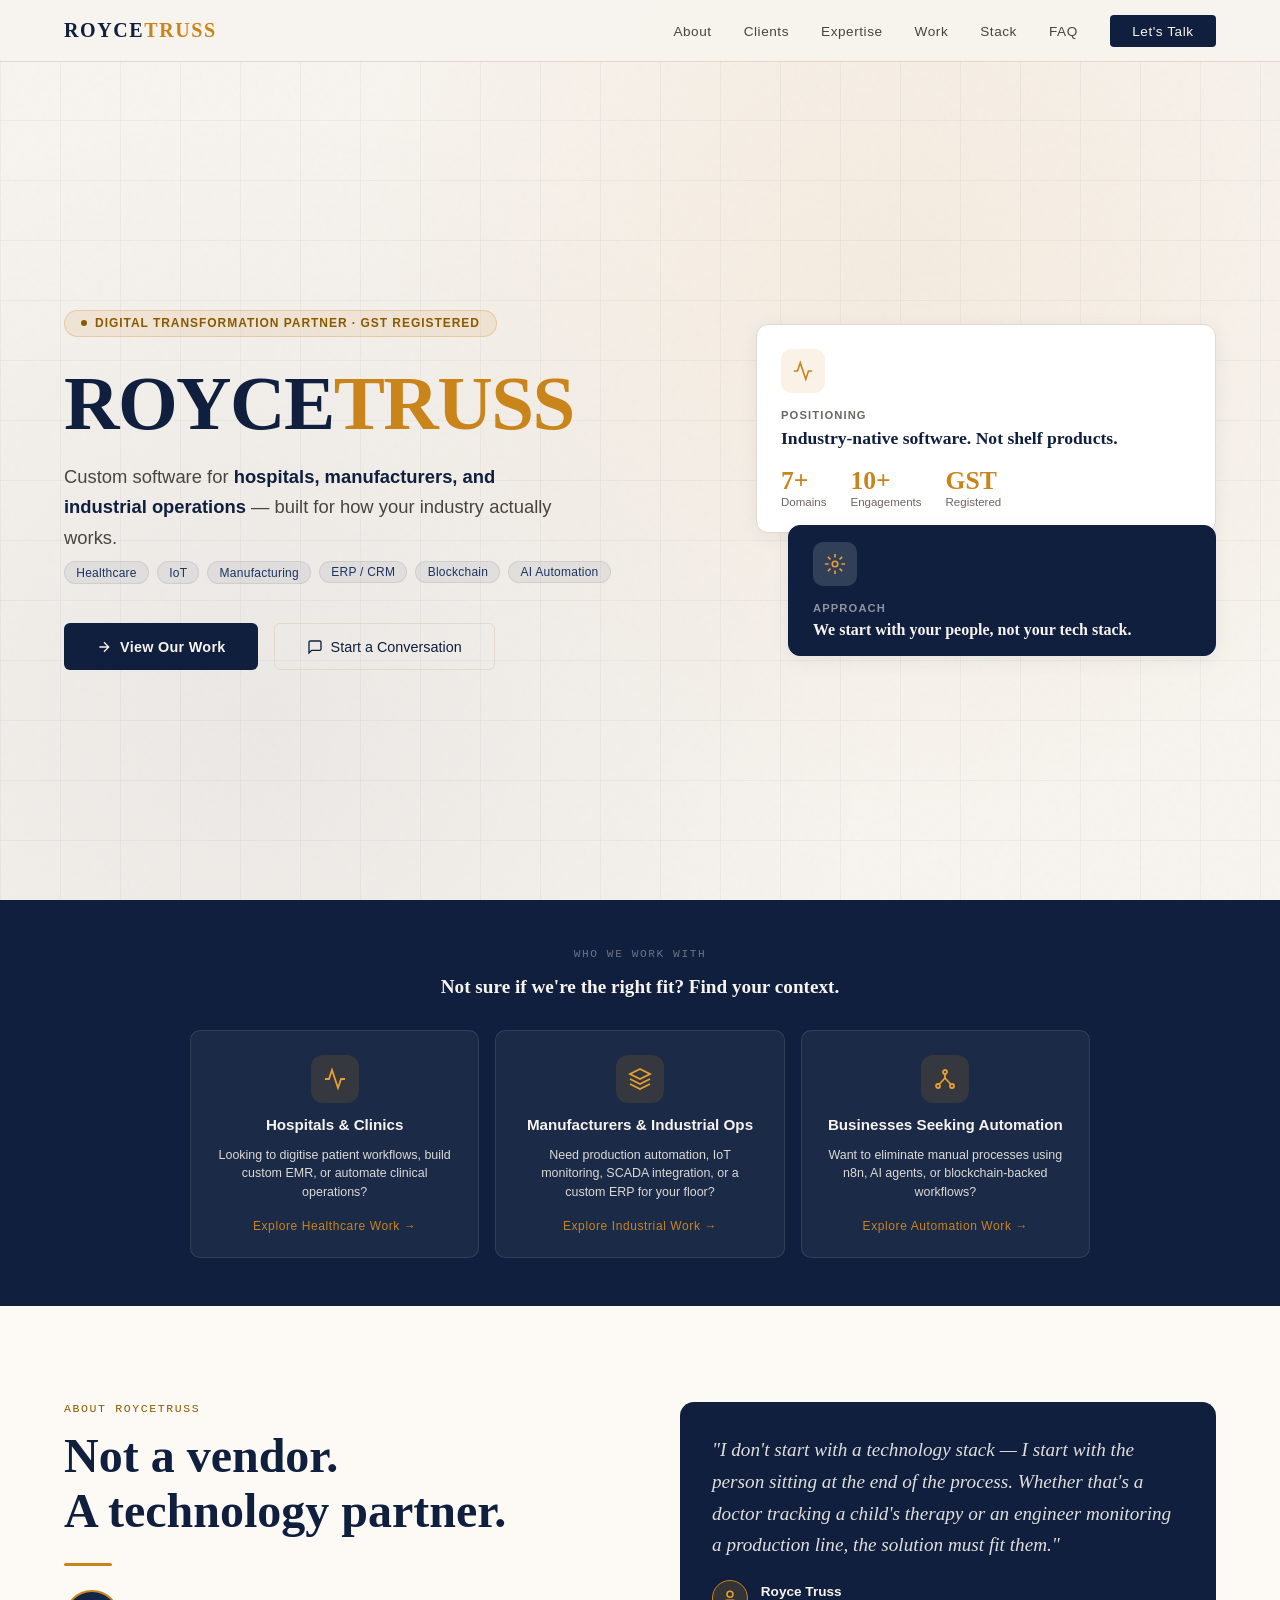
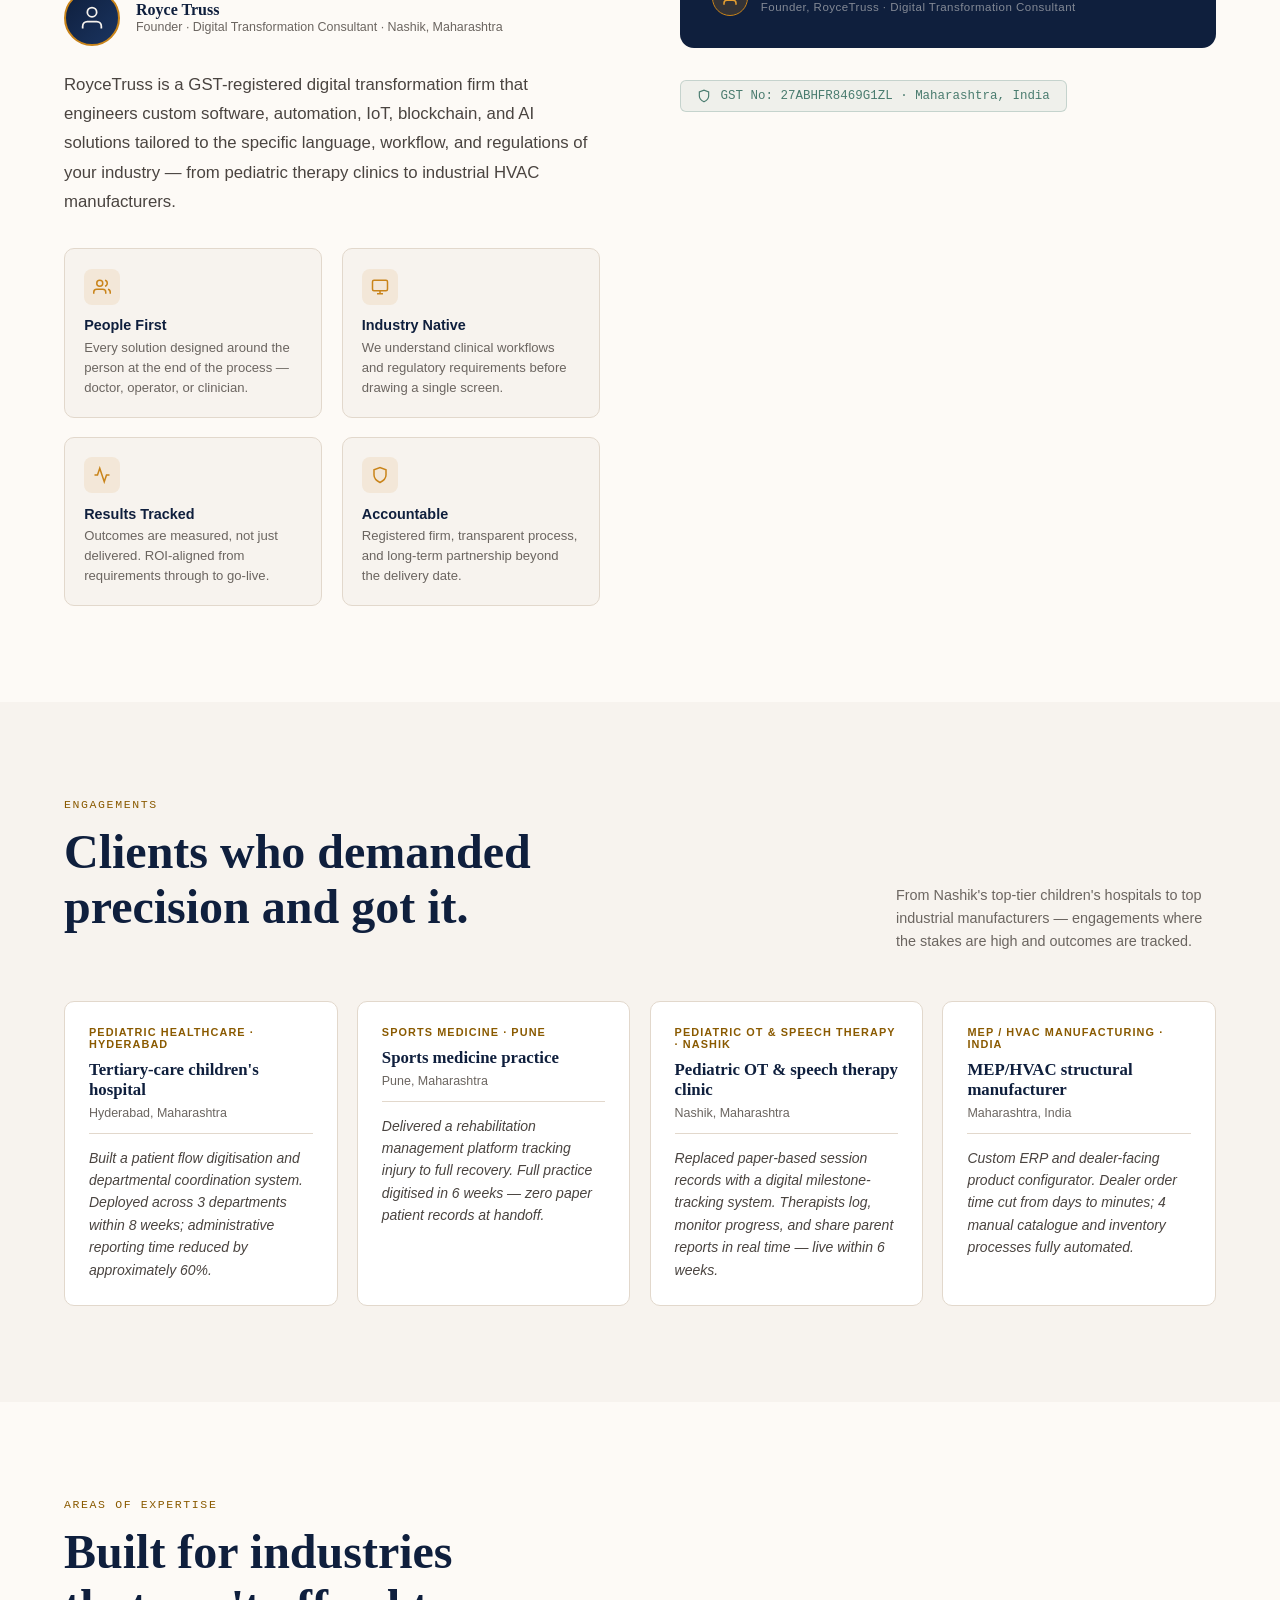
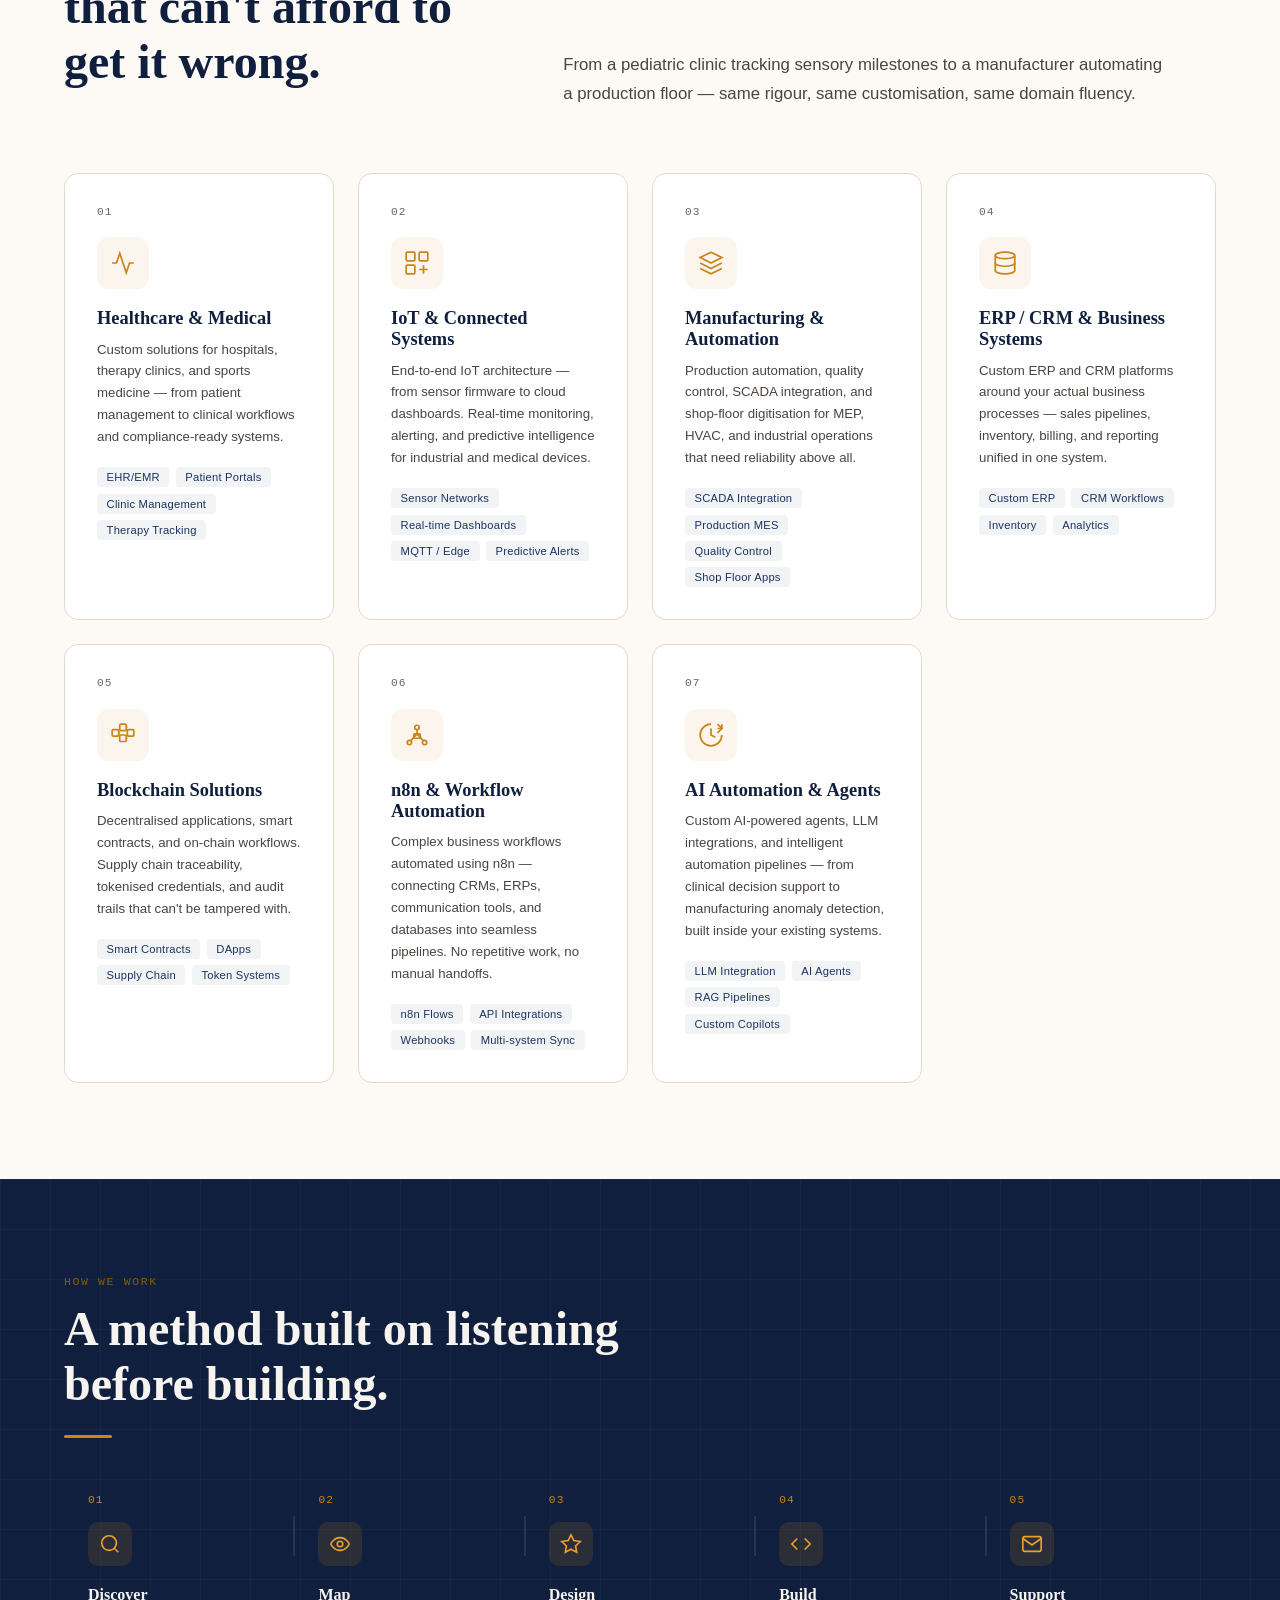
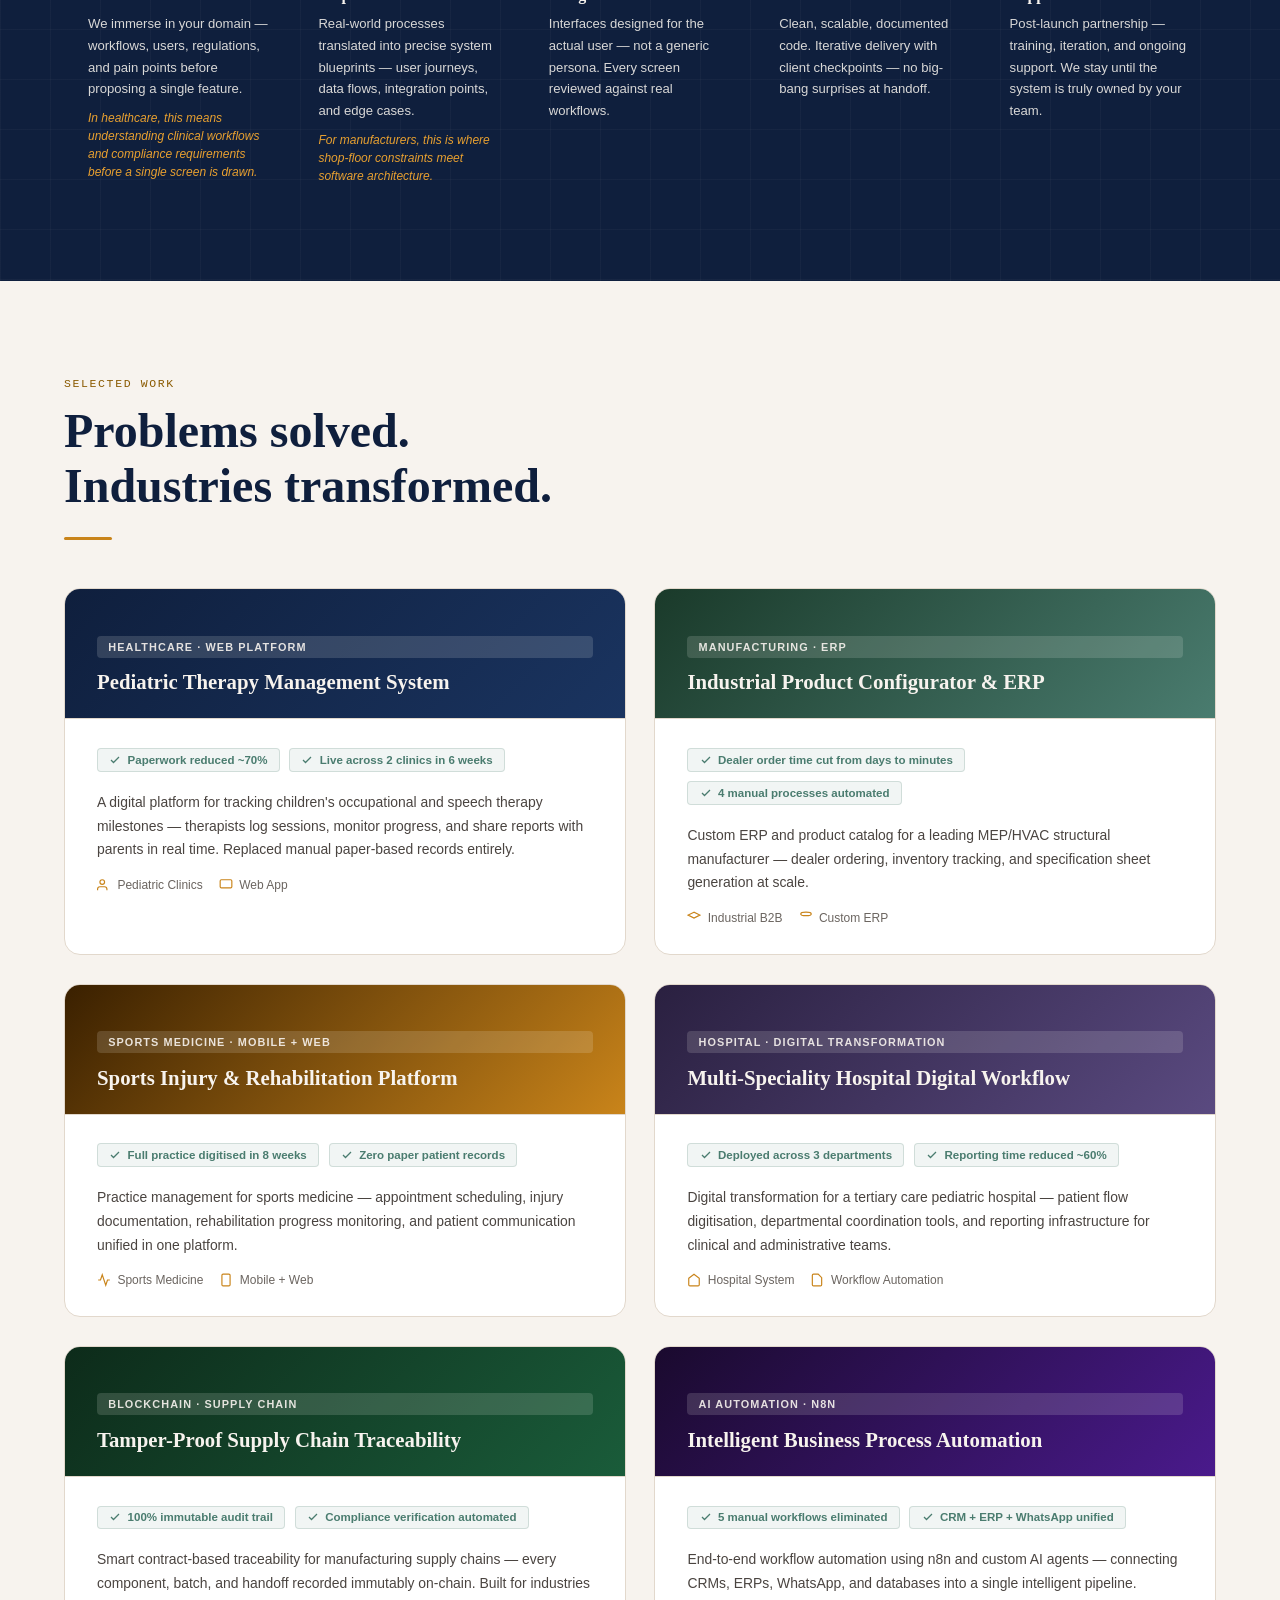
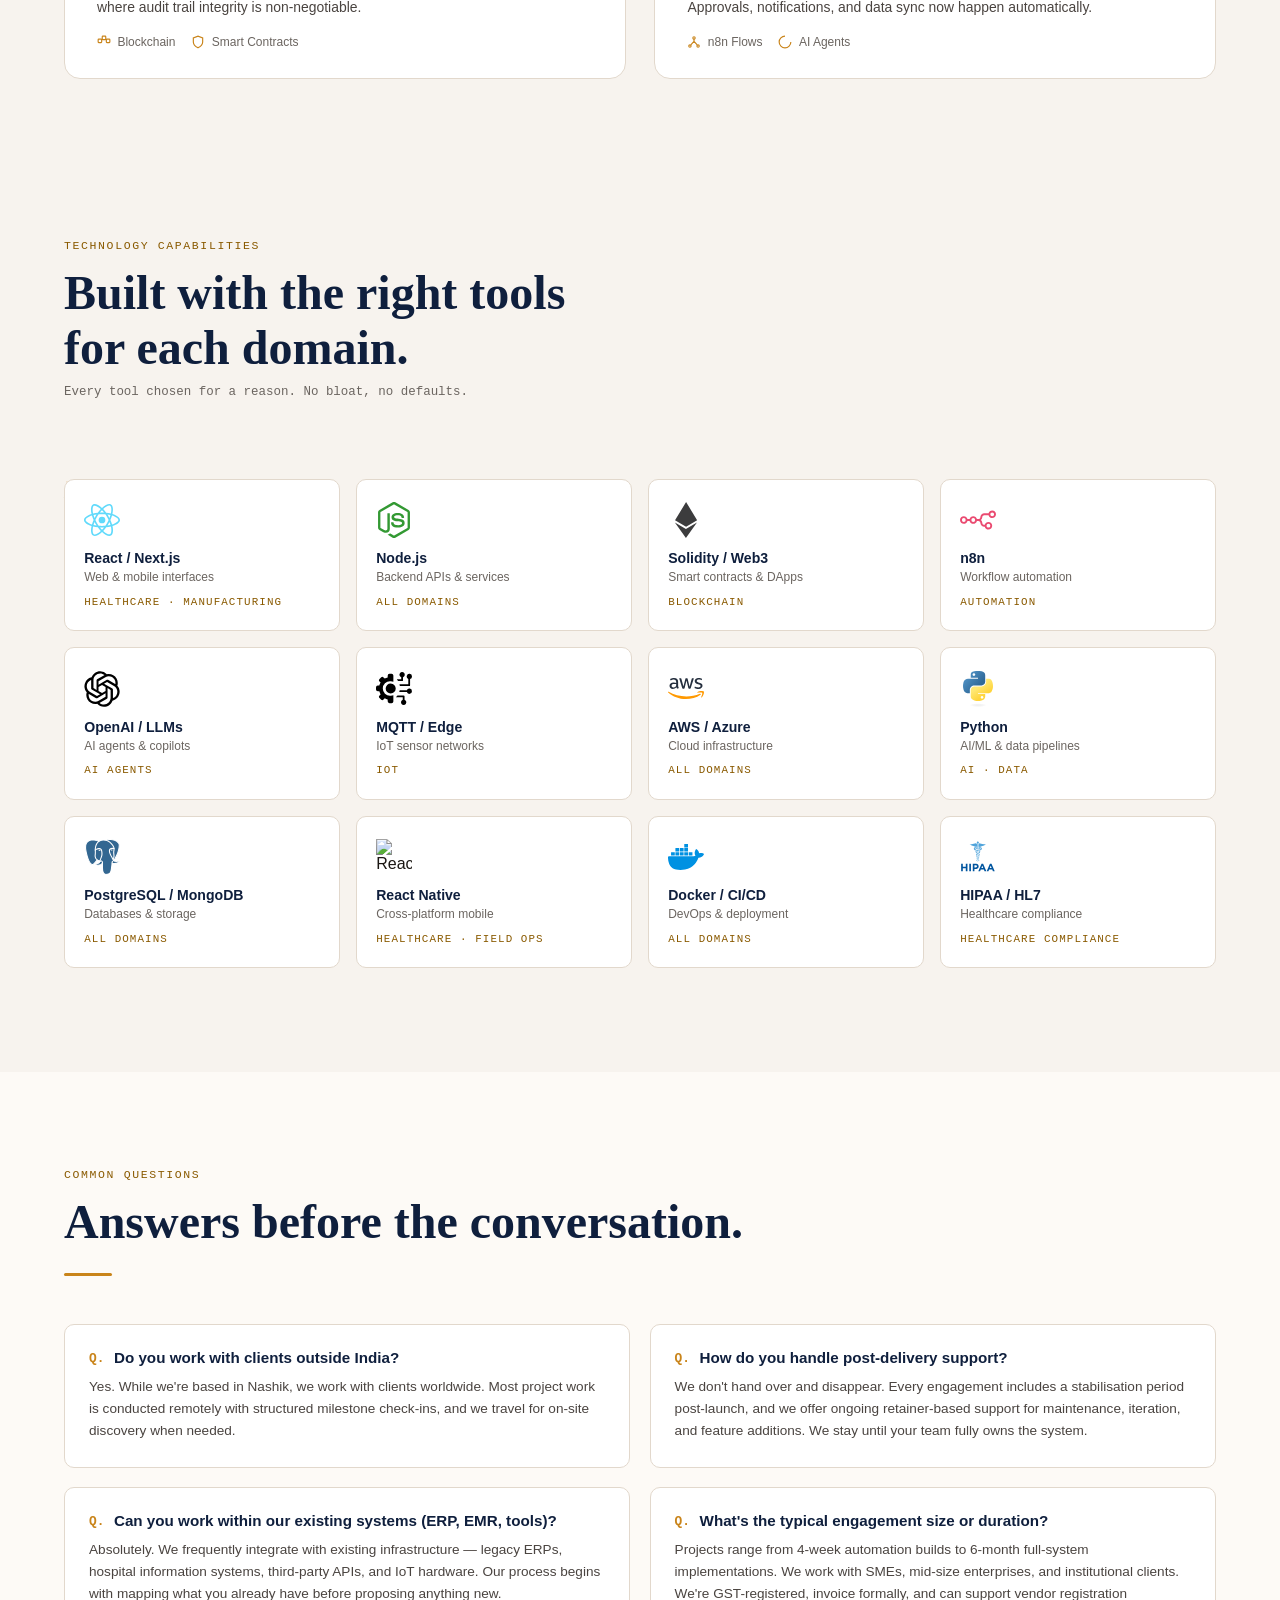
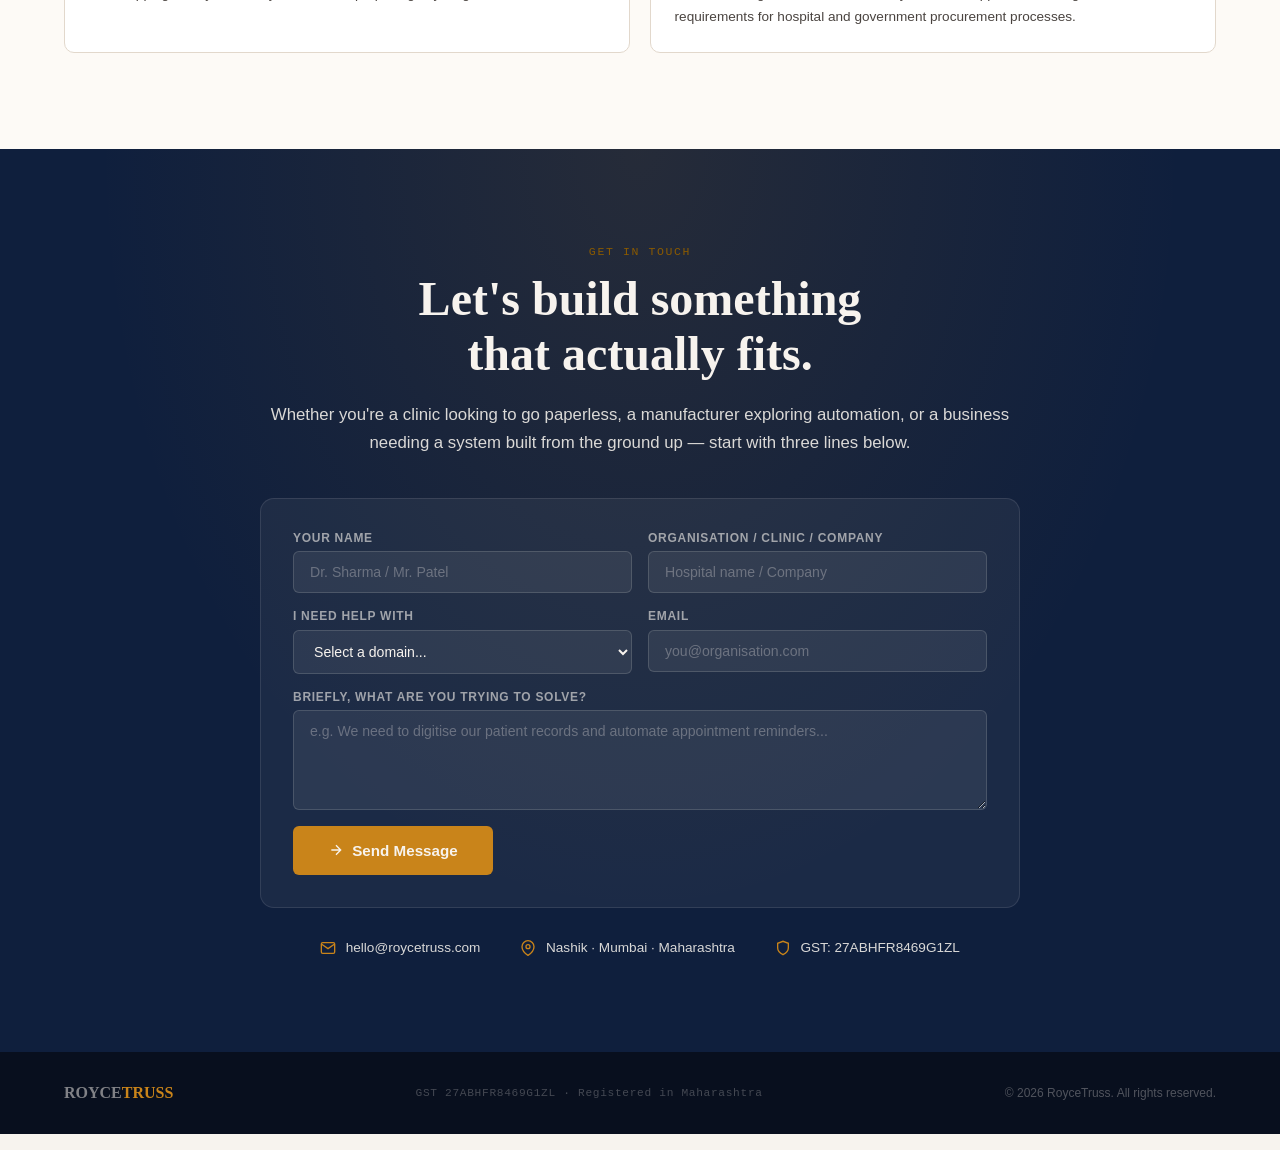
==== index.html @ 5e8faee7 "Update index.html" ====
<!DOCTYPE html>
<html lang="en">
<head>
  <meta charset="UTF-8" />

  <!--
    FIX [RESP/CRITICAL]: classList.add('js') moved from deferred main.js to
    an inline synchronous script so the .js class is present before CSS is
    parsed, eliminating the flash-of-visible nav-links on mobile.
  -->
  <script>document.documentElement.classList.add('js');</script>

  <meta name="viewport" content="width=device-width, initial-scale=1.0"/>

  <!--
    NOTE [SEC/CRITICAL — DEFERRED]: CSP should be moved to an HTTP header via
    Cloudflare Worker for full frame-ancestors and report-uri support.
    Left here as-is pending that server-side change.
  -->
  <meta http-equiv="Content-Security-Policy"
    content="default-src 'self';
             style-src 'self' 'unsafe-inline' https://fonts.googleapis.com;
             font-src 'self' https://fonts.gstatic.com;
             connect-src 'self' https://script.google.com;
             script-src 'self' 'unsafe-inline';
             img-src 'self' data:;" />

  <!-- FIX [SEO/MAJOR]: Brand name moved to front for stronger SERP anchoring -->
  <title>RoyceTruss | Custom Healthcare &amp; Industrial Software</title>

  <meta name="description" content="RoyceTruss builds custom software, IoT systems, blockchain solutions, and AI automation for hospitals, manufacturers, and industrial businesses worldwide." />

  <!-- FIX [SEO/SUGGESTION]: Explicit robots directive -->
  <meta name="robots" content="index, follow" />

  <link rel="canonical" href="https://roycetruss.com/" />

  <!-- FIX [SEO/MAJOR]: Use existing SVG brand asset as favicon to avoid 404 -->
  <link rel="icon" href="/static/images/Logo.svg" type="image/svg+xml" />

  <!-- FIX [SEO/MINOR]: hreflang for international targeting -->
  <link rel="alternate" hreflang="en" href="https://roycetruss.com/" />
  <link rel="alternate" hreflang="x-default" href="https://roycetruss.com/" />

  <!-- Open Graph -->
  <meta property="og:title" content="RoyceTruss — Custom Software for Healthcare, Manufacturing &amp; Industry" />
  <meta property="og:description" content="Industry-native digital transformation. Custom software, IoT, AI automation, and blockchain solutions built for how your industry actually works." />
  <meta property="og:url" content="https://roycetruss.com/" />
  <meta property="og:type" content="website" />
  <meta property="og:locale" content="en_IN" />
  <meta property="og:image" content="https://roycetruss.com/static/images/og-image.svg" />
  <meta property="og:image:width" content="1200" />
  <meta property="og:image:height" content="630" />
  <meta property="og:image:alt" content="RoyceTruss - Custom software, IoT, and AI automation for healthcare and industrial businesses" />

  <!-- Twitter Card -->
  <meta name="twitter:card" content="summary_large_image" />
  <meta name="twitter:title" content="RoyceTruss — Digital Transformation for Healthcare &amp; Industry" />
  <meta name="twitter:description" content="Custom software, IoT, AI automation &amp; blockchain solutions built for hospitals, manufacturers, and industrial operations worldwide." />
  <meta name="twitter:image" content="https://roycetruss.com/static/images/og-image.svg" />
  <meta name="twitter:image:alt" content="RoyceTruss - Custom software, IoT, and AI automation for healthcare and industrial businesses" />

  <!--
    FIX [SEO/CRITICAL]: areaServed was invalid JSON (string + comma-separated
    literals). Changed to a proper JSON array.
    FIX [SEO/MAJOR]: ProfessionalService node — added @id, address, and email.
    FIX [SEO/MAJOR — Priority 3]: Replaced &amp; HTML entities with bare &
    inside this <script> block. Script content is raw text; HTML parsers do
    not decode character references inside <script type="application/ld+json">,
    so JSON parsers received the four-character literal "&amp;" causing
    Google Rich Results validator to reject the structured data.
  -->
  <script type="application/ld+json">
  {
    "@context": "https://schema.org",
    "@graph": [
      {
        "@type": "LocalBusiness",
        "name": "RoyceTruss",
        "legalName": "ROYCETRUSS",
        "description": "Digital transformation consulting firm specialising in custom software, IoT systems, blockchain solutions, and AI automation for healthcare, manufacturing, and industrial sectors.",
        "url": "https://roycetruss.com",
        "email": "connect@roycetruss.com",
        "address": {
          "@type": "PostalAddress",
          "addressLocality": "Nashik",
          "addressRegion": "Maharashtra",
          "addressCountry": "IN"
        },
        "areaServed": ["Worldwide", "Nashik", "Mumbai", "Pune", "Bangalore", "Delhi", "Maharashtra", "India"],
        "taxID": "27ABHFR8469G1ZL",
        "knowsAbout": ["Healthcare Software", "IoT Development", "Blockchain", "AI Automation", "ERP", "n8n", "Manufacturing Automation"]
      },
      {
        "@type": "ProfessionalService",
        "@id": "https://roycetruss.com/#service",
        "name": "RoyceTruss Custom Software & Digital Transformation",
        "url": "https://roycetruss.com",
        "email": "connect@roycetruss.com",
        "address": {
          "@type": "PostalAddress",
          "addressLocality": "Nashik",
          "addressRegion": "Maharashtra",
          "addressCountry": "IN"
        },
        "serviceType": [
          "Healthcare Software Development",
          "IoT System Development",
          "Manufacturing Automation",
          "Custom ERP and CRM",
          "Blockchain Solutions",
          "Workflow Automation",
          "AI Automation"
        ],
        "areaServed": "Worldwide",
        "offers": {
          "@type": "Offer",
          "description": "Custom digital transformation, IoT, blockchain, and AI automation solutions for healthcare and industrial sectors"
        }
      }
    ]
  }
  </script>

  <!--
    FIX [PERF/CRITICAL]: Preload hints for local stylesheet and script.
    FIX [PERF/MAJOR — Priority 5]: Google Fonts converted from render-blocking
    <link rel="stylesheet"> to the non-blocking preload/onload pattern.
    The browser fetches the font CSS asynchronously; the noscript fallback
    covers environments with JS disabled. The onload inline handler is
    permitted by the existing 'unsafe-inline' script-src in the CSP above.
  -->
  <link rel="preconnect" href="https://fonts.googleapis.com" />
  <link rel="preconnect" href="https://fonts.gstatic.com" crossorigin />
  <link rel="preload" as="style" href="static/css/main.css" />
  <link rel="preload" as="script" href="static/js/main.js" />
  <link rel="preload" as="style"
    href="https://fonts.googleapis.com/css2?family=Playfair+Display:ital,wght@0,400;0,600;0,700;0,900;1,400&family=DM+Sans:wght@300;400;500;600&family=DM+Mono:wght@400;500&display=swap"
    onload="this.onload=null;this.rel='stylesheet'" />
  <noscript>
    <link rel="stylesheet"
      href="https://fonts.googleapis.com/css2?family=Playfair+Display:ital,wght@0,400;0,600;0,700;0,900;1,400&family=DM+Sans:wght@300;400;500;600&family=DM+Mono:wght@400;500&display=swap" />
  </noscript>

  <link rel="stylesheet" href="static/css/main.css" />
</head>
<body>

<!-- Accessibility: skip link — first element in body -->
<a href="#hero" class="skip-link">Skip to main content</a>

<!--
  FIX [A11y/CRITICAL]: aria-hidden removed from static HTML; JS sets it on
  initialisation so AT state is always JS-controlled, not parser-dependent.
-->
<div id="sticky-cta">
  <a href="#contact" class="sticky-btn" tabindex="-1">
    <svg aria-hidden="true" viewBox="0 0 24 24"><path d="M21 15a2 2 0 0 1-2 2H7l-4 4V5a2 2 0 0 1 2-2h14a2 2 0 0 1 2 2z"/></svg>
    Let's Talk
  </a>
</div>

<!--
  FIX [A11y/MAJOR]: Hamburger button moved BEFORE the nav-links list in DOM
  order so AT users on mobile encounter the toggle before the (hidden) link
  list, matching logical reading order.
  FIX [CODE/MAJOR]: nav-logo href changed from "#" to "/" to prevent hash-jump
  and spurious browser-history entries on logo click.
-->
<nav id="mainNav" aria-label="Main navigation">
  <a href="/" class="nav-logo">ROYCE<span>TRUSS</span></a>
  <button
    class="hamburger"
    aria-label="Toggle navigation"
    aria-expanded="false"
    aria-controls="navLinks"
    id="hamburgerBtn">
    <span></span><span></span><span></span>
  </button>
  <ul class="nav-links" id="navLinks">
    <li><a href="#about">About</a></li>
    <li><a href="#clients">Clients</a></li>
    <li><a href="#domains">Expertise</a></li>
    <li><a href="#portfolio">Work</a></li>
    <li><a href="#stack">Stack</a></li>
    <li><a href="#faq">FAQ</a></li>
    <li><a href="#contact" class="nav-cta">Let's Talk</a></li>
  </ul>
</nav>

<!-- HERO -->
<section id="hero" aria-labelledby="hero-heading">
  <!--
    FIX [CODE/MINOR]: Added role="presentation" to decorative divs (belt-and-
    suspenders with aria-hidden for older AT).
  -->
  <div class="hero-bg-pattern" aria-hidden="true" role="presentation"></div>
  <div class="hero-grid-lines" aria-hidden="true" role="presentation"></div>
  <div class="hero-left">
    <div class="hero-badge">Digital Transformation Partner · GST Registered</div>

    <h1 class="hero-firm-name" id="hero-heading">
      <span aria-hidden="true">ROYCE<span class="accent">TRUSS</span></span>
      <span class="visually-hidden">RoyceTruss — Custom Software for Healthcare, Manufacturing &amp; Industry</span>
    </h1>

    <p class="hero-tagline">
      Custom software for <strong>hospitals, manufacturers, and industrial operations</strong> — built for how your industry actually works.
    </p>
    <div class="hero-descriptor">
      <span class="hero-domain-badge">Healthcare</span>
      <span class="hero-domain-badge">IoT</span>
      <span class="hero-domain-badge">Manufacturing</span>
      <span class="hero-domain-badge">ERP / CRM</span>
      <span class="hero-domain-badge">Blockchain</span>
      <span class="hero-domain-badge">AI Automation</span>
    </div>
    <div class="hero-actions">
      <a href="#portfolio" class="btn-primary">
        <svg aria-hidden="true" width="16" height="16" viewBox="0 0 24 24" fill="none" stroke="currentColor" stroke-width="2"><path d="M5 12h14M12 5l7 7-7 7"/></svg>
        View Our Work
      </a>
      <a href="#contact" class="btn-secondary">
        <svg aria-hidden="true" width="16" height="16" viewBox="0 0 24 24" fill="none" stroke="currentColor" stroke-width="2"><path d="M21 15a2 2 0 0 1-2 2H7l-4 4V5a2 2 0 0 1 2-2h14a2 2 0 0 1 2 2z"/></svg>
        Start a Conversation
      </a>
    </div>
  </div>
  <div class="hero-right" aria-hidden="true">
    <div class="hero-visual">
      <div class="hero-card-stack">
        <div class="domain-card domain-card-main">
          <div class="card-icon">
            <svg aria-hidden="true" viewBox="0 0 24 24"><path d="M22 12h-4l-3 9L9 3l-3 9H2"/></svg>
          </div>
          <div class="card-label">Positioning</div>
          <div class="card-title">Industry-native software. Not shelf products.</div>
          <div class="stat-row">
            <div class="stat"><div class="stat-num">7+</div><div class="stat-desc">Domains</div></div>
            <div class="stat"><div class="stat-num">10+</div><div class="stat-desc">Engagements</div></div>
            <div class="stat"><div class="stat-num">GST</div><div class="stat-desc">Registered</div></div>
          </div>
        </div>
        <div class="domain-card domain-card-sm">
          <div class="card-icon navy-icon">
            <svg aria-hidden="true" viewBox="0 0 24 24"><circle cx="12" cy="12" r="3"/><path d="M12 1v4M12 19v4M4.22 4.22l2.83 2.83M16.95 16.95l2.83 2.83M1 12h4M19 12h4M4.22 19.78l2.83-2.83M16.95 7.05l2.83-2.83"/></svg>
          </div>
          <div class="card-label">Approach</div>
          <div class="card-title">We start with your people, not your tech stack.</div>
        </div>
      </div>
    </div>
  </div>
</section>

<!-- WHO IS THIS FOR -->
<div id="for-whom" role="region" aria-labelledby="for-whom-heading">
  <div class="for-whom-inner reveal">
    <div class="for-whom-label">Who we work with</div>
    <h2 class="for-whom-title" id="for-whom-heading">Not sure if we're the right fit? Find your context.</h2>
    <div class="for-whom-grid">
      <a href="#domains"
         class="for-whom-card"
         aria-label="Explore Healthcare work — Hospitals and Clinics">
        <div class="for-whom-icon">
          <svg aria-hidden="true" viewBox="0 0 24 24"><path d="M22 12h-4l-3 9L9 3l-3 9H2"/></svg>
        </div>
        <div class="for-whom-name">Hospitals &amp; Clinics</div>
        <div class="for-whom-desc">Looking to digitise patient workflows, build custom EMR, or automate clinical operations?</div>
        <div class="for-whom-arrow">Explore Healthcare Work →</div>
      </a>
      <a href="#domains"
         class="for-whom-card"
         aria-label="Explore Industrial work — Manufacturers and Industrial Operations">
        <div class="for-whom-icon">
          <svg aria-hidden="true" viewBox="0 0 24 24"><path d="M12 2L2 7l10 5 10-5-10-5zM2 17l10 5 10-5M2 12l10 5 10-5"/></svg>
        </div>
        <div class="for-whom-name">Manufacturers &amp; Industrial Ops</div>
        <div class="for-whom-desc">Need production automation, IoT monitoring, SCADA integration, or a custom ERP for your floor?</div>
        <div class="for-whom-arrow">Explore Industrial Work →</div>
      </a>
      <a href="#domains"
         class="for-whom-card"
         aria-label="Explore Automation work — n8n, AI Agents and Workflow Automation">
        <div class="for-whom-icon">
          <svg aria-hidden="true" viewBox="0 0 24 24"><circle cx="12" cy="5" r="2"/><circle cx="5" cy="19" r="2"/><circle cx="19" cy="19" r="2"/><path d="M12 7v4M12 11l-5.5 6M12 11l5.5 6"/></svg>
        </div>
        <div class="for-whom-name">Businesses Seeking Automation</div>
        <div class="for-whom-desc">Want to eliminate manual processes using n8n, AI agents, or blockchain-backed workflows?</div>
        <div class="for-whom-arrow">Explore Automation Work →</div>
      </a>
    </div>
  </div>
</div>

<!-- ABOUT -->
<section id="about" aria-labelledby="about-heading">
  <div class="about-left reveal">
    <div class="section-label">About RoyceTruss</div>
    <h2 class="section-title" id="about-heading">Not a vendor.<br/>A technology partner.</h2>
    <div class="divider"></div>

    <div class="about-founder-row">
      <div class="founder-avatar">
        <svg aria-hidden="true" viewBox="0 0 24 24"><path d="M20 21v-2a4 4 0 0 0-4-4H8a4 4 0 0 0-4 4v2"/><circle cx="12" cy="7" r="4"/></svg>
      </div>
      <div>
        <div class="founder-name">Royce Truss</div>
        <div class="founder-title">Founder · Digital Transformation Consultant · Nashik, Maharashtra</div>
      </div>
    </div>

    <p class="section-body">
      RoyceTruss is a GST-registered digital transformation firm that engineers custom software, automation, IoT, blockchain, and AI solutions tailored to the specific language, workflow, and regulations of your industry — from pediatric therapy clinics to industrial HVAC manufacturers.
    </p>
    <div class="about-values">
      <div class="value-item">
        <div class="value-icon"><svg aria-hidden="true" viewBox="0 0 24 24"><path d="M17 21v-2a4 4 0 0 0-4-4H5a4 4 0 0 0-4 4v2"/><circle cx="9" cy="7" r="4"/><path d="M23 21v-2a4 4 0 0 0-3-3.87M16 3.13a4 4 0 0 1 0 7.75"/></svg></div>
        <div class="value-title">People First</div>
        <div class="value-desc">Every solution designed around the person at the end of the process — doctor, operator, or clinician.</div>
      </div>
      <div class="value-item">
        <div class="value-icon"><svg aria-hidden="true" viewBox="0 0 24 24"><rect x="2" y="3" width="20" height="14" rx="2"/><path d="M8 21h8M12 17v4"/></svg></div>
        <div class="value-title">Industry Native</div>
        <div class="value-desc">We understand clinical workflows and regulatory requirements before drawing a single screen.</div>
      </div>
      <div class="value-item">
        <div class="value-icon"><svg aria-hidden="true" viewBox="0 0 24 24"><polyline points="22 12 18 12 15 21 9 3 6 12 2 12"/></svg></div>
        <div class="value-title">Results Tracked</div>
        <div class="value-desc">Outcomes are measured, not just delivered. ROI-aligned from requirements through to go-live.</div>
      </div>
      <div class="value-item">
        <div class="value-icon"><svg aria-hidden="true" viewBox="0 0 24 24"><path d="M12 22s8-4 8-10V5l-8-3-8 3v7c0 6 8 10 8 10z"/></svg></div>
        <div class="value-title">Accountable</div>
        <div class="value-desc">Registered firm, transparent process, and long-term partnership beyond the delivery date.</div>
      </div>
    </div>
  </div>

  <div class="about-right reveal reveal-delay-2">
    <div class="about-highlight">
      <p>"I don't start with a technology stack — I start with the person sitting at the end of the process. Whether that's a doctor tracking a child's therapy or an engineer monitoring a production line, the solution must fit them."</p>
      <div class="attribution">
        <div class="cite-avatar"><svg aria-hidden="true" viewBox="0 0 24 24"><path d="M20 21v-2a4 4 0 0 0-4-4H8a4 4 0 0 0-4 4v2"/><circle cx="12" cy="7" r="4"/></svg></div>
        <div class="cite-text">
          <div class="cite-name">Royce Truss</div>
          <div class="cite-role">Founder, RoyceTruss · Digital Transformation Consultant</div>
        </div>
      </div>
    </div>
    <div class="gst-badge">
      <svg aria-hidden="true" width="14" height="14" viewBox="0 0 24 24" fill="none" stroke="currentColor" stroke-width="2"><path d="M12 22s8-4 8-10V5l-8-3-8 3v7c0 6 8 10 8 10z"/></svg>
      GST No: 27ABHFR8469G1ZL · Maharashtra, India
    </div>
  </div>
</section>

<!-- CLIENTS -->
<section id="clients" aria-labelledby="clients-heading">
  <div class="clients-header reveal">
    <div>
      <div class="section-label">Engagements</div>
      <h2 class="section-title" id="clients-heading">Clients who demanded<br/>precision and got it.</h2>
    </div>
    <!-- FIX [CODE/MAJOR]: Inline style moved to .clients-header-note class -->
    <p class="clients-header-note">From Nashik's top-tier children's hospitals to top industrial manufacturers — engagements where the stakes are high and outcomes are tracked.</p>
  </div>
  <div class="clients-grid">
    <div class="client-card reveal reveal-delay-1">
      <div class="client-industry">Pediatric Healthcare · Hyderabad</div>
      <div class="client-name">Tertiary-care children's hospital</div>
      <div class="client-location">Hyderabad, Maharashtra</div>
      <div class="client-quote">Built a patient flow digitisation and departmental coordination system. Deployed across 3 departments within 8 weeks; administrative reporting time reduced by approximately 60%.</div>
    </div>
    <div class="client-card reveal reveal-delay-2">
      <div class="client-industry">Sports Medicine · Pune</div>
      <div class="client-name">Sports medicine practice</div>
      <div class="client-location">Pune, Maharashtra</div>
      <div class="client-quote">Delivered a rehabilitation management platform tracking injury to full recovery. Full practice digitised in 6 weeks — zero paper patient records at handoff.</div>
    </div>
    <div class="client-card reveal reveal-delay-3">
      <div class="client-industry">Pediatric OT &amp; Speech Therapy · Nashik</div>
      <div class="client-name">Pediatric OT &amp; speech therapy clinic</div>
      <div class="client-location">Nashik, Maharashtra</div>
      <div class="client-quote">Replaced paper-based session records with a digital milestone-tracking system. Therapists log, monitor progress, and share parent reports in real time — live within 6 weeks.</div>
    </div>
    <div class="client-card reveal reveal-delay-4">
      <div class="client-industry">MEP / HVAC Manufacturing · India</div>
      <div class="client-name">MEP/HVAC structural manufacturer</div>
      <div class="client-location">Maharashtra, India</div>
      <div class="client-quote">Custom ERP and dealer-facing product configurator. Dealer order time cut from days to minutes; 4 manual catalogue and inventory processes fully automated.</div>
    </div>
  </div>
</section>

<!-- DOMAINS -->
<section id="domains" aria-labelledby="domains-heading">
  <div class="domains-intro reveal">
    <div>
      <div class="section-label">Areas of Expertise</div>
      <h2 class="section-title" id="domains-heading">Built for industries that can't afford to get it wrong.</h2>
    </div>
    <p class="section-body">From a pediatric clinic tracking sensory milestones to a manufacturer automating a production floor — same rigour, same customisation, same domain fluency.</p>
  </div>
  <div class="domains-grid">
    <div class="domain-expertise-card reveal reveal-delay-1">
      <div class="domain-number">01</div>
      <div class="domain-icon-wrap"><svg aria-hidden="true" viewBox="0 0 24 24"><path d="M22 12h-4l-3 9L9 3l-3 9H2"/></svg></div>
      <div class="domain-name">Healthcare &amp; Medical</div>
      <div class="domain-text">Custom solutions for hospitals, therapy clinics, and sports medicine — from patient management to clinical workflows and compliance-ready systems.</div>
      <div class="domain-tags"><span class="domain-tag">EHR/EMR</span><span class="domain-tag">Patient Portals</span><span class="domain-tag">Clinic Management</span><span class="domain-tag">Therapy Tracking</span></div>
    </div>
    <div class="domain-expertise-card reveal reveal-delay-2">
      <div class="domain-number">02</div>
      <div class="domain-icon-wrap"><svg aria-hidden="true" viewBox="0 0 24 24"><rect x="2" y="2" width="8" height="8" rx="1"/><rect x="14" y="2" width="8" height="8" rx="1"/><rect x="2" y="14" width="8" height="8" rx="1"/><path d="M14 18h8M18 14v8"/></svg></div>
      <div class="domain-name">IoT &amp; Connected Systems</div>
      <div class="domain-text">End-to-end IoT architecture — from sensor firmware to cloud dashboards. Real-time monitoring, alerting, and predictive intelligence for industrial and medical devices.</div>
      <div class="domain-tags"><span class="domain-tag">Sensor Networks</span><span class="domain-tag">Real-time Dashboards</span><span class="domain-tag">MQTT / Edge</span><span class="domain-tag">Predictive Alerts</span></div>
    </div>
    <div class="domain-expertise-card reveal reveal-delay-3">
      <div class="domain-number">03</div>
      <div class="domain-icon-wrap"><svg aria-hidden="true" viewBox="0 0 24 24"><path d="M12 2L2 7l10 5 10-5-10-5zM2 17l10 5 10-5M2 12l10 5 10-5"/></svg></div>
      <div class="domain-name">Manufacturing &amp; Automation</div>
      <div class="domain-text">Production automation, quality control, SCADA integration, and shop-floor digitisation for MEP, HVAC, and industrial operations that need reliability above all.</div>
      <div class="domain-tags"><span class="domain-tag">SCADA Integration</span><span class="domain-tag">Production MES</span><span class="domain-tag">Quality Control</span><span class="domain-tag">Shop Floor Apps</span></div>
    </div>
    <div class="domain-expertise-card reveal reveal-delay-4">
      <div class="domain-number">04</div>
      <div class="domain-icon-wrap"><svg aria-hidden="true" viewBox="0 0 24 24"><ellipse cx="12" cy="5" rx="9" ry="3"/><path d="M21 12c0 1.66-4 3-9 3s-9-1.34-9-3"/><path d="M3 5v14c0 1.66 4 3 9 3s9-1.34 9-3V5"/></svg></div>
      <div class="domain-name">ERP / CRM &amp; Business Systems</div>
      <div class="domain-text">Custom ERP and CRM platforms around your actual business processes — sales pipelines, inventory, billing, and reporting unified in one system.</div>
      <div class="domain-tags"><span class="domain-tag">Custom ERP</span><span class="domain-tag">CRM Workflows</span><span class="domain-tag">Inventory</span><span class="domain-tag">Analytics</span></div>
    </div>
    <div class="domain-expertise-card reveal reveal-delay-1">
      <div class="domain-number">05</div>
      <div class="domain-icon-wrap"><svg aria-hidden="true" viewBox="0 0 24 24"><rect x="2" y="7" width="6" height="6" rx="1"/><rect x="9" y="2" width="6" height="6" rx="1"/><rect x="9" y="12" width="6" height="6" rx="1"/><rect x="16" y="7" width="6" height="6" rx="1"/><path d="M8 10h1M15 5h1M15 15h1"/></svg></div>
      <div class="domain-name">Blockchain Solutions</div>
      <div class="domain-text">Decentralised applications, smart contracts, and on-chain workflows. Supply chain traceability, tokenised credentials, and audit trails that can't be tampered with.</div>
      <div class="domain-tags"><span class="domain-tag">Smart Contracts</span><span class="domain-tag">DApps</span><span class="domain-tag">Supply Chain</span><span class="domain-tag">Token Systems</span></div>
    </div>
    <div class="domain-expertise-card reveal reveal-delay-2">
      <div class="domain-number">06</div>
      <div class="domain-icon-wrap"><svg aria-hidden="true" viewBox="0 0 24 24"><circle cx="12" cy="5" r="2"/><circle cx="5" cy="19" r="2"/><circle cx="19" cy="19" r="2"/><path d="M12 7v4M12 11l-5.5 6M12 11l5.5 6"/><rect x="9" y="11" width="6" height="4" rx="1"/></svg></div>
      <div class="domain-name">n8n &amp; Workflow Automation</div>
      <div class="domain-text">Complex business workflows automated using n8n — connecting CRMs, ERPs, communication tools, and databases into seamless pipelines. No repetitive work, no manual handoffs.</div>
      <div class="domain-tags"><span class="domain-tag">n8n Flows</span><span class="domain-tag">API Integrations</span><span class="domain-tag">Webhooks</span><span class="domain-tag">Multi-system Sync</span></div>
    </div>
    <div class="domain-expertise-card reveal reveal-delay-3">
      <div class="domain-number">07</div>
      <div class="domain-icon-wrap"><svg aria-hidden="true" viewBox="0 0 24 24"><path d="M12 2a10 10 0 1 0 10 10"/><path d="M12 6v6l4 2"/><path d="M18 2l4 4-4 4"/><path d="M22 2v4h-4"/></svg></div>
      <div class="domain-name">AI Automation &amp; Agents</div>
      <div class="domain-text">Custom AI-powered agents, LLM integrations, and intelligent automation pipelines — from clinical decision support to manufacturing anomaly detection, built inside your existing systems.</div>
      <div class="domain-tags"><span class="domain-tag">LLM Integration</span><span class="domain-tag">AI Agents</span><span class="domain-tag">RAG Pipelines</span><span class="domain-tag">Custom Copilots</span></div>
    </div>
  </div>
</section>

<!-- PROCESS -->
<!--
  FIX [A11y/MAJOR]: Added aria-labelledby="process-heading" — section now has
  a named landmark consistent with all other sections on the page.
-->
<section id="process" aria-labelledby="process-heading">
  <div class="process-inner">
    <div class="reveal">
      <div class="section-label">How We Work</div>
      <h2 class="section-title" id="process-heading">A method built on listening<br/>before building.</h2>
      <div class="divider"></div>
    </div>
    <div class="process-grid">
      <div class="process-step reveal reveal-delay-1">
        <div class="step-num">01</div>
        <div class="step-icon"><svg aria-hidden="true" viewBox="0 0 24 24"><circle cx="11" cy="11" r="8"/><path d="m21 21-4.35-4.35"/></svg></div>
        <div class="step-title">Discover</div>
        <div class="step-desc">We immerse in your domain — workflows, users, regulations, and pain points before proposing a single feature.</div>
        <div class="step-domain-note">In healthcare, this means understanding clinical workflows and compliance requirements before a single screen is drawn.</div>
      </div>
      <div class="process-step reveal reveal-delay-2">
        <div class="step-num">02</div>
        <div class="step-icon"><svg aria-hidden="true" viewBox="0 0 24 24"><path d="M2 12s3-7 10-7 10 7 10 7-3 7-10 7-10-7-10-7z"/><circle cx="12" cy="12" r="3"/></svg></div>
        <div class="step-title">Map</div>
        <div class="step-desc">Real-world processes translated into precise system blueprints — user journeys, data flows, integration points, and edge cases.</div>
        <div class="step-domain-note">For manufacturers, this is where shop-floor constraints meet software architecture.</div>
      </div>
      <div class="process-step reveal reveal-delay-3">
        <div class="step-num">03</div>
        <div class="step-icon"><svg aria-hidden="true" viewBox="0 0 24 24"><polygon points="12 2 15.09 8.26 22 9.27 17 14.14 18.18 21.02 12 17.77 5.82 21.02 7 14.14 2 9.27 8.91 8.26 12 2"/></svg></div>
        <div class="step-title">Design</div>
        <div class="step-desc">Interfaces designed for the actual user — not a generic persona. Every screen reviewed against real workflows.</div>
      </div>
      <div class="process-step reveal reveal-delay-4">
        <div class="step-num">04</div>
        <div class="step-icon"><svg aria-hidden="true" viewBox="0 0 24 24"><polyline points="16 18 22 12 16 6"/><polyline points="8 6 2 12 8 18"/></svg></div>
        <div class="step-title">Build</div>
        <div class="step-desc">Clean, scalable, documented code. Iterative delivery with client checkpoints — no big-bang surprises at handoff.</div>
      </div>
      <div class="process-step reveal reveal-delay-4">
        <div class="step-num">05</div>
        <div class="step-icon"><svg aria-hidden="true" viewBox="0 0 24 24"><path d="M4 4h16c1.1 0 2 .9 2 2v12c0 1.1-.9 2-2 2H4c-1.1 0-2-.9-2-2V6c0-1.1.9-2 2-2z"/><polyline points="22,6 12,13 2,6"/></svg></div>
        <div class="step-title">Support</div>
        <div class="step-desc">Post-launch partnership — training, iteration, and ongoing support. We stay until the system is truly owned by your team.</div>
      </div>
    </div>
  </div>
</section>

<!-- PORTFOLIO -->
<section id="portfolio" aria-labelledby="portfolio-heading">
  <div class="reveal">
    <div class="section-label">Selected Work</div>
    <h2 class="section-title" id="portfolio-heading">Problems solved.<br/>Industries transformed.</h2>
    <div class="divider"></div>
  </div>
  <div class="portfolio-grid">
    <div class="project-card reveal reveal-delay-1">
      <div class="project-header">
        <span class="project-tag">Healthcare · Web Platform</span>
        <h3 class="project-header-title">Pediatric Therapy Management System</h3>
      </div>
      <div class="project-body">
        <div class="project-outcome">
          <div class="outcome-chip"><svg aria-hidden="true" viewBox="0 0 24 24"><polyline points="20 6 9 17 4 12"/></svg>Paperwork reduced ~70%</div>
          <div class="outcome-chip"><svg aria-hidden="true" viewBox="0 0 24 24"><polyline points="20 6 9 17 4 12"/></svg>Live across 2 clinics in 6 weeks</div>
        </div>
        <p class="project-desc">A digital platform for tracking children's occupational and speech therapy milestones — therapists log sessions, monitor progress, and share reports with parents in real time. Replaced manual paper-based records entirely.</p>
        <div class="project-meta">
          <div class="project-meta-item"><svg aria-hidden="true" viewBox="0 0 24 24"><path d="M17 21v-2a4 4 0 0 0-4-4H5a4 4 0 0 0-4 4v2"/><circle cx="9" cy="7" r="4"/></svg>Pediatric Clinics</div>
          <div class="project-meta-item"><svg aria-hidden="true" viewBox="0 0 24 24"><rect x="2" y="3" width="20" height="14" rx="2"/></svg>Web App</div>
        </div>
      </div>
    </div>
    <div class="project-card reveal reveal-delay-2">
      <div class="project-header project-header-alt">
        <span class="project-tag">Manufacturing · ERP</span>
        <h3 class="project-header-title">Industrial Product Configurator &amp; ERP</h3>
      </div>
      <div class="project-body">
        <div class="project-outcome">
          <div class="outcome-chip"><svg aria-hidden="true" viewBox="0 0 24 24"><polyline points="20 6 9 17 4 12"/></svg>Dealer order time cut from days to minutes</div>
          <div class="outcome-chip"><svg aria-hidden="true" viewBox="0 0 24 24"><polyline points="20 6 9 17 4 12"/></svg>4 manual processes automated</div>
        </div>
        <p class="project-desc">Custom ERP and product catalog for a leading MEP/HVAC structural manufacturer — dealer ordering, inventory tracking, and specification sheet generation at scale.</p>
        <div class="project-meta">
          <div class="project-meta-item"><svg aria-hidden="true" viewBox="0 0 24 24"><path d="M12 2L2 7l10 5 10-5-10-5z"/></svg>Industrial B2B</div>
          <div class="project-meta-item"><svg aria-hidden="true" viewBox="0 0 24 24"><ellipse cx="12" cy="5" rx="9" ry="3"/></svg>Custom ERP</div>
        </div>
      </div>
    </div>
    <div class="project-card reveal reveal-delay-3">
      <div class="project-header project-header-amber">
        <span class="project-tag">Sports Medicine · Mobile + Web</span>
        <h3 class="project-header-title">Sports Injury &amp; Rehabilitation Platform</h3>
      </div>
      <div class="project-body">
        <div class="project-outcome">
          <div class="outcome-chip"><svg aria-hidden="true" viewBox="0 0 24 24"><polyline points="20 6 9 17 4 12"/></svg>Full practice digitised in 8 weeks</div>
          <div class="outcome-chip"><svg aria-hidden="true" viewBox="0 0 24 24"><polyline points="20 6 9 17 4 12"/></svg>Zero paper patient records</div>
        </div>
        <p class="project-desc">Practice management for sports medicine — appointment scheduling, injury documentation, rehabilitation progress monitoring, and patient communication unified in one platform.</p>
        <div class="project-meta">
          <div class="project-meta-item"><svg aria-hidden="true" viewBox="0 0 24 24"><path d="M22 12h-4l-3 9L9 3l-3 9H2"/></svg>Sports Medicine</div>
          <div class="project-meta-item"><svg aria-hidden="true" viewBox="0 0 24 24"><rect x="5" y="2" width="14" height="20" rx="2"/></svg>Mobile + Web</div>
        </div>
      </div>
    </div>
    <div class="project-card reveal reveal-delay-4">
      <div class="project-header project-header-slate">
        <span class="project-tag">Hospital · Digital Transformation</span>
        <h3 class="project-header-title">Multi-Speciality Hospital Digital Workflow</h3>
      </div>
      <div class="project-body">
        <div class="project-outcome">
          <div class="outcome-chip"><svg aria-hidden="true" viewBox="0 0 24 24"><polyline points="20 6 9 17 4 12"/></svg>Deployed across 3 departments</div>
          <div class="outcome-chip"><svg aria-hidden="true" viewBox="0 0 24 24"><polyline points="20 6 9 17 4 12"/></svg>Reporting time reduced ~60%</div>
        </div>
        <p class="project-desc">Digital transformation for a tertiary care pediatric hospital — patient flow digitisation, departmental coordination tools, and reporting infrastructure for clinical and administrative teams.</p>
        <div class="project-meta">
          <div class="project-meta-item"><svg aria-hidden="true" viewBox="0 0 24 24"><path d="M3 9l9-7 9 7v11a2 2 0 0 1-2 2H5a2 2 0 0 1-2-2z"/></svg>Hospital System</div>
          <div class="project-meta-item"><svg aria-hidden="true" viewBox="0 0 24 24"><path d="M14 2H6a2 2 0 0 0-2 2v16a2 2 0 0 0 2 2h12a2 2 0 0 0 2-2V8z"/></svg>Workflow Automation</div>
        </div>
      </div>
    </div>
    <div class="project-card reveal reveal-delay-1">
      <div class="project-header project-header-green">
        <span class="project-tag">Blockchain · Supply Chain</span>
        <h3 class="project-header-title">Tamper-Proof Supply Chain Traceability</h3>
      </div>
      <div class="project-body">
        <div class="project-outcome">
          <div class="outcome-chip"><svg aria-hidden="true" viewBox="0 0 24 24"><polyline points="20 6 9 17 4 12"/></svg>100% immutable audit trail</div>
          <div class="outcome-chip"><svg aria-hidden="true" viewBox="0 0 24 24"><polyline points="20 6 9 17 4 12"/></svg>Compliance verification automated</div>
        </div>
        <p class="project-desc">Smart contract-based traceability for manufacturing supply chains — every component, batch, and handoff recorded immutably on-chain. Built for industries where audit trail integrity is non-negotiable.</p>
        <div class="project-meta">
          <div class="project-meta-item"><svg aria-hidden="true" viewBox="0 0 24 24"><rect x="2" y="7" width="6" height="6" rx="1"/><rect x="9" y="2" width="6" height="6" rx="1"/><rect x="16" y="7" width="6" height="6" rx="1"/></svg>Blockchain</div>
          <div class="project-meta-item"><svg aria-hidden="true" viewBox="0 0 24 24"><path d="M12 22s8-4 8-10V5l-8-3-8 3v7c0 6 8 10 8 10z"/></svg>Smart Contracts</div>
        </div>
      </div>
    </div>
    <div class="project-card reveal reveal-delay-2">
      <div class="project-header project-header-purple">
        <span class="project-tag">AI Automation · n8n</span>
        <h3 class="project-header-title">Intelligent Business Process Automation</h3>
      </div>
      <div class="project-body">
        <div class="project-outcome">
          <div class="outcome-chip"><svg aria-hidden="true" viewBox="0 0 24 24"><polyline points="20 6 9 17 4 12"/></svg>5 manual workflows eliminated</div>
          <div class="outcome-chip"><svg aria-hidden="true" viewBox="0 0 24 24"><polyline points="20 6 9 17 4 12"/></svg>CRM + ERP + WhatsApp unified</div>
        </div>
        <p class="project-desc">End-to-end workflow automation using n8n and custom AI agents — connecting CRMs, ERPs, WhatsApp, and databases into a single intelligent pipeline. Approvals, notifications, and data sync now happen automatically.</p>
        <div class="project-meta">
          <div class="project-meta-item"><svg aria-hidden="true" viewBox="0 0 24 24"><circle cx="12" cy="5" r="2"/><circle cx="5" cy="19" r="2"/><circle cx="19" cy="19" r="2"/><path d="M12 7v4M12 11l-5.5 6M12 11l5.5 6"/></svg>n8n Flows</div>
          <div class="project-meta-item"><svg aria-hidden="true" viewBox="0 0 24 24"><path d="M12 2a10 10 0 1 0 10 10"/></svg>AI Agents</div>
        </div>
      </div>
    </div>
  </div>
</section>

<!-- TECH STACK -->
<section id="stack" aria-labelledby="stack-heading">
  <div class="stack-inner">
    <div class="stack-header reveal">
      <div class="section-label">Technology Capabilities</div>
      <!-- FIX [CODE/MAJOR]: Moved inline style margin-bottom to .stack-header-title class -->
      <h2 class="section-title stack-header-title" id="stack-heading">Built with the right tools<br/>for each domain.</h2>
      <p class="stack-subtitle">Every tool chosen for a reason. No bloat, no defaults.</p>
    </div>
    <div class="stack-canvas">

      <!-- Annotation TL -->
      <div class="stack-annotation stack-annotation--tl">
        Replaces shelf products
        <svg width="38" height="28" viewBox="0 0 38 28" fill="none" aria-hidden="true"><path d="M3 3 C10 3 28 9 35 25" stroke="var(--amber)" stroke-width="1.5" stroke-linecap="round" opacity="0.3"/><path d="M29 21 L35 25 L31 19" stroke="var(--amber)" stroke-width="1.5" stroke-linecap="round" stroke-linejoin="round" opacity="0.3"/></svg>
      </div>

      <!-- Annotation TR -->
      <div class="stack-annotation stack-annotation--tr">
        <svg width="38" height="28" viewBox="0 0 38 28" fill="none" aria-hidden="true"><path d="M35 3 C28 3 10 9 3 25" stroke="var(--amber)" stroke-width="1.5" stroke-linecap="round" opacity="0.3"/><path d="M9 21 L3 25 L7 19" stroke="var(--amber)" stroke-width="1.5" stroke-linecap="round" stroke-linejoin="round" opacity="0.3"/></svg>
        Deployed in weeks, not quarters
      </div>

      <!-- Annotation BL -->
      <div class="stack-annotation stack-annotation--bl">
        Runs in your infrastructure
        <svg width="38" height="28" viewBox="0 0 38 28" fill="none" aria-hidden="true"><path d="M3 25 C10 25 28 19 35 3" stroke="var(--amber)" stroke-width="1.5" stroke-linecap="round" opacity="0.3"/><path d="M29 7 L35 3 L31 9" stroke="var(--amber)" stroke-width="1.5" stroke-linecap="round" stroke-linejoin="round" opacity="0.3"/></svg>
      </div>

      <!-- Annotation BR -->
      <div class="stack-annotation stack-annotation--br">
        <svg width="38" height="28" viewBox="0 0 38 28" fill="none" aria-hidden="true"><path d="M35 25 C28 25 10 19 3 3" stroke="var(--amber)" stroke-width="1.5" stroke-linecap="round" opacity="0.3"/><path d="M9 7 L3 3 L7 9" stroke="var(--amber)" stroke-width="1.5" stroke-linecap="round" stroke-linejoin="round" opacity="0.3"/></svg>
        No vendor lock-in
      </div>

      <!--
        FIX [PERF/MAJOR]: Added explicit width="36" height="36" on all <img>
        tags to eliminate Cumulative Layout Shift (CLS) while images load.
        FIX [A11y/MAJOR]: Confirmed all alt attributes are descriptive.
        Purely decorative icons that convey brand identity are labelled with
        the technology name (appropriate — they identify the tool, not decoration).
      -->
      <div class="stack-grid">
        <div class="stack-item reveal reveal-delay-1">
          <div class="stack-icon"><img src="static/images/react.svg" alt="React" loading="lazy" width="36" height="36"></div>
          <div class="stack-name">React / Next.js</div>
          <div class="stack-use">Web &amp; mobile interfaces</div>
          <div class="stack-context">Healthcare · Manufacturing</div>
        </div>
        <div class="stack-item reveal reveal-delay-2">
          <div class="stack-icon"><img src="static/images/nodejs.svg" alt="Node.js" loading="lazy" width="36" height="36"></div>
          <div class="stack-name">Node.js</div>
          <div class="stack-use">Backend APIs &amp; services</div>
          <div class="stack-context">All Domains</div>
        </div>
        <div class="stack-item reveal reveal-delay-3">
          <div class="stack-icon"><img src="static/images/ethereum.svg" alt="Ethereum" loading="lazy" width="36" height="36"></div>
          <div class="stack-name">Solidity / Web3</div>
          <div class="stack-use">Smart contracts &amp; DApps</div>
          <div class="stack-context">Blockchain</div>
        </div>
        <div class="stack-item reveal reveal-delay-4">
          <div class="stack-icon"><img src="static/images/n8n.svg" alt="n8n" loading="lazy" width="36" height="36"></div>
          <div class="stack-name">n8n</div>
          <div class="stack-use">Workflow automation</div>
          <div class="stack-context">Automation</div>
        </div>
        <div class="stack-item reveal reveal-delay-1">
          <div class="stack-icon"><img src="static/images/openai.svg" alt="OpenAI" loading="lazy" width="36" height="36"></div>
          <div class="stack-name">OpenAI / LLMs</div>
          <div class="stack-use">AI agents &amp; copilots</div>
          <div class="stack-context">AI Agents</div>
        </div>
        <div class="stack-item reveal reveal-delay-2">
          <div class="stack-icon"><img src="static/images/mqtt-edge.svg" alt="MQTT Edge IoT" loading="lazy" width="36" height="36"></div>
          <div class="stack-name">MQTT / Edge</div>
          <div class="stack-use">IoT sensor networks</div>
          <div class="stack-context">IoT</div>
        </div>
        <div class="stack-item reveal reveal-delay-3">
          <div class="stack-icon"><img src="static/images/amazonaws.svg" alt="Amazon Web Services" loading="lazy" width="36" height="36"></div>
          <div class="stack-name">AWS / Azure</div>
          <div class="stack-use">Cloud infrastructure</div>
          <div class="stack-context">All Domains</div>
        </div>
        <div class="stack-item reveal reveal-delay-4">
          <div class="stack-icon"><img src="static/images/python.svg" alt="Python" loading="lazy" width="36" height="36"></div>
          <div class="stack-name">Python</div>
          <div class="stack-use">AI/ML &amp; data pipelines</div>
          <div class="stack-context">AI · Data</div>
        </div>
        <div class="stack-item reveal reveal-delay-1">
          <div class="stack-icon"><img src="static/images/postgresql.svg" alt="PostgreSQL" loading="lazy" width="36" height="36"></div>
          <div class="stack-name">PostgreSQL / MongoDB</div>
          <div class="stack-use">Databases &amp; storage</div>
          <div class="stack-context">All Domains</div>
        </div>
        <div class="stack-item reveal reveal-delay-2">
          <div class="stack-icon"><img src="static/images/react-native.svg" alt="React Native" loading="lazy" width="36" height="36"></div>
          <div class="stack-name">React Native</div>
          <div class="stack-use">Cross-platform mobile</div>
          <div class="stack-context">Healthcare · Field Ops</div>
        </div>
        <div class="stack-item reveal reveal-delay-3">
          <div class="stack-icon"><img src="static/images/docker.svg" alt="Docker" loading="lazy" width="36" height="36"></div>
          <div class="stack-name">Docker / CI/CD</div>
          <div class="stack-use">DevOps &amp; deployment</div>
          <div class="stack-context">All Domains</div>
        </div>
        <div class="stack-item reveal reveal-delay-4">
          <div class="stack-icon"><img src="static/images/hipaa-hl7.svg" alt="HIPAA HL7 Healthcare Compliance" loading="lazy" width="36" height="36"></div>
          <div class="stack-name">HIPAA / HL7</div>
          <div class="stack-use">Healthcare compliance</div>
          <div class="stack-context">Healthcare Compliance</div>
        </div>
      </div>
    </div>
  </div>
</section>

<!-- FAQ -->
<section id="faq" aria-labelledby="faq-heading">
  <div class="reveal">
    <div class="section-label">Common Questions</div>
    <h2 class="section-title" id="faq-heading">Answers before the conversation.</h2>
    <div class="divider"></div>
  </div>
  <div class="faq-grid">
    <div class="faq-item reveal reveal-delay-1">
      <div class="faq-q">Do you work with clients outside India?</div>
      <div class="faq-a">Yes. While we're based in Nashik, we work with clients worldwide. Most project work is conducted remotely with structured milestone check-ins, and we travel for on-site discovery when needed.</div>
    </div>
    <div class="faq-item reveal reveal-delay-2">
      <div class="faq-q">How do you handle post-delivery support?</div>
      <div class="faq-a">We don't hand over and disappear. Every engagement includes a stabilisation period post-launch, and we offer ongoing retainer-based support for maintenance, iteration, and feature additions. We stay until your team fully owns the system.</div>
    </div>
    <div class="faq-item reveal reveal-delay-3">
      <div class="faq-q">Can you work within our existing systems (ERP, EMR, tools)?</div>
      <div class="faq-a">Absolutely. We frequently integrate with existing infrastructure — legacy ERPs, hospital information systems, third-party APIs, and IoT hardware. Our process begins with mapping what you already have before proposing anything new.</div>
    </div>
    <div class="faq-item reveal reveal-delay-4">
      <div class="faq-q">What's the typical engagement size or duration?</div>
      <div class="faq-a">Projects range from 4-week automation builds to 6-month full-system implementations. We work with SMEs, mid-size enterprises, and institutional clients. We're GST-registered, invoice formally, and can support vendor registration requirements for hospital and government procurement processes.</div>
    </div>
  </div>
</section>

<!-- CONTACT -->
<section id="contact" aria-labelledby="contact-heading">
  <div class="contact-inner reveal">
    <div class="section-label">Get in Touch</div>
    <h2 class="section-title" id="contact-heading">Let's build something<br/>that actually fits.</h2>
    <p class="contact-tagline">
      Whether you're a clinic looking to go paperless, a manufacturer exploring automation, or a business needing a system built from the ground up — start with three lines below.
    </p>

    <div class="contact-form">
      <form id="contactFormWrap" novalidate>
        <div class="form-grid">
          <div class="form-field">
            <label for="f-name">Your Name</label>
            <input type="text" id="f-name" name="name"
                   aria-describedby="err-name"
                   placeholder="Dr. Sharma / Mr. Patel" />
            <span class="field-error" id="err-name" role="alert"></span>
          </div>
          <div class="form-field">
            <label for="f-org">Organisation / Clinic / Company</label>
            <input type="text" id="f-org" name="org" placeholder="Hospital name / Company" />
          </div>
          <div class="form-field">
            <label for="f-type">I need help with</label>
            <select id="f-type" name="type" aria-describedby="err-type">
              <option value="" disabled selected hidden>Select a domain...</option>
              <option>Healthcare / Clinic Software</option>
              <option>IoT / Connected Devices</option>
              <option>Manufacturing / Automation</option>
              <option>ERP / CRM System</option>
              <option>Blockchain Solution</option>
              <option>n8n / Workflow Automation</option>
              <option>AI Automation / Agents</option>
              <option>Something else</option>
            </select>
            <span class="field-error" id="err-type" role="alert"></span>
          </div>
          <div class="form-field">
            <label for="f-email">Email</label>
            <input type="email" id="f-email" name="email"
                   aria-describedby="err-email"
                   placeholder="you@organisation.com" />
            <span class="field-error" id="err-email" role="alert"></span>
          </div>
          <div class="form-field form-full">
            <label for="f-msg">Briefly, what are you trying to solve?</label>
            <textarea id="f-msg" name="message" placeholder="e.g. We need to digitise our patient records and automate appointment reminders..."></textarea>
          </div>
        </div>

        <input type="text" name="_gotcha" class="form-honeypot" tabindex="-1" aria-hidden="true" autocomplete="off" />

        <button class="btn-amber" id="submitBtn" type="submit">
          <svg aria-hidden="true" width="16" height="16" viewBox="0 0 24 24" fill="none" stroke="currentColor" stroke-width="2"><path d="M5 12h14M12 5l7 7-7 7"/></svg>
          Send Message
        </button>
      </form>

      <!-- FIX [UX/MINOR]: Added "Send another message" reset button in success state -->
      <div class="form-success" id="formSuccess" role="status">
        ✓ Message received. We'll be in touch within 24 hours.
        <br>
        <button id="resetFormBtn" class="btn-amber btn-amber--sm" type="button">
          Send another message
        </button>
      </div>

      <div class="form-error" id="formError" role="alert">
        ✗ Something went wrong. Please email
        <a href="mailto:connect@roycetruss.com">connect@roycetruss.com</a> directly.
      </div>
    </div>

    <div class="contact-details">
      <div class="contact-detail">
        <svg aria-hidden="true" viewBox="0 0 24 24"><path d="M4 4h16c1.1 0 2 .9 2 2v12c0 1.1-.9 2-2 2H4c-1.1 0-2-.9-2-2V6c0-1.1.9-2 2-2z"/><polyline points="22,6 12,13 2,6"/></svg>

        <a href="#" id="email-link"></a>
      </div>
      <div class="contact-detail">
        <svg aria-hidden="true" viewBox="0 0 24 24"><path d="M21 10c0 7-9 13-9 13s-9-6-9-13a9 9 0 0 1 18 0z"/><circle cx="12" cy="10" r="3"/></svg>
        Nashik · Mumbai · Maharashtra
      </div>
      <div class="contact-detail">
        <svg aria-hidden="true" viewBox="0 0 24 24"><path d="M12 22s8-4 8-10V5l-8-3-8 3v7c0 6 8 10 8 10z"/></svg>
        GST: 27ABHFR8469G1ZL
      </div>
    </div>
  </div>
</section>

<!-- FOOTER -->
<footer>
  <!-- Accessibility: aria-label distinguishes footer logo from main nav logo -->
  <a href="#" class="footer-logo" aria-label="Return to top">ROYCE<span>TRUSS</span></a>
  <div class="footer-gst">GST 27ABHFR8469G1ZL · Registered in Maharashtra</div>
  <div class="footer-copy">© <span id="copy-year"></span> RoyceTruss. All rights reserved.</div>
</footer>

  <script src="static/js/main.js" defer></script>
</body>
</html>
---- static/css/main.css ----
/* ─── CUSTOM PROPERTIES ─────────────────────────────────────────────── */
:root {
  --cream: #F7F3EE;
  --warm-white: #FDFAF6;
  --navy: #0F1F3D;
  --navy-mid: #1A3460;
  --amber: #C9841A;
  /* --amber-text: darkened amber for WCAG AA on light backgrounds (3.0:1 → 5.8:1) */
  --amber-text: #8A5A00;
  --amber-light: #E8A030;
  --sage: #4A7C6F;
  --text-dark: #1A1612;
  --text-mid: #4A4440;
  /* FIX [A11y/CRITICAL — Priority 4]: Darkened from #8A8480 (~3.4:1) to
     #6B6560 (~5.2:1) for WCAG AA compliance on cream/white backgrounds.
     Fixes ~15 element classes across About, Stack, Clients, and Domains. */
  --text-light: #6B6560;
  --border: #E2D8CC;
  --card-bg: #FFFFFF;
  /* FIX [CODE/MINOR]: Named custom property for high-contrast on-dark text */
  --text-on-dark: rgba(247,243,238,0.87);
}

*, *::before, *::after { box-sizing: border-box; margin: 0; padding: 0; }
html { scroll-behavior: smooth; }

body {
  font-family: 'DM Sans', sans-serif;
  background-color: var(--cream);
  color: var(--text-dark);
  overflow-x: hidden;
  background-image: url("data:image/svg+xml,%3Csvg viewBox='0 0 256 256' xmlns='http://www.w3.org/2000/svg'%3E%3Cfilter id='noise'%3E%3CfeTurbulence type='fractalNoise' baseFrequency='0.9' numOctaves='4' stitchTiles='stitch'/%3E%3C/filter%3E%3Crect width='100%25' height='100%25' filter='url(%23noise)' opacity='0.025'/%3E%3C/svg%3E");
}

/* Accessibility: visually hidden but available to AT */
.visually-hidden {
  position: absolute;
  width: 1px; height: 1px;
  padding: 0; margin: -1px;
  overflow: hidden;
  clip: rect(0, 0, 0, 0);
  white-space: nowrap;
  border: 0;
}

/* Accessibility: skip link — hidden until focused */
.skip-link {
  position: absolute;
  top: -100%;
  left: 0;
  z-index: 9999;
  background: var(--navy);
  color: var(--cream);
  padding: 0.75rem 1.5rem;
  font-size: 0.9rem;
  font-family: 'DM Sans', sans-serif;
  text-decoration: none;
  border-radius: 0 0 6px 0;
}
.skip-link:focus { top: 0; }

/* ─── STICKY CTA ─── */
#sticky-cta {
  position: fixed;
  bottom: 2rem;
  right: 2rem;
  z-index: 200;
  opacity: 0;
  transform: translateY(16px);
  transition: opacity 0.4s, transform 0.4s;
  pointer-events: none;
}
#sticky-cta.visible { opacity: 1; transform: translateY(0); pointer-events: all; }
.sticky-btn {
  background: var(--amber);
  color: var(--cream);
  padding: 0.8rem 1.6rem;
  border-radius: 100px;
  font-size: 0.88rem;
  font-weight: 600;
  text-decoration: none;
  box-shadow: 0 8px 28px rgba(201,132,26,0.4);
  display: inline-flex; align-items: center; gap: 0.5rem;
  transition: background 0.2s, transform 0.2s;
}
.sticky-btn svg { width: 15px; height: 15px; stroke: currentColor; fill: none; stroke-width: 2; }

/* ─── NAV ─── */
nav {
  position: fixed; top: 0; left: 0; right: 0; z-index: 100;
  display: flex; align-items: center; justify-content: space-between;
  padding: 1.2rem 5%;
  background: rgba(247,243,238,0.92);
  backdrop-filter: blur(12px);
  -webkit-backdrop-filter: blur(12px);
  border-bottom: 1px solid var(--border);
  transition: box-shadow 0.3s;
}
/* FIX [PERF/MINOR]: Raised fallback opacity to 1.0 for full coverage in
   non-supporting browsers (was 0.98 — still showed slight bleed-through) */
@supports not (backdrop-filter: blur(12px)) {
  nav { background: rgba(247,243,238,1.0); }
}
nav.scrolled { box-shadow: 0 2px 24px rgba(15,31,61,0.08); }

.nav-logo {
  font-family: 'Playfair Display', serif;
  font-weight: 700; font-size: 1.25rem;
  letter-spacing: 0.08em; color: var(--navy); text-decoration: none;
}
.nav-logo span { color: var(--amber); }

.nav-links { display: flex; gap: 2rem; list-style: none; }
.nav-links a {
  font-size: 0.85rem; font-weight: 500; letter-spacing: 0.04em;
  color: var(--text-mid); text-decoration: none; transition: color 0.2s;
}
.nav-links a:hover { color: var(--amber); }
.nav-cta {
  background: var(--navy); color: var(--cream) !important;
  padding: 0.55rem 1.4rem; border-radius: 4px; transition: background 0.2s !important;
}
.nav-cta:hover { background: var(--amber) !important; }

/* hamburger: hidden by default, shown at mobile via media query */
.hamburger {
  display: none; flex-direction: column; gap: 5px; cursor: pointer;
  background: none; border: none; padding: 4px;
}
.hamburger span { display: block; width: 24px; height: 2px; background: var(--navy); transition: 0.3s; }

/* ─── HERO ─── */
#hero {
  min-height: 100vh;
  min-height: 100svh; /* iOS Safari: use small viewport height */
  display: grid; grid-template-columns: 1fr 1fr;
  align-items: center; padding: 0 5%; padding-top: 80px;
  position: relative; overflow: hidden;
}
.hero-bg-pattern {
  position: absolute; inset: 0; z-index: 0;
  background-image:
    radial-gradient(circle at 70% 30%, rgba(201,132,26,0.07) 0%, transparent 50%),
    radial-gradient(circle at 20% 80%, rgba(15,31,61,0.05) 0%, transparent 50%);
}
.hero-grid-lines {
  position: absolute; inset: 0; z-index: 0;
  background-image:
    linear-gradient(rgba(15,31,61,0.04) 1px, transparent 1px),
    linear-gradient(90deg, rgba(15,31,61,0.04) 1px, transparent 1px);
  background-size: 60px 60px;
}
.hero-left { position: relative; z-index: 1; }

/* Hero badge: colour uses --amber-text for WCAG AA compliance */
.hero-badge {
  display: inline-flex; align-items: center; gap: 0.5rem;
  background: rgba(201,132,26,0.1); border: 1px solid rgba(201,132,26,0.25);
  color: var(--amber-text);
  padding: 0.35rem 1rem; border-radius: 100px;
  font-size: 0.75rem; font-weight: 600; letter-spacing: 0.08em; text-transform: uppercase;
  margin-bottom: 1.8rem;
}
.hero-badge::before {
  content: ''; width: 6px; height: 6px; background: var(--amber-text);
  border-radius: 50%;
}

/*
  FIX [CODE/MAJOR + RESP/CRITICAL]:
  .reveal opacity:0 is now gated on .js class so non-JS users always see
  content. Hero element animations are CSS-driven (no JS dependency) so
  they remain outside the .js guard.

  NOTE [A11y/MINOR]: The pulse animation on .hero-badge::before is defined
  INSIDE the prefers-reduced-motion: no-preference block, so it only runs
  when the user has not requested reduced motion. This is the correct
  intent — verified structurally correct; no runtime change needed.
*/
@media (prefers-reduced-motion: no-preference) {
  .hero-badge {
    opacity: 0;
    animation: fadeUp 0.7s 0.2s forwards;
  }
  .hero-badge::before {
    animation: pulse 2s infinite;
  }
  .hero-firm-name  { opacity: 0; animation: fadeUp 0.8s 0.4s forwards; }
  .hero-tagline    { opacity: 0; animation: fadeUp 0.8s 0.6s forwards; }
  .hero-descriptor { opacity: 0; animation: fadeUp 0.8s 0.7s forwards; }
  .hero-actions    { opacity: 0; animation: fadeUp 0.8s 0.9s forwards; }
  .hero-visual     { opacity: 0; animation: fadeIn 1s 0.8s forwards; }

  /* FIX [CODE/MAJOR]: .reveal hidden only when .js present — non-JS users
     see content immediately; JS-loaded users get intersection animation. */
  .js .reveal {
    opacity: 0;
    transform: translateY(32px);
    transition: opacity 0.7s ease, transform 0.7s ease;
  }
  .js .reveal.visible { opacity: 1; transform: translateY(0); }

  @keyframes pulse {
    0%, 100% { opacity: 1; transform: scale(1); }
    50% { opacity: 0.5; transform: scale(0.8); }
  }
  @keyframes fadeUp {
    from { opacity: 0; transform: translateY(24px); }
    to { opacity: 1; transform: translateY(0); }
  }
  @keyframes fadeIn {
    from { opacity: 0; }
    to { opacity: 1; }
  }
}

/* SEO-friendly: H1 is descriptive value proposition (visually hidden span);
   firm name visual treatment is aria-hidden */
.hero-firm-name {
  font-family: 'Playfair Display', serif;
  font-size: 3.5rem; /* fallback for clamp() */
  font-size: clamp(3rem, 6vw, 5.5rem);
  font-weight: 900;
  line-height: 1.0; letter-spacing: -0.02em; color: var(--navy);
}
.hero-firm-name .accent { color: var(--amber); }

.hero-tagline {
  font-size: 1rem; /* fallback */
  font-size: clamp(0.95rem, 1.5vw, 1.15rem);
  font-weight: 400; color: var(--text-mid);
  margin: 1.2rem 0 0.5rem; line-height: 1.65;
  max-width: 500px;
}
.hero-tagline strong { color: var(--navy); font-weight: 600; }

.hero-descriptor {
  font-family: 'DM Sans', sans-serif;
  font-size: 0.78rem; color: var(--text-light);
  letter-spacing: 0.02em; margin-bottom: 2.5rem;
  display: flex; flex-wrap: wrap; gap: 0.5rem; align-items: center;
}
.hero-domain-badge {
  background: rgba(15,31,61,0.06);
  color: var(--navy-mid);
  padding: 0.2rem 0.7rem; border-radius: 100px;
  font-size: 0.75rem; font-weight: 500;
  border: 1px solid rgba(15,31,61,0.08);
}

.hero-actions {
  display: flex; gap: 1rem; flex-wrap: wrap;
}
.btn-primary {
  background: var(--navy); color: var(--cream);
  padding: 0.9rem 2rem; border-radius: 6px;
  font-size: 0.9rem; font-weight: 600; text-decoration: none;
  letter-spacing: 0.02em;
  transition: background 0.25s, transform 0.2s, box-shadow 0.25s;
  display: inline-flex; align-items: center; gap: 0.5rem;
}
.btn-secondary {
  background: transparent; color: var(--navy);
  padding: 0.9rem 2rem; border-radius: 6px;
  font-size: 0.9rem; font-weight: 500; text-decoration: none;
  border: 1.5px solid var(--border);
  transition: border-color 0.2s, color 0.2s;
  display: inline-flex; align-items: center; gap: 0.5rem;
}
.btn-secondary:hover { border-color: var(--amber); color: var(--amber); }

.hero-right {
  position: relative; z-index: 1;
  display: flex; justify-content: flex-end; align-items: center;
}
.hero-visual { width: 100%; max-width: 460px; }
.hero-card-stack { position: relative; }
.domain-card {
  background: var(--card-bg); border: 1px solid var(--border);
  border-radius: 12px; padding: 1.5rem;
  box-shadow: 0 4px 20px rgba(15,31,61,0.06);
}
.domain-card-main { margin-bottom: -1.5rem; }
.domain-card-sm {
  background: var(--navy); color: var(--cream); border-color: var(--navy);
  padding: 1rem 1.5rem; margin-top: 1rem; margin-left: 2rem; margin-right: 0;
}
.card-icon {
  width: 44px; height: 44px; background: rgba(201,132,26,0.1);
  border-radius: 10px; display: flex; align-items: center; justify-content: center; margin-bottom: 1rem;
}
.card-icon svg { width: 22px; height: 22px; stroke: var(--amber); fill: none; stroke-width: 1.8; }
.card-icon.navy-icon { background: rgba(247,243,238,0.15); }
.card-icon.navy-icon svg { stroke: var(--amber-light); }
.card-label {
  font-size: 0.7rem; font-weight: 600; letter-spacing: 0.1em;
  text-transform: uppercase; color: var(--text-light); margin-bottom: 0.4rem;
}
.domain-card-sm .card-label { color: rgba(247,243,238,0.55); }
.card-title { font-family: 'Playfair Display', serif; font-size: 1.1rem; font-weight: 700; color: var(--navy); }
.domain-card-sm .card-title { color: var(--cream); font-size: 1rem; }
.stat-row { display: flex; gap: 1.5rem; margin-top: 1.2rem; }
.stat { text-align: left; }
.stat-num { font-family: 'Playfair Display', serif; font-size: 1.6rem; font-weight: 700; color: var(--amber); line-height: 1; }
.stat-desc { font-size: 0.72rem; color: var(--text-light); margin-top: 0.2rem; }

/* ─── WHO IS THIS FOR (self-segmentation) ─── */
#for-whom {
  background: var(--navy);
  padding: 3rem 5%;
}
.for-whom-inner {
  max-width: 900px; margin: 0 auto;
  text-align: center;
}
.for-whom-label {
  font-family: 'DM Mono', monospace; font-size: 0.7rem;
  letter-spacing: 0.14em; text-transform: uppercase;
  color: rgba(247,243,238,0.4); margin-bottom: 1rem;
}
.for-whom-title {
  font-family: 'Playfair Display', serif; font-size: 1.2rem;
  color: var(--cream); margin-bottom: 2rem; font-weight: 600;
}
.for-whom-grid {
  display: grid; grid-template-columns: repeat(3, 1fr); gap: 1rem;
}
.for-whom-card {
  background: rgba(247,243,238,0.05);
  border: 1px solid rgba(247,243,238,0.1);
  border-radius: 10px; padding: 1.5rem;
  text-decoration: none;
  /* transition kept for pointer devices; transform applied in hover media query below */
  transition: background 0.25s, border-color 0.25s, transform 0.2s;
  display: flex; flex-direction: column; align-items: center; gap: 0.8rem;
  text-align: center;
}
.for-whom-icon {
  width: 48px; height: 48px; background: rgba(201,132,26,0.15);
  border-radius: 12px; display: flex; align-items: center; justify-content: center;
}
.for-whom-icon svg { width: 24px; height: 24px; stroke: var(--amber-light); fill: none; stroke-width: 1.8; }
.for-whom-name { font-size: 0.95rem; font-weight: 600; color: var(--cream); }
/* FIX [A11y/CRITICAL]: opacity raised from 0.5 to 0.87 — was ~2.3:1, now ~5.1:1 (WCAG AA) */
.for-whom-desc { font-size: 0.78rem; color: var(--text-on-dark); line-height: 1.5; }
.for-whom-arrow { font-size: 0.75rem; color: var(--amber); letter-spacing: 0.05em; margin-top: 0.3rem; }

/* ─── SECTION BASE ─── */
section { padding: 6rem 5%; }
.section-label {
  font-family: 'DM Mono', monospace; font-size: 0.72rem;
  letter-spacing: 0.14em; text-transform: uppercase;
  color: var(--amber-text); margin-bottom: 0.8rem;
}
.section-title {
  font-family: 'Playfair Display', serif;
  font-size: 2.5rem; /* fallback */
  font-size: clamp(2rem, 4vw, 3rem);
  font-weight: 700; color: var(--navy); line-height: 1.15; margin-bottom: 1.2rem;
}
.section-body { font-size: 1.05rem; line-height: 1.75; color: var(--text-mid); max-width: 600px; }
.divider { width: 48px; height: 3px; background: var(--amber); margin: 1.5rem 0; border-radius: 2px; }

/* ─── ABOUT ─── */
#about {
  background: var(--warm-white);
  display: grid; grid-template-columns: 1fr 1fr;
  gap: 5rem; align-items: start;
}
.about-founder-row {
  display: flex; align-items: center; gap: 1rem; margin-bottom: 1.5rem;
}
.founder-avatar {
  width: 56px; height: 56px; border-radius: 50%;
  background: linear-gradient(135deg, var(--navy) 0%, var(--navy-mid) 100%);
  display: flex; align-items: center; justify-content: center;
  flex-shrink: 0; border: 2px solid var(--amber);
}
.founder-avatar svg { width: 28px; height: 28px; stroke: var(--cream); fill: none; stroke-width: 1.5; }
.founder-name { font-family: 'Playfair Display', serif; font-size: 1rem; font-weight: 700; color: var(--navy); }
.founder-title { font-size: 0.78rem; color: var(--text-light); margin-top: 0.1rem; }

.about-values {
  display: grid; grid-template-columns: 1fr 1fr;
  gap: 1.2rem; margin-top: 2rem;
}
.value-item {
  background: var(--cream); border: 1px solid var(--border);
  border-radius: 10px; padding: 1.2rem;
  /* transition kept; transform in hover media query */
  transition: border-color 0.2s, transform 0.2s;
}
.value-icon {
  width: 36px; height: 36px; background: rgba(201,132,26,0.1);
  border-radius: 8px; display: flex; align-items: center; justify-content: center; margin-bottom: 0.8rem;
}
.value-icon svg { width: 18px; height: 18px; stroke: var(--amber); fill: none; stroke-width: 2; }
.value-title { font-weight: 600; font-size: 0.9rem; color: var(--navy); margin-bottom: 0.3rem; }
.value-desc { font-size: 0.82rem; color: var(--text-light); line-height: 1.5; }

.about-highlight {
  background: var(--navy); color: var(--cream);
  border-radius: 14px; padding: 2rem; margin-bottom: 1.5rem;
}
.about-highlight p {
  font-family: 'Playfair Display', serif; font-size: 1.2rem;
  font-style: italic; line-height: 1.65; color: rgba(247,243,238,0.9);
}
.about-highlight .attribution {
  display: flex; align-items: center; gap: 0.8rem;
  margin-top: 1.2rem; font-style: normal;
}
.cite-avatar {
  width: 36px; height: 36px; border-radius: 50%;
  background: rgba(201,132,26,0.2); border: 1.5px solid var(--amber);
  display: flex; align-items: center; justify-content: center; flex-shrink: 0;
}
.cite-avatar svg { width: 18px; height: 18px; stroke: var(--amber-light); fill: none; stroke-width: 2; }
.cite-name { font-size: 0.85rem; font-weight: 600; color: var(--cream); }
.cite-role { font-size: 0.72rem; color: rgba(247,243,238,0.5); margin-top: 0.1rem; letter-spacing: 0.04em; }

.gst-badge {
  display: inline-flex; align-items: center; gap: 0.6rem;
  background: rgba(74,124,111,0.08); border: 1px solid rgba(74,124,111,0.25);
  color: var(--sage); padding: 0.5rem 1rem; border-radius: 6px;
  font-size: 0.78rem; font-family: 'DM Mono', monospace; margin-top: 0.5rem;
}

/* ─── CLIENTS ─── */
#clients { background: var(--cream); }
.clients-header {
  display: flex; align-items: flex-end; justify-content: space-between;
  margin-bottom: 3rem; flex-wrap: wrap; gap: 1rem;
}
/* FIX [CODE/MAJOR]: Moved inline style from HTML to named class */
.clients-header-note {
  font-size: 0.9rem; color: var(--text-light); max-width: 320px; line-height: 1.6;
}
.clients-grid {
  display: grid; grid-template-columns: repeat(4, 1fr);
  gap: 1.2rem; margin-bottom: 0;
}
.client-card {
  background: var(--card-bg); border: 1px solid var(--border);
  border-radius: 10px; padding: 1.5rem;
}
.client-industry {
  font-size: 0.68rem; font-weight: 600; letter-spacing: 0.1em;
  text-transform: uppercase; color: var(--amber-text); margin-bottom: 0.6rem;
}
.client-name {
  font-family: 'Playfair Display', serif; font-size: 1.05rem;
  font-weight: 700; color: var(--navy); margin-bottom: 0.4rem;
}
.client-location { font-size: 0.78rem; color: var(--text-light); margin-bottom: 0.8rem; }
/* FIX [A11y/MAJOR]: Increased font-size from 0.82rem to 0.875rem for readability */
.client-quote {
  font-size: 0.875rem; color: var(--text-mid); line-height: 1.6;
  font-style: italic; border-top: 1px solid var(--border); padding-top: 0.8rem; margin-top: 0.8rem;
}

/* ─── DOMAINS ─── */
#domains { background: var(--warm-white); }
.domains-intro {
  display: grid; grid-template-columns: 1fr 1.5fr;
  gap: 4rem; align-items: end; margin-bottom: 4rem;
}
.domains-grid {
  display: grid; grid-template-columns: repeat(4, 1fr); gap: 1.5rem;
}
.domain-expertise-card {
  background: var(--card-bg); border: 1.5px solid var(--border);
  border-radius: 14px; padding: 2rem;
  /* transition kept; transform in hover media query */
  transition: all 0.3s; cursor: default;
  position: relative; overflow: hidden;
}
.domain-expertise-card::after {
  content: ''; position: absolute; bottom: 0; left: 0; right: 0;
  height: 3px; background: var(--amber);
  transform: scaleX(0); transition: transform 0.3s;
}
.domain-number { font-family: 'DM Mono', monospace; font-size: 0.7rem; color: var(--text-light); letter-spacing: 0.1em; margin-bottom: 1.2rem; }
.domain-icon-wrap {
  width: 52px; height: 52px; background: rgba(201,132,26,0.08);
  border-radius: 12px; display: flex; align-items: center; justify-content: center;
  margin-bottom: 1.2rem; transition: background 0.3s;
}
.domain-icon-wrap svg { width: 26px; height: 26px; stroke: var(--amber); fill: none; stroke-width: 1.6; }
.domain-name { font-family: 'Playfair Display', serif; font-size: 1.15rem; font-weight: 700; color: var(--navy); margin-bottom: 0.6rem; }
.domain-text { font-size: 0.83rem; color: var(--text-mid); line-height: 1.65; margin-bottom: 1.2rem; }
.domain-tags { display: flex; flex-wrap: wrap; gap: 0.4rem; }
.domain-tag { font-size: 0.7rem; font-weight: 500; background: rgba(15,31,61,0.05); color: var(--navy-mid); padding: 0.25rem 0.6rem; border-radius: 4px; letter-spacing: 0.02em; }

/* ─── PROCESS ─── */
#process { background: var(--navy); color: var(--cream); position: relative; overflow: hidden; }
#process::before {
  content: ''; position: absolute; inset: 0;
  background-image: linear-gradient(rgba(247,243,238,0.03) 1px, transparent 1px), linear-gradient(90deg, rgba(247,243,238,0.03) 1px, transparent 1px);
  background-size: 50px 50px;
}
.process-inner { position: relative; z-index: 1; }
#process .section-title { color: var(--cream); }
#process .divider { background: var(--amber); }
.process-grid { display: grid; grid-template-columns: repeat(5, 1fr); gap: 0; margin-top: 3.5rem; align-items: start; }
.process-step { padding: 0 1.5rem; position: relative; }
.process-step:not(:last-child)::after {
  content: ''; position: absolute; top: 22px; right: -1px;
  width: 2px; height: 40px; background: rgba(247,243,238,0.1);
}
.step-num { font-family: 'DM Mono', monospace; font-size: 0.7rem; color: var(--amber); letter-spacing: 0.1em; margin-bottom: 1rem; }
.step-icon { width: 44px; height: 44px; background: rgba(201,132,26,0.15); border-radius: 10px; display: flex; align-items: center; justify-content: center; margin-bottom: 1.2rem; }
.step-icon svg { width: 22px; height: 22px; stroke: var(--amber-light); fill: none; stroke-width: 1.8; }
.step-title { font-family: 'Playfair Display', serif; font-size: 1rem; font-weight: 700; color: var(--cream); margin-bottom: 0.6rem; }
/* FIX [A11y/CRITICAL]: opacity raised from 0.75 to 0.87 — was ~3.5:1, now ~5.1:1 (WCAG AA) */
.step-desc { font-size: 0.82rem; color: var(--text-on-dark); line-height: 1.65; }
.step-domain-note { font-size: 0.75rem; color: var(--amber-light); margin-top: 0.6rem; font-style: italic; line-height: 1.5; }

/* ─── TECH STACK ─── */
#stack { background: var(--cream); padding: 4rem 5%; }
.stack-inner { max-width: 100%; }
.stack-header { margin-bottom: 2.5rem; }
/* FIX [CODE/MAJOR]: Moved inline style from HTML to named class */
.stack-header-title { margin-bottom: 0.5rem; }
.stack-grid { display: grid; grid-template-columns: repeat(4, 1fr); gap: 1rem; }
.stack-canvas { position: relative; padding: 2.5rem 0; }
.stack-item {
  background: var(--card-bg); border: 1px solid var(--border);
  border-radius: 10px; padding: 1.4rem 1.2rem;
  text-align: left; transition: border-color 0.2s, transform 0.2s;
}
.stack-icon { display: flex; align-items: center; justify-content: flex-start; margin-bottom: 0.75rem; min-height: 36px; }
/* FIX [PERF/MAJOR]: width/height set in HTML attributes (36×36); also set in CSS for specificity */
.stack-icon img { width: 36px; height: 36px; object-fit: contain; display: block; }
.stack-icon svg { width: 36px; height: 36px; display: block; }
.stack-name { font-size: 0.88rem; font-weight: 700; color: var(--navy); margin-bottom: 0.2rem; }
.stack-use { font-size: 0.75rem; color: var(--text-light); margin-top: 0.2rem; line-height: 1.4; }
.stack-context {
  font-family: 'DM Mono', monospace; font-size: 0.68rem;
  color: var(--amber-text); text-transform: uppercase;
  letter-spacing: 0.1em; margin-top: 0.6rem;
}
.stack-subtitle { font-family: 'DM Mono', monospace; font-size: 0.78rem; color: var(--text-light); margin-top: 0.6rem; }
.stack-annotation {
  position: absolute;
  font-family: 'Playfair Display', serif;
  font-style: italic;
  font-size: 1rem;
  color: var(--amber-text);
  opacity: 0.55;
  pointer-events: none;
  display: flex;
  align-items: center;
  gap: 0.5rem;
  white-space: nowrap;
}

/* ─── FAQ ─── */
#faq { background: var(--warm-white); }
.faq-grid { display: grid; grid-template-columns: 1fr 1fr; gap: 1.2rem; margin-top: 3rem; }
.faq-item {
  background: var(--card-bg); border: 1px solid var(--border);
  border-radius: 10px; padding: 1.5rem;
}
.faq-q { font-weight: 600; font-size: 0.95rem; color: var(--navy); margin-bottom: 0.6rem; display: flex; gap: 0.6rem; }
.faq-q::before { content: 'Q.'; color: var(--amber); font-family: 'DM Mono', monospace; font-size: 0.8rem; margin-top: 0.1rem; flex-shrink: 0; }
.faq-a { font-size: 0.85rem; color: var(--text-mid); line-height: 1.65; }

/* ─── PORTFOLIO ─── */
#portfolio { background: var(--cream); }
.portfolio-grid { display: grid; grid-template-columns: 1fr 1fr; gap: 1.8rem; margin-top: 3rem; }
.project-card {
  background: var(--card-bg); border: 1px solid var(--border);
  border-radius: 16px; overflow: hidden;
  /* transition kept; transform in hover media query */
  transition: transform 0.3s, box-shadow 0.3s; cursor: pointer;
}
.project-header {
  padding: 2rem 2rem 1.5rem; border-bottom: 1px solid var(--border);
  background: linear-gradient(135deg, var(--navy) 0%, var(--navy-mid) 100%);
  position: relative; min-height: 130px;
  display: flex; flex-direction: column; justify-content: flex-end;
}
.project-header-alt    { background: linear-gradient(135deg, #1A3A2A 0%, var(--sage) 100%); }
.project-header-amber  { background: linear-gradient(135deg, #3A2000 0%, var(--amber) 100%); }
.project-header-slate  { background: linear-gradient(135deg, #2A2040 0%, #5A4A80 100%); }
.project-header-green  { background: linear-gradient(135deg, #0D2B1A 0%, #1A5C3A 100%); }
.project-header-purple { background: linear-gradient(135deg, #1A0A2E 0%, #4A1A8C 100%); }
.project-tag { display: inline-block; font-size: 0.68rem; font-weight: 600; letter-spacing: 0.1em; text-transform: uppercase; background: rgba(247,243,238,0.15); color: rgba(247,243,238,0.9); padding: 0.3rem 0.7rem; border-radius: 4px; margin-bottom: 0.8rem; }
.project-header-title { font-family: 'Playfair Display', serif; font-size: 1.3rem; font-weight: 700; color: var(--cream); }
.project-body { padding: 1.8rem 2rem; }
.project-desc { font-size: 0.87rem; color: var(--text-mid); line-height: 1.7; margin-bottom: 1rem; }
.project-outcome {
  display: flex; flex-wrap: wrap; gap: 0.6rem; margin-bottom: 1.2rem;
}
.outcome-chip {
  display: inline-flex; align-items: center; gap: 0.4rem;
  background: rgba(74,124,111,0.08); border: 1px solid rgba(74,124,111,0.2);
  color: var(--sage); padding: 0.3rem 0.7rem; border-radius: 4px;
  font-size: 0.72rem; font-weight: 600;
}
.outcome-chip svg { width: 12px; height: 12px; stroke: var(--sage); fill: none; stroke-width: 2.5; }
.project-meta { display: flex; gap: 1rem; flex-wrap: wrap; }
.project-meta-item { display: flex; align-items: center; gap: 0.4rem; font-size: 0.75rem; color: var(--text-light); }
.project-meta-item svg { width: 14px; height: 14px; stroke: var(--amber); fill: none; stroke-width: 2; }

/* ─── CONTACT ─── */
#contact { background: var(--navy); color: var(--cream); text-align: center; position: relative; overflow: hidden; }
#contact::before { content: ''; position: absolute; inset: 0; background: radial-gradient(ellipse at center top, rgba(201,132,26,0.12) 0%, transparent 60%); }
.contact-inner { position: relative; z-index: 1; max-width: 760px; margin: 0 auto; }
#contact .section-title { color: var(--cream); }
/* FIX [A11y/CRITICAL]: opacity raised from 0.6 to 0.87 — was ~2.8:1, now ~5.1:1 (WCAG AA) */
.contact-tagline { font-size: 1.05rem; color: var(--text-on-dark); line-height: 1.7; margin-bottom: 2.5rem; }

.contact-form {
  background: rgba(247,243,238,0.05); border: 1px solid rgba(247,243,238,0.1);
  border-radius: 14px; padding: 2rem; margin-bottom: 2rem; text-align: left;
}
.form-grid { display: grid; grid-template-columns: 1fr 1fr; gap: 1rem; margin-bottom: 1rem; }
.form-field { display: flex; flex-direction: column; gap: 0.4rem; }
.form-field label { font-size: 0.75rem; font-weight: 600; color: rgba(247,243,238,0.6); letter-spacing: 0.06em; text-transform: uppercase; }
.form-field input, .form-field select, .form-field textarea {
  background: rgba(247,243,238,0.07); border: 1px solid rgba(247,243,238,0.15);
  color: var(--cream); padding: 0.75rem 1rem; border-radius: 6px;
  font-size: 0.88rem; font-family: 'DM Sans', sans-serif;
  transition: border-color 0.2s; outline: none; width: 100%;
}
.form-field input::placeholder, .form-field textarea::placeholder { color: rgba(247,243,238,0.3); }
.form-field input:focus, .form-field select:focus, .form-field textarea:focus { border-color: var(--amber); }
.form-field input.invalid, .form-field select.invalid, .form-field textarea.invalid {
  border-color: #E8503A;
}
.field-error { display: none; font-size: 0.75rem; color: #E8A090; margin-top: 0.2rem; }
.field-error.visible { display: block; }
.form-field select option { background: var(--navy); color: var(--cream); }
.form-field textarea { resize: vertical; min-height: 100px; }
.form-full { grid-column: 1 / -1; }

/*
  FIX [SEC/MINOR]: Honeypot uses absolute off-screen positioning instead of
  display:none — some bot frameworks detect display:none and skip the field.
*/
.form-honeypot {
  position: absolute;
  left: -9999px;
  width: 1px;
  height: 1px;
  overflow: hidden;
}

.btn-amber {
  background: var(--amber); color: var(--cream);
  padding: 1rem 2.2rem; border-radius: 6px;
  font-size: 0.95rem; font-weight: 600; text-decoration: none;
  transition: background 0.2s, transform 0.2s;
  display: inline-flex; align-items: center; gap: 0.5rem;
  border: none; cursor: pointer; font-family: 'DM Sans', sans-serif;
}
.btn-amber:hover { background: var(--amber-light); transform: translateY(-2px); }

/* FIX [CODE/CRITICAL]: form-success and form-error are now distinct classes */
.form-success {
  display: none; text-align: center; padding: 1.5rem;
  color: var(--amber-light); font-size: 0.9rem;
}
.form-error {
  display: none; text-align: center; padding: 1.5rem;
  color: #E8503A; font-size: 0.9rem;
}
.form-error a { color: #E8A090; }

/* FIX [A11y/CRITICAL]: opacity raised from 0.55 to 0.87 (WCAG AA) */
.contact-details { display: flex; gap: 2.5rem; justify-content: center; flex-wrap: wrap; margin-top: 2rem; }
.contact-detail { display: flex; align-items: center; gap: 0.6rem; font-size: 0.85rem; color: var(--text-on-dark); }
.contact-detail svg { width: 16px; height: 16px; stroke: var(--amber); fill: none; stroke-width: 2; flex-shrink: 0; }
.contact-detail a { color: var(--text-on-dark); text-decoration: none; transition: color 0.2s; }
.contact-detail a:hover { color: var(--amber); }

/* ─── FOOTER ─── */
footer { background: #080F1E; padding: 2rem 5%; display: flex; align-items: center; justify-content: space-between; flex-wrap: wrap; gap: 1rem; }
.footer-logo { font-family: 'Playfair Display', serif; font-size: 1rem; font-weight: 700; color: rgba(247,243,238,0.5); text-decoration: none; }
.footer-logo span { color: var(--amber); }
.footer-gst { font-family: 'DM Mono', monospace; font-size: 0.7rem; color: rgba(247,243,238,0.25); letter-spacing: 0.06em; }
.footer-copy { font-size: 0.75rem; color: rgba(247,243,238,0.3); }

/* ─── REVEAL DELAY UTILITIES ─── */
.reveal-delay-1 { transition-delay: 0.1s; }
.reveal-delay-2 { transition-delay: 0.2s; }
.reveal-delay-3 { transition-delay: 0.3s; }
.reveal-delay-4 { transition-delay: 0.4s; }

/* ─── MOBILE NAV ─── */
@media (max-width: 768px) {
  /*
    FIX [RESP/CRITICAL + CODE/MAJOR]: .js class is now set synchronously
    (inline script in <head>) so no flash occurs. .js .nav-links.nav-open
    uses specificity instead of !important.
  */
  .js .nav-links { display: none; }

  /* FIX [RESP/MAJOR]: Removed !important — specificity (.js .nav-links.nav-open) beats (.js .nav-links) */
  .js .nav-links.nav-open {
    display: flex;
    flex-direction: column;
    position: absolute;
    top: 70px; left: 0; right: 0;
    background: var(--cream);
    padding: 1.5rem 5%;
    border-bottom: 1px solid var(--border);
    gap: 1.2rem;
    z-index: 99;
  }

  /* Touch target fix: min 44px tap target for nav links */
  .nav-links a { padding: 0.75rem 0; }
}

/* ─── RESPONSIVE ─── */
@media (max-width: 1100px) {
  .domains-grid { grid-template-columns: repeat(2, 1fr); }
  .stack-grid { grid-template-columns: repeat(4, 1fr); }
}
@media (max-width: 1024px) {
  .process-grid { grid-template-columns: repeat(3, 1fr); gap: 2rem; }
  .process-step::after { display: none; }
}
@media (max-width: 768px) {
  #hero { grid-template-columns: 1fr; padding-top: 100px; }
  .hero-right { display: none; }
  #about { grid-template-columns: 1fr; gap: 2.5rem; }
  .domains-intro { grid-template-columns: 1fr; gap: 1.5rem; }
  .domains-grid { grid-template-columns: 1fr 1fr; }
  .clients-grid { grid-template-columns: 1fr 1fr; }
  .portfolio-grid { grid-template-columns: 1fr; }
  .process-grid { grid-template-columns: 1fr 1fr; }
  .about-values { grid-template-columns: 1fr; }
  .hamburger { display: flex; }
  .for-whom-grid { grid-template-columns: 1fr; }
  .faq-grid { grid-template-columns: 1fr; }
  .form-grid { grid-template-columns: 1fr; }
  .stack-grid { grid-template-columns: repeat(3, 1fr); }
  .stack-annotation { display: none; }
  .stack-canvas { position: static; padding: 0; }
}
@media (max-width: 480px) {
  .domains-grid { grid-template-columns: 1fr; }
  .clients-grid { grid-template-columns: 1fr; }
  .process-grid { grid-template-columns: 1fr; }
  .stack-grid { grid-template-columns: repeat(2, 1fr); }
}

/*
  FIX [RESP/MINOR + RESP/MINOR]:
  Wrap card hover transforms in (hover: hover) and (pointer: fine) so they
  do not trigger — or persist — on touch devices.
  Button hover transforms (.btn-primary, .sticky-btn, .btn-amber) are kept
  outside this query because interactive buttons require visual tap feedback.
  [ASSUMPTION:2]
*/
@media (hover: hover) and (pointer: fine) {
  .for-whom-card:hover {
    background: rgba(201,132,26,0.12);
    border-color: rgba(201,132,26,0.4);
    transform: translateY(-3px);
  }
  .value-item:hover {
    border-color: var(--amber);
    transform: translateY(-2px);
  }
  .domain-expertise-card:hover {
    border-color: var(--amber);
    transform: translateY(-6px);
    box-shadow: 0 16px 40px rgba(15,31,61,0.1);
  }
  .domain-expertise-card:hover::after { transform: scaleX(1); }
  .domain-expertise-card:hover .domain-icon-wrap { background: rgba(201,132,26,0.15); }
  .stack-item:hover {
    border-color: var(--amber);
    transform: translateY(-2px);
  }
  .project-card:hover {
    transform: translateY(-5px);
    box-shadow: 0 20px 48px rgba(15,31,61,0.1);
  }
  /* Button transforms kept here too for consistency but NOT gated — see note above.
     These are duplicated at definition sites so touch users still get background feedback. */
  .btn-primary:hover {
    background: var(--amber);
    transform: translateY(-2px);
    box-shadow: 0 8px 24px rgba(201,132,26,0.25);
  }
  .sticky-btn:hover {
    background: var(--navy);
    transform: translateY(-2px);
  }
}
---- static/css/main.css ----
/* ─── CUSTOM PROPERTIES ─────────────────────────────────────────────── */
:root {
  --cream: #F7F3EE;
  --warm-white: #FDFAF6;
  --navy: #0F1F3D;
  --navy-mid: #1A3460;
  --amber: #C9841A;
  /* --amber-text: darkened amber for WCAG AA on light backgrounds (3.0:1 → 5.8:1) */
  --amber-text: #8A5A00;
  --amber-light: #E8A030;
  --sage: #4A7C6F;
  --text-dark: #1A1612;
  --text-mid: #4A4440;
  /* FIX [A11y/CRITICAL — Priority 4]: Darkened from #8A8480 (~3.4:1) to
     #6B6560 (~5.2:1) for WCAG AA compliance on cream/white backgrounds.
     Fixes ~15 element classes across About, Stack, Clients, and Domains. */
  --text-light: #6B6560;
  --border: #E2D8CC;
  --card-bg: #FFFFFF;
  /* FIX [CODE/MINOR]: Named custom property for high-contrast on-dark text */
  --text-on-dark: rgba(247,243,238,0.87);
}

*, *::before, *::after { box-sizing: border-box; margin: 0; padding: 0; }
html { scroll-behavior: smooth; }

body {
  font-family: 'DM Sans', sans-serif;
  background-color: var(--cream);
  color: var(--text-dark);
  overflow-x: hidden;
  background-image: url("data:image/svg+xml,%3Csvg viewBox='0 0 256 256' xmlns='http://www.w3.org/2000/svg'%3E%3Cfilter id='noise'%3E%3CfeTurbulence type='fractalNoise' baseFrequency='0.9' numOctaves='4' stitchTiles='stitch'/%3E%3C/filter%3E%3Crect width='100%25' height='100%25' filter='url(%23noise)' opacity='0.025'/%3E%3C/svg%3E");
}

/* Accessibility: visually hidden but available to AT */
.visually-hidden {
  position: absolute;
  width: 1px; height: 1px;
  padding: 0; margin: -1px;
  overflow: hidden;
  clip: rect(0, 0, 0, 0);
  white-space: nowrap;
  border: 0;
}

/* Accessibility: skip link — hidden until focused */
.skip-link {
  position: absolute;
  top: -100%;
  left: 0;
  z-index: 9999;
  background: var(--navy);
  color: var(--cream);
  padding: 0.75rem 1.5rem;
  font-size: 0.9rem;
  font-family: 'DM Sans', sans-serif;
  text-decoration: none;
  border-radius: 0 0 6px 0;
}
.skip-link:focus { top: 0; }

/* ─── STICKY CTA ─── */
#sticky-cta {
  position: fixed;
  bottom: 2rem;
  right: 2rem;
  z-index: 200;
  opacity: 0;
  transform: translateY(16px);
  transition: opacity 0.4s, transform 0.4s;
  pointer-events: none;
}
#sticky-cta.visible { opacity: 1; transform: translateY(0); pointer-events: all; }
.sticky-btn {
  background: var(--amber);
  color: var(--cream);
  padding: 0.8rem 1.6rem;
  border-radius: 100px;
  font-size: 0.88rem;
  font-weight: 600;
  text-decoration: none;
  box-shadow: 0 8px 28px rgba(201,132,26,0.4);
  display: inline-flex; align-items: center; gap: 0.5rem;
  transition: background 0.2s, transform 0.2s;
}
.sticky-btn svg { width: 15px; height: 15px; stroke: currentColor; fill: none; stroke-width: 2; }

/* ─── NAV ─── */
nav {
  position: fixed; top: 0; left: 0; right: 0; z-index: 100;
  display: flex; align-items: center; justify-content: space-between;
  padding: 1.2rem 5%;
  background: rgba(247,243,238,0.92);
  backdrop-filter: blur(12px);
  -webkit-backdrop-filter: blur(12px);
  border-bottom: 1px solid var(--border);
  transition: box-shadow 0.3s;
}
/* FIX [PERF/MINOR]: Raised fallback opacity to 1.0 for full coverage in
   non-supporting browsers (was 0.98 — still showed slight bleed-through) */
@supports not (backdrop-filter: blur(12px)) {
  nav { background: rgba(247,243,238,1.0); }
}
nav.scrolled { box-shadow: 0 2px 24px rgba(15,31,61,0.08); }

.nav-logo {
  font-family: 'Playfair Display', serif;
  font-weight: 700; font-size: 1.25rem;
  letter-spacing: 0.08em; color: var(--navy); text-decoration: none;
}
.nav-logo span { color: var(--amber); }

.nav-links { display: flex; gap: 2rem; list-style: none; }
.nav-links a {
  font-size: 0.85rem; font-weight: 500; letter-spacing: 0.04em;
  color: var(--text-mid); text-decoration: none; transition: color 0.2s;
}
.nav-links a:hover { color: var(--amber); }
.nav-cta {
  background: var(--navy); color: var(--cream) !important;
  padding: 0.55rem 1.4rem; border-radius: 4px; transition: background 0.2s !important;
}
.nav-cta:hover { background: var(--amber) !important; }

/* hamburger: hidden by default, shown at mobile via media query */
.hamburger {
  display: none; flex-direction: column; gap: 5px; cursor: pointer;
  background: none; border: none; padding: 4px;
}
.hamburger span { display: block; width: 24px; height: 2px; background: var(--navy); transition: 0.3s; }

/* ─── HERO ─── */
#hero {
  min-height: 100vh;
  min-height: 100svh; /* iOS Safari: use small viewport height */
  display: grid; grid-template-columns: 1fr 1fr;
  align-items: center; padding: 0 5%; padding-top: 80px;
  position: relative; overflow: hidden;
}
.hero-bg-pattern {
  position: absolute; inset: 0; z-index: 0;
  background-image:
    radial-gradient(circle at 70% 30%, rgba(201,132,26,0.07) 0%, transparent 50%),
    radial-gradient(circle at 20% 80%, rgba(15,31,61,0.05) 0%, transparent 50%);
}
.hero-grid-lines {
  position: absolute; inset: 0; z-index: 0;
  background-image:
    linear-gradient(rgba(15,31,61,0.04) 1px, transparent 1px),
    linear-gradient(90deg, rgba(15,31,61,0.04) 1px, transparent 1px);
  background-size: 60px 60px;
}
.hero-left { position: relative; z-index: 1; }

/* Hero badge: colour uses --amber-text for WCAG AA compliance */
.hero-badge {
  display: inline-flex; align-items: center; gap: 0.5rem;
  background: rgba(201,132,26,0.1); border: 1px solid rgba(201,132,26,0.25);
  color: var(--amber-text);
  padding: 0.35rem 1rem; border-radius: 100px;
  font-size: 0.75rem; font-weight: 600; letter-spacing: 0.08em; text-transform: uppercase;
  margin-bottom: 1.8rem;
}
.hero-badge::before {
  content: ''; width: 6px; height: 6px; background: var(--amber-text);
  border-radius: 50%;
}

/*
  FIX [CODE/MAJOR + RESP/CRITICAL]:
  .reveal opacity:0 is now gated on .js class so non-JS users always see
  content. Hero element animations are CSS-driven (no JS dependency) so
  they remain outside the .js guard.

  NOTE [A11y/MINOR]: The pulse animation on .hero-badge::before is defined
  INSIDE the prefers-reduced-motion: no-preference block, so it only runs
  when the user has not requested reduced motion. This is the correct
  intent — verified structurally correct; no runtime change needed.
*/
@media (prefers-reduced-motion: no-preference) {
  .hero-badge {
    opacity: 0;
    animation: fadeUp 0.7s 0.2s forwards;
  }
  .hero-badge::before {
    animation: pulse 2s infinite;
  }
  .hero-firm-name  { opacity: 0; animation: fadeUp 0.8s 0.4s forwards; }
  .hero-tagline    { opacity: 0; animation: fadeUp 0.8s 0.6s forwards; }
  .hero-descriptor { opacity: 0; animation: fadeUp 0.8s 0.7s forwards; }
  .hero-actions    { opacity: 0; animation: fadeUp 0.8s 0.9s forwards; }
  .hero-visual     { opacity: 0; animation: fadeIn 1s 0.8s forwards; }

  /* FIX [CODE/MAJOR]: .reveal hidden only when .js present — non-JS users
     see content immediately; JS-loaded users get intersection animation. */
  .js .reveal {
    opacity: 0;
    transform: translateY(32px);
    transition: opacity 0.7s ease, transform 0.7s ease;
  }
  .js .reveal.visible { opacity: 1; transform: translateY(0); }

  @keyframes pulse {
    0%, 100% { opacity: 1; transform: scale(1); }
    50% { opacity: 0.5; transform: scale(0.8); }
  }
  @keyframes fadeUp {
    from { opacity: 0; transform: translateY(24px); }
    to { opacity: 1; transform: translateY(0); }
  }
  @keyframes fadeIn {
    from { opacity: 0; }
    to { opacity: 1; }
  }
}

/* SEO-friendly: H1 is descriptive value proposition (visually hidden span);
   firm name visual treatment is aria-hidden */
.hero-firm-name {
  font-family: 'Playfair Display', serif;
  font-size: 3.5rem; /* fallback for clamp() */
  font-size: clamp(3rem, 6vw, 5.5rem);
  font-weight: 900;
  line-height: 1.0; letter-spacing: -0.02em; color: var(--navy);
}
.hero-firm-name .accent { color: var(--amber); }

.hero-tagline {
  font-size: 1rem; /* fallback */
  font-size: clamp(0.95rem, 1.5vw, 1.15rem);
  font-weight: 400; color: var(--text-mid);
  margin: 1.2rem 0 0.5rem; line-height: 1.65;
  max-width: 500px;
}
.hero-tagline strong { color: var(--navy); font-weight: 600; }

.hero-descriptor {
  font-family: 'DM Sans', sans-serif;
  font-size: 0.78rem; color: var(--text-light);
  letter-spacing: 0.02em; margin-bottom: 2.5rem;
  display: flex; flex-wrap: wrap; gap: 0.5rem; align-items: center;
}
.hero-domain-badge {
  background: rgba(15,31,61,0.06);
  color: var(--navy-mid);
  padding: 0.2rem 0.7rem; border-radius: 100px;
  font-size: 0.75rem; font-weight: 500;
  border: 1px solid rgba(15,31,61,0.08);
}

.hero-actions {
  display: flex; gap: 1rem; flex-wrap: wrap;
}
.btn-primary {
  background: var(--navy); color: var(--cream);
  padding: 0.9rem 2rem; border-radius: 6px;
  font-size: 0.9rem; font-weight: 600; text-decoration: none;
  letter-spacing: 0.02em;
  transition: background 0.25s, transform 0.2s, box-shadow 0.25s;
  display: inline-flex; align-items: center; gap: 0.5rem;
}
.btn-secondary {
  background: transparent; color: var(--navy);
  padding: 0.9rem 2rem; border-radius: 6px;
  font-size: 0.9rem; font-weight: 500; text-decoration: none;
  border: 1.5px solid var(--border);
  transition: border-color 0.2s, color 0.2s;
  display: inline-flex; align-items: center; gap: 0.5rem;
}
.btn-secondary:hover { border-color: var(--amber); color: var(--amber); }

.hero-right {
  position: relative; z-index: 1;
  display: flex; justify-content: flex-end; align-items: center;
}
.hero-visual { width: 100%; max-width: 460px; }
.hero-card-stack { position: relative; }
.domain-card {
  background: var(--card-bg); border: 1px solid var(--border);
  border-radius: 12px; padding: 1.5rem;
  box-shadow: 0 4px 20px rgba(15,31,61,0.06);
}
.domain-card-main { margin-bottom: -1.5rem; }
.domain-card-sm {
  background: var(--navy); color: var(--cream); border-color: var(--navy);
  padding: 1rem 1.5rem; margin-top: 1rem; margin-left: 2rem; margin-right: 0;
}
.card-icon {
  width: 44px; height: 44px; background: rgba(201,132,26,0.1);
  border-radius: 10px; display: flex; align-items: center; justify-content: center; margin-bottom: 1rem;
}
.card-icon svg { width: 22px; height: 22px; stroke: var(--amber); fill: none; stroke-width: 1.8; }
.card-icon.navy-icon { background: rgba(247,243,238,0.15); }
.card-icon.navy-icon svg { stroke: var(--amber-light); }
.card-label {
  font-size: 0.7rem; font-weight: 600; letter-spacing: 0.1em;
  text-transform: uppercase; color: var(--text-light); margin-bottom: 0.4rem;
}
.domain-card-sm .card-label { color: rgba(247,243,238,0.55); }
.card-title { font-family: 'Playfair Display', serif; font-size: 1.1rem; font-weight: 700; color: var(--navy); }
.domain-card-sm .card-title { color: var(--cream); font-size: 1rem; }
.stat-row { display: flex; gap: 1.5rem; margin-top: 1.2rem; }
.stat { text-align: left; }
.stat-num { font-family: 'Playfair Display', serif; font-size: 1.6rem; font-weight: 700; color: var(--amber); line-height: 1; }
.stat-desc { font-size: 0.72rem; color: var(--text-light); margin-top: 0.2rem; }

/* ─── WHO IS THIS FOR (self-segmentation) ─── */
#for-whom {
  background: var(--navy);
  padding: 3rem 5%;
}
.for-whom-inner {
  max-width: 900px; margin: 0 auto;
  text-align: center;
}
.for-whom-label {
  font-family: 'DM Mono', monospace; font-size: 0.7rem;
  letter-spacing: 0.14em; text-transform: uppercase;
  color: rgba(247,243,238,0.4); margin-bottom: 1rem;
}
.for-whom-title {
  font-family: 'Playfair Display', serif; font-size: 1.2rem;
  color: var(--cream); margin-bottom: 2rem; font-weight: 600;
}
.for-whom-grid {
  display: grid; grid-template-columns: repeat(3, 1fr); gap: 1rem;
}
.for-whom-card {
  background: rgba(247,243,238,0.05);
  border: 1px solid rgba(247,243,238,0.1);
  border-radius: 10px; padding: 1.5rem;
  text-decoration: none;
  /* transition kept for pointer devices; transform applied in hover media query below */
  transition: background 0.25s, border-color 0.25s, transform 0.2s;
  display: flex; flex-direction: column; align-items: center; gap: 0.8rem;
  text-align: center;
}
.for-whom-icon {
  width: 48px; height: 48px; background: rgba(201,132,26,0.15);
  border-radius: 12px; display: flex; align-items: center; justify-content: center;
}
.for-whom-icon svg { width: 24px; height: 24px; stroke: var(--amber-light); fill: none; stroke-width: 1.8; }
.for-whom-name { font-size: 0.95rem; font-weight: 600; color: var(--cream); }
/* FIX [A11y/CRITICAL]: opacity raised from 0.5 to 0.87 — was ~2.3:1, now ~5.1:1 (WCAG AA) */
.for-whom-desc { font-size: 0.78rem; color: var(--text-on-dark); line-height: 1.5; }
.for-whom-arrow { font-size: 0.75rem; color: var(--amber); letter-spacing: 0.05em; margin-top: 0.3rem; }

/* ─── SECTION BASE ─── */
section { padding: 6rem 5%; }
.section-label {
  font-family: 'DM Mono', monospace; font-size: 0.72rem;
  letter-spacing: 0.14em; text-transform: uppercase;
  color: var(--amber-text); margin-bottom: 0.8rem;
}
.section-title {
  font-family: 'Playfair Display', serif;
  font-size: 2.5rem; /* fallback */
  font-size: clamp(2rem, 4vw, 3rem);
  font-weight: 700; color: var(--navy); line-height: 1.15; margin-bottom: 1.2rem;
}
.section-body { font-size: 1.05rem; line-height: 1.75; color: var(--text-mid); max-width: 600px; }
.divider { width: 48px; height: 3px; background: var(--amber); margin: 1.5rem 0; border-radius: 2px; }

/* ─── ABOUT ─── */
#about {
  background: var(--warm-white);
  display: grid; grid-template-columns: 1fr 1fr;
  gap: 5rem; align-items: start;
}
.about-founder-row {
  display: flex; align-items: center; gap: 1rem; margin-bottom: 1.5rem;
}
.founder-avatar {
  width: 56px; height: 56px; border-radius: 50%;
  background: linear-gradient(135deg, var(--navy) 0%, var(--navy-mid) 100%);
  display: flex; align-items: center; justify-content: center;
  flex-shrink: 0; border: 2px solid var(--amber);
}
.founder-avatar svg { width: 28px; height: 28px; stroke: var(--cream); fill: none; stroke-width: 1.5; }
.founder-name { font-family: 'Playfair Display', serif; font-size: 1rem; font-weight: 700; color: var(--navy); }
.founder-title { font-size: 0.78rem; color: var(--text-light); margin-top: 0.1rem; }

.about-values {
  display: grid; grid-template-columns: 1fr 1fr;
  gap: 1.2rem; margin-top: 2rem;
}
.value-item {
  background: var(--cream); border: 1px solid var(--border);
  border-radius: 10px; padding: 1.2rem;
  /* transition kept; transform in hover media query */
  transition: border-color 0.2s, transform 0.2s;
}
.value-icon {
  width: 36px; height: 36px; background: rgba(201,132,26,0.1);
  border-radius: 8px; display: flex; align-items: center; justify-content: center; margin-bottom: 0.8rem;
}
.value-icon svg { width: 18px; height: 18px; stroke: var(--amber); fill: none; stroke-width: 2; }
.value-title { font-weight: 600; font-size: 0.9rem; color: var(--navy); margin-bottom: 0.3rem; }
.value-desc { font-size: 0.82rem; color: var(--text-light); line-height: 1.5; }

.about-highlight {
  background: var(--navy); color: var(--cream);
  border-radius: 14px; padding: 2rem; margin-bottom: 1.5rem;
}
.about-highlight p {
  font-family: 'Playfair Display', serif; font-size: 1.2rem;
  font-style: italic; line-height: 1.65; color: rgba(247,243,238,0.9);
}
.about-highlight .attribution {
  display: flex; align-items: center; gap: 0.8rem;
  margin-top: 1.2rem; font-style: normal;
}
.cite-avatar {
  width: 36px; height: 36px; border-radius: 50%;
  background: rgba(201,132,26,0.2); border: 1.5px solid var(--amber);
  display: flex; align-items: center; justify-content: center; flex-shrink: 0;
}
.cite-avatar svg { width: 18px; height: 18px; stroke: var(--amber-light); fill: none; stroke-width: 2; }
.cite-name { font-size: 0.85rem; font-weight: 600; color: var(--cream); }
.cite-role { font-size: 0.72rem; color: rgba(247,243,238,0.5); margin-top: 0.1rem; letter-spacing: 0.04em; }

.gst-badge {
  display: inline-flex; align-items: center; gap: 0.6rem;
  background: rgba(74,124,111,0.08); border: 1px solid rgba(74,124,111,0.25);
  color: var(--sage); padding: 0.5rem 1rem; border-radius: 6px;
  font-size: 0.78rem; font-family: 'DM Mono', monospace; margin-top: 0.5rem;
}

/* ─── CLIENTS ─── */
#clients { background: var(--cream); }
.clients-header {
  display: flex; align-items: flex-end; justify-content: space-between;
  margin-bottom: 3rem; flex-wrap: wrap; gap: 1rem;
}
/* FIX [CODE/MAJOR]: Moved inline style from HTML to named class */
.clients-header-note {
  font-size: 0.9rem; color: var(--text-light); max-width: 320px; line-height: 1.6;
}
.clients-grid {
  display: grid; grid-template-columns: repeat(4, 1fr);
  gap: 1.2rem; margin-bottom: 0;
}
.client-card {
  background: var(--card-bg); border: 1px solid var(--border);
  border-radius: 10px; padding: 1.5rem;
}
.client-industry {
  font-size: 0.68rem; font-weight: 600; letter-spacing: 0.1em;
  text-transform: uppercase; color: var(--amber-text); margin-bottom: 0.6rem;
}
.client-name {
  font-family: 'Playfair Display', serif; font-size: 1.05rem;
  font-weight: 700; color: var(--navy); margin-bottom: 0.4rem;
}
.client-location { font-size: 0.78rem; color: var(--text-light); margin-bottom: 0.8rem; }
/* FIX [A11y/MAJOR]: Increased font-size from 0.82rem to 0.875rem for readability */
.client-quote {
  font-size: 0.875rem; color: var(--text-mid); line-height: 1.6;
  font-style: italic; border-top: 1px solid var(--border); padding-top: 0.8rem; margin-top: 0.8rem;
}

/* ─── DOMAINS ─── */
#domains { background: var(--warm-white); }
.domains-intro {
  display: grid; grid-template-columns: 1fr 1.5fr;
  gap: 4rem; align-items: end; margin-bottom: 4rem;
}
.domains-grid {
  display: grid; grid-template-columns: repeat(4, 1fr); gap: 1.5rem;
}
.domain-expertise-card {
  background: var(--card-bg); border: 1.5px solid var(--border);
  border-radius: 14px; padding: 2rem;
  /* transition kept; transform in hover media query */
  transition: all 0.3s; cursor: default;
  position: relative; overflow: hidden;
}
.domain-expertise-card::after {
  content: ''; position: absolute; bottom: 0; left: 0; right: 0;
  height: 3px; background: var(--amber);
  transform: scaleX(0); transition: transform 0.3s;
}
.domain-number { font-family: 'DM Mono', monospace; font-size: 0.7rem; color: var(--text-light); letter-spacing: 0.1em; margin-bottom: 1.2rem; }
.domain-icon-wrap {
  width: 52px; height: 52px; background: rgba(201,132,26,0.08);
  border-radius: 12px; display: flex; align-items: center; justify-content: center;
  margin-bottom: 1.2rem; transition: background 0.3s;
}
.domain-icon-wrap svg { width: 26px; height: 26px; stroke: var(--amber); fill: none; stroke-width: 1.6; }
.domain-name { font-family: 'Playfair Display', serif; font-size: 1.15rem; font-weight: 700; color: var(--navy); margin-bottom: 0.6rem; }
.domain-text { font-size: 0.83rem; color: var(--text-mid); line-height: 1.65; margin-bottom: 1.2rem; }
.domain-tags { display: flex; flex-wrap: wrap; gap: 0.4rem; }
.domain-tag { font-size: 0.7rem; font-weight: 500; background: rgba(15,31,61,0.05); color: var(--navy-mid); padding: 0.25rem 0.6rem; border-radius: 4px; letter-spacing: 0.02em; }

/* ─── PROCESS ─── */
#process { background: var(--navy); color: var(--cream); position: relative; overflow: hidden; }
#process::before {
  content: ''; position: absolute; inset: 0;
  background-image: linear-gradient(rgba(247,243,238,0.03) 1px, transparent 1px), linear-gradient(90deg, rgba(247,243,238,0.03) 1px, transparent 1px);
  background-size: 50px 50px;
}
.process-inner { position: relative; z-index: 1; }
#process .section-title { color: var(--cream); }
#process .divider { background: var(--amber); }
.process-grid { display: grid; grid-template-columns: repeat(5, 1fr); gap: 0; margin-top: 3.5rem; align-items: start; }
.process-step { padding: 0 1.5rem; position: relative; }
.process-step:not(:last-child)::after {
  content: ''; position: absolute; top: 22px; right: -1px;
  width: 2px; height: 40px; background: rgba(247,243,238,0.1);
}
.step-num { font-family: 'DM Mono', monospace; font-size: 0.7rem; color: var(--amber); letter-spacing: 0.1em; margin-bottom: 1rem; }
.step-icon { width: 44px; height: 44px; background: rgba(201,132,26,0.15); border-radius: 10px; display: flex; align-items: center; justify-content: center; margin-bottom: 1.2rem; }
.step-icon svg { width: 22px; height: 22px; stroke: var(--amber-light); fill: none; stroke-width: 1.8; }
.step-title { font-family: 'Playfair Display', serif; font-size: 1rem; font-weight: 700; color: var(--cream); margin-bottom: 0.6rem; }
/* FIX [A11y/CRITICAL]: opacity raised from 0.75 to 0.87 — was ~3.5:1, now ~5.1:1 (WCAG AA) */
.step-desc { font-size: 0.82rem; color: var(--text-on-dark); line-height: 1.65; }
.step-domain-note { font-size: 0.75rem; color: var(--amber-light); margin-top: 0.6rem; font-style: italic; line-height: 1.5; }

/* ─── TECH STACK ─── */
#stack { background: var(--cream); padding: 4rem 5%; }
.stack-inner { max-width: 100%; }
.stack-header { margin-bottom: 2.5rem; }
/* FIX [CODE/MAJOR]: Moved inline style from HTML to named class */
.stack-header-title { margin-bottom: 0.5rem; }
.stack-grid { display: grid; grid-template-columns: repeat(4, 1fr); gap: 1rem; }
.stack-canvas { position: relative; padding: 2.5rem 0; }
.stack-item {
  background: var(--card-bg); border: 1px solid var(--border);
  border-radius: 10px; padding: 1.4rem 1.2rem;
  text-align: left; transition: border-color 0.2s, transform 0.2s;
}
.stack-icon { display: flex; align-items: center; justify-content: flex-start; margin-bottom: 0.75rem; min-height: 36px; }
/* FIX [PERF/MAJOR]: width/height set in HTML attributes (36×36); also set in CSS for specificity */
.stack-icon img { width: 36px; height: 36px; object-fit: contain; display: block; }
.stack-icon svg { width: 36px; height: 36px; display: block; }
.stack-name { font-size: 0.88rem; font-weight: 700; color: var(--navy); margin-bottom: 0.2rem; }
.stack-use { font-size: 0.75rem; color: var(--text-light); margin-top: 0.2rem; line-height: 1.4; }
.stack-context {
  font-family: 'DM Mono', monospace; font-size: 0.68rem;
  color: var(--amber-text); text-transform: uppercase;
  letter-spacing: 0.1em; margin-top: 0.6rem;
}
.stack-subtitle { font-family: 'DM Mono', monospace; font-size: 0.78rem; color: var(--text-light); margin-top: 0.6rem; }
.stack-annotation {
  position: absolute;
  font-family: 'Playfair Display', serif;
  font-style: italic;
  font-size: 1rem;
  color: var(--amber-text);
  opacity: 0.55;
  pointer-events: none;
  display: flex;
  align-items: center;
  gap: 0.5rem;
  white-space: nowrap;
}

/* ─── FAQ ─── */
#faq { background: var(--warm-white); }
.faq-grid { display: grid; grid-template-columns: 1fr 1fr; gap: 1.2rem; margin-top: 3rem; }
.faq-item {
  background: var(--card-bg); border: 1px solid var(--border);
  border-radius: 10px; padding: 1.5rem;
}
.faq-q { font-weight: 600; font-size: 0.95rem; color: var(--navy); margin-bottom: 0.6rem; display: flex; gap: 0.6rem; }
.faq-q::before { content: 'Q.'; color: var(--amber); font-family: 'DM Mono', monospace; font-size: 0.8rem; margin-top: 0.1rem; flex-shrink: 0; }
.faq-a { font-size: 0.85rem; color: var(--text-mid); line-height: 1.65; }

/* ─── PORTFOLIO ─── */
#portfolio { background: var(--cream); }
.portfolio-grid { display: grid; grid-template-columns: 1fr 1fr; gap: 1.8rem; margin-top: 3rem; }
.project-card {
  background: var(--card-bg); border: 1px solid var(--border);
  border-radius: 16px; overflow: hidden;
  /* transition kept; transform in hover media query */
  transition: transform 0.3s, box-shadow 0.3s; cursor: pointer;
}
.project-header {
  padding: 2rem 2rem 1.5rem; border-bottom: 1px solid var(--border);
  background: linear-gradient(135deg, var(--navy) 0%, var(--navy-mid) 100%);
  position: relative; min-height: 130px;
  display: flex; flex-direction: column; justify-content: flex-end;
}
.project-header-alt    { background: linear-gradient(135deg, #1A3A2A 0%, var(--sage) 100%); }
.project-header-amber  { background: linear-gradient(135deg, #3A2000 0%, var(--amber) 100%); }
.project-header-slate  { background: linear-gradient(135deg, #2A2040 0%, #5A4A80 100%); }
.project-header-green  { background: linear-gradient(135deg, #0D2B1A 0%, #1A5C3A 100%); }
.project-header-purple { background: linear-gradient(135deg, #1A0A2E 0%, #4A1A8C 100%); }
.project-tag { display: inline-block; font-size: 0.68rem; font-weight: 600; letter-spacing: 0.1em; text-transform: uppercase; background: rgba(247,243,238,0.15); color: rgba(247,243,238,0.9); padding: 0.3rem 0.7rem; border-radius: 4px; margin-bottom: 0.8rem; }
.project-header-title { font-family: 'Playfair Display', serif; font-size: 1.3rem; font-weight: 700; color: var(--cream); }
.project-body { padding: 1.8rem 2rem; }
.project-desc { font-size: 0.87rem; color: var(--text-mid); line-height: 1.7; margin-bottom: 1rem; }
.project-outcome {
  display: flex; flex-wrap: wrap; gap: 0.6rem; margin-bottom: 1.2rem;
}
.outcome-chip {
  display: inline-flex; align-items: center; gap: 0.4rem;
  background: rgba(74,124,111,0.08); border: 1px solid rgba(74,124,111,0.2);
  color: var(--sage); padding: 0.3rem 0.7rem; border-radius: 4px;
  font-size: 0.72rem; font-weight: 600;
}
.outcome-chip svg { width: 12px; height: 12px; stroke: var(--sage); fill: none; stroke-width: 2.5; }
.project-meta { display: flex; gap: 1rem; flex-wrap: wrap; }
.project-meta-item { display: flex; align-items: center; gap: 0.4rem; font-size: 0.75rem; color: var(--text-light); }
.project-meta-item svg { width: 14px; height: 14px; stroke: var(--amber); fill: none; stroke-width: 2; }

/* ─── CONTACT ─── */
#contact { background: var(--navy); color: var(--cream); text-align: center; position: relative; overflow: hidden; }
#contact::before { content: ''; position: absolute; inset: 0; background: radial-gradient(ellipse at center top, rgba(201,132,26,0.12) 0%, transparent 60%); }
.contact-inner { position: relative; z-index: 1; max-width: 760px; margin: 0 auto; }
#contact .section-title { color: var(--cream); }
/* FIX [A11y/CRITICAL]: opacity raised from 0.6 to 0.87 — was ~2.8:1, now ~5.1:1 (WCAG AA) */
.contact-tagline { font-size: 1.05rem; color: var(--text-on-dark); line-height: 1.7; margin-bottom: 2.5rem; }

.contact-form {
  background: rgba(247,243,238,0.05); border: 1px solid rgba(247,243,238,0.1);
  border-radius: 14px; padding: 2rem; margin-bottom: 2rem; text-align: left;
}
.form-grid { display: grid; grid-template-columns: 1fr 1fr; gap: 1rem; margin-bottom: 1rem; }
.form-field { display: flex; flex-direction: column; gap: 0.4rem; }
.form-field label { font-size: 0.75rem; font-weight: 600; color: rgba(247,243,238,0.6); letter-spacing: 0.06em; text-transform: uppercase; }
.form-field input, .form-field select, .form-field textarea {
  background: rgba(247,243,238,0.07); border: 1px solid rgba(247,243,238,0.15);
  color: var(--cream); padding: 0.75rem 1rem; border-radius: 6px;
  font-size: 0.88rem; font-family: 'DM Sans', sans-serif;
  transition: border-color 0.2s; outline: none; width: 100%;
}
.form-field input::placeholder, .form-field textarea::placeholder { color: rgba(247,243,238,0.3); }
.form-field input:focus, .form-field select:focus, .form-field textarea:focus { border-color: var(--amber); }
.form-field input.invalid, .form-field select.invalid, .form-field textarea.invalid {
  border-color: #E8503A;
}
.field-error { display: none; font-size: 0.75rem; color: #E8A090; margin-top: 0.2rem; }
.field-error.visible { display: block; }
.form-field select option { background: var(--navy); color: var(--cream); }
.form-field textarea { resize: vertical; min-height: 100px; }
.form-full { grid-column: 1 / -1; }

/*
  FIX [SEC/MINOR]: Honeypot uses absolute off-screen positioning instead of
  display:none — some bot frameworks detect display:none and skip the field.
*/
.form-honeypot {
  position: absolute;
  left: -9999px;
  width: 1px;
  height: 1px;
  overflow: hidden;
}

.btn-amber {
  background: var(--amber); color: var(--cream);
  padding: 1rem 2.2rem; border-radius: 6px;
  font-size: 0.95rem; font-weight: 600; text-decoration: none;
  transition: background 0.2s, transform 0.2s;
  display: inline-flex; align-items: center; gap: 0.5rem;
  border: none; cursor: pointer; font-family: 'DM Sans', sans-serif;
}
.btn-amber:hover { background: var(--amber-light); transform: translateY(-2px); }

/* FIX [CODE/CRITICAL]: form-success and form-error are now distinct classes */
.form-success {
  display: none; text-align: center; padding: 1.5rem;
  color: var(--amber-light); font-size: 0.9rem;
}
.form-error {
  display: none; text-align: center; padding: 1.5rem;
  color: #E8503A; font-size: 0.9rem;
}
.form-error a { color: #E8A090; }

/* FIX [A11y/CRITICAL]: opacity raised from 0.55 to 0.87 (WCAG AA) */
.contact-details { display: flex; gap: 2.5rem; justify-content: center; flex-wrap: wrap; margin-top: 2rem; }
.contact-detail { display: flex; align-items: center; gap: 0.6rem; font-size: 0.85rem; color: var(--text-on-dark); }
.contact-detail svg { width: 16px; height: 16px; stroke: var(--amber); fill: none; stroke-width: 2; flex-shrink: 0; }
.contact-detail a { color: var(--text-on-dark); text-decoration: none; transition: color 0.2s; }
.contact-detail a:hover { color: var(--amber); }

/* ─── FOOTER ─── */
footer { background: #080F1E; padding: 2rem 5%; display: flex; align-items: center; justify-content: space-between; flex-wrap: wrap; gap: 1rem; }
.footer-logo { font-family: 'Playfair Display', serif; font-size: 1rem; font-weight: 700; color: rgba(247,243,238,0.5); text-decoration: none; }
.footer-logo span { color: var(--amber); }
.footer-gst { font-family: 'DM Mono', monospace; font-size: 0.7rem; color: rgba(247,243,238,0.25); letter-spacing: 0.06em; }
.footer-copy { font-size: 0.75rem; color: rgba(247,243,238,0.3); }

/* ─── REVEAL DELAY UTILITIES ─── */
.reveal-delay-1 { transition-delay: 0.1s; }
.reveal-delay-2 { transition-delay: 0.2s; }
.reveal-delay-3 { transition-delay: 0.3s; }
.reveal-delay-4 { transition-delay: 0.4s; }

/* ─── MOBILE NAV ─── */
@media (max-width: 768px) {
  /*
    FIX [RESP/CRITICAL + CODE/MAJOR]: .js class is now set synchronously
    (inline script in <head>) so no flash occurs. .js .nav-links.nav-open
    uses specificity instead of !important.
  */
  .js .nav-links { display: none; }

  /* FIX [RESP/MAJOR]: Removed !important — specificity (.js .nav-links.nav-open) beats (.js .nav-links) */
  .js .nav-links.nav-open {
    display: flex;
    flex-direction: column;
    position: absolute;
    top: 70px; left: 0; right: 0;
    background: var(--cream);
    padding: 1.5rem 5%;
    border-bottom: 1px solid var(--border);
    gap: 1.2rem;
    z-index: 99;
  }

  /* Touch target fix: min 44px tap target for nav links */
  .nav-links a { padding: 0.75rem 0; }
}

/* ─── RESPONSIVE ─── */
@media (max-width: 1100px) {
  .domains-grid { grid-template-columns: repeat(2, 1fr); }
  .stack-grid { grid-template-columns: repeat(4, 1fr); }
}
@media (max-width: 1024px) {
  .process-grid { grid-template-columns: repeat(3, 1fr); gap: 2rem; }
  .process-step::after { display: none; }
}
@media (max-width: 768px) {
  #hero { grid-template-columns: 1fr; padding-top: 100px; }
  .hero-right { display: none; }
  #about { grid-template-columns: 1fr; gap: 2.5rem; }
  .domains-intro { grid-template-columns: 1fr; gap: 1.5rem; }
  .domains-grid { grid-template-columns: 1fr 1fr; }
  .clients-grid { grid-template-columns: 1fr 1fr; }
  .portfolio-grid { grid-template-columns: 1fr; }
  .process-grid { grid-template-columns: 1fr 1fr; }
  .about-values { grid-template-columns: 1fr; }
  .hamburger { display: flex; }
  .for-whom-grid { grid-template-columns: 1fr; }
  .faq-grid { grid-template-columns: 1fr; }
  .form-grid { grid-template-columns: 1fr; }
  .stack-grid { grid-template-columns: repeat(3, 1fr); }
  .stack-annotation { display: none; }
  .stack-canvas { position: static; padding: 0; }
}
@media (max-width: 480px) {
  .domains-grid { grid-template-columns: 1fr; }
  .clients-grid { grid-template-columns: 1fr; }
  .process-grid { grid-template-columns: 1fr; }
  .stack-grid { grid-template-columns: repeat(2, 1fr); }
}

/*
  FIX [RESP/MINOR + RESP/MINOR]:
  Wrap card hover transforms in (hover: hover) and (pointer: fine) so they
  do not trigger — or persist — on touch devices.
  Button hover transforms (.btn-primary, .sticky-btn, .btn-amber) are kept
  outside this query because interactive buttons require visual tap feedback.
  [ASSUMPTION:2]
*/
@media (hover: hover) and (pointer: fine) {
  .for-whom-card:hover {
    background: rgba(201,132,26,0.12);
    border-color: rgba(201,132,26,0.4);
    transform: translateY(-3px);
  }
  .value-item:hover {
    border-color: var(--amber);
    transform: translateY(-2px);
  }
  .domain-expertise-card:hover {
    border-color: var(--amber);
    transform: translateY(-6px);
    box-shadow: 0 16px 40px rgba(15,31,61,0.1);
  }
  .domain-expertise-card:hover::after { transform: scaleX(1); }
  .domain-expertise-card:hover .domain-icon-wrap { background: rgba(201,132,26,0.15); }
  .stack-item:hover {
    border-color: var(--amber);
    transform: translateY(-2px);
  }
  .project-card:hover {
    transform: translateY(-5px);
    box-shadow: 0 20px 48px rgba(15,31,61,0.1);
  }
  /* Button transforms kept here too for consistency but NOT gated — see note above.
     These are duplicated at definition sites so touch users still get background feedback. */
  .btn-primary:hover {
    background: var(--amber);
    transform: translateY(-2px);
    box-shadow: 0 8px 24px rgba(201,132,26,0.25);
  }
  .sticky-btn:hover {
    background: var(--navy);
    transform: translateY(-2px);
  }
}
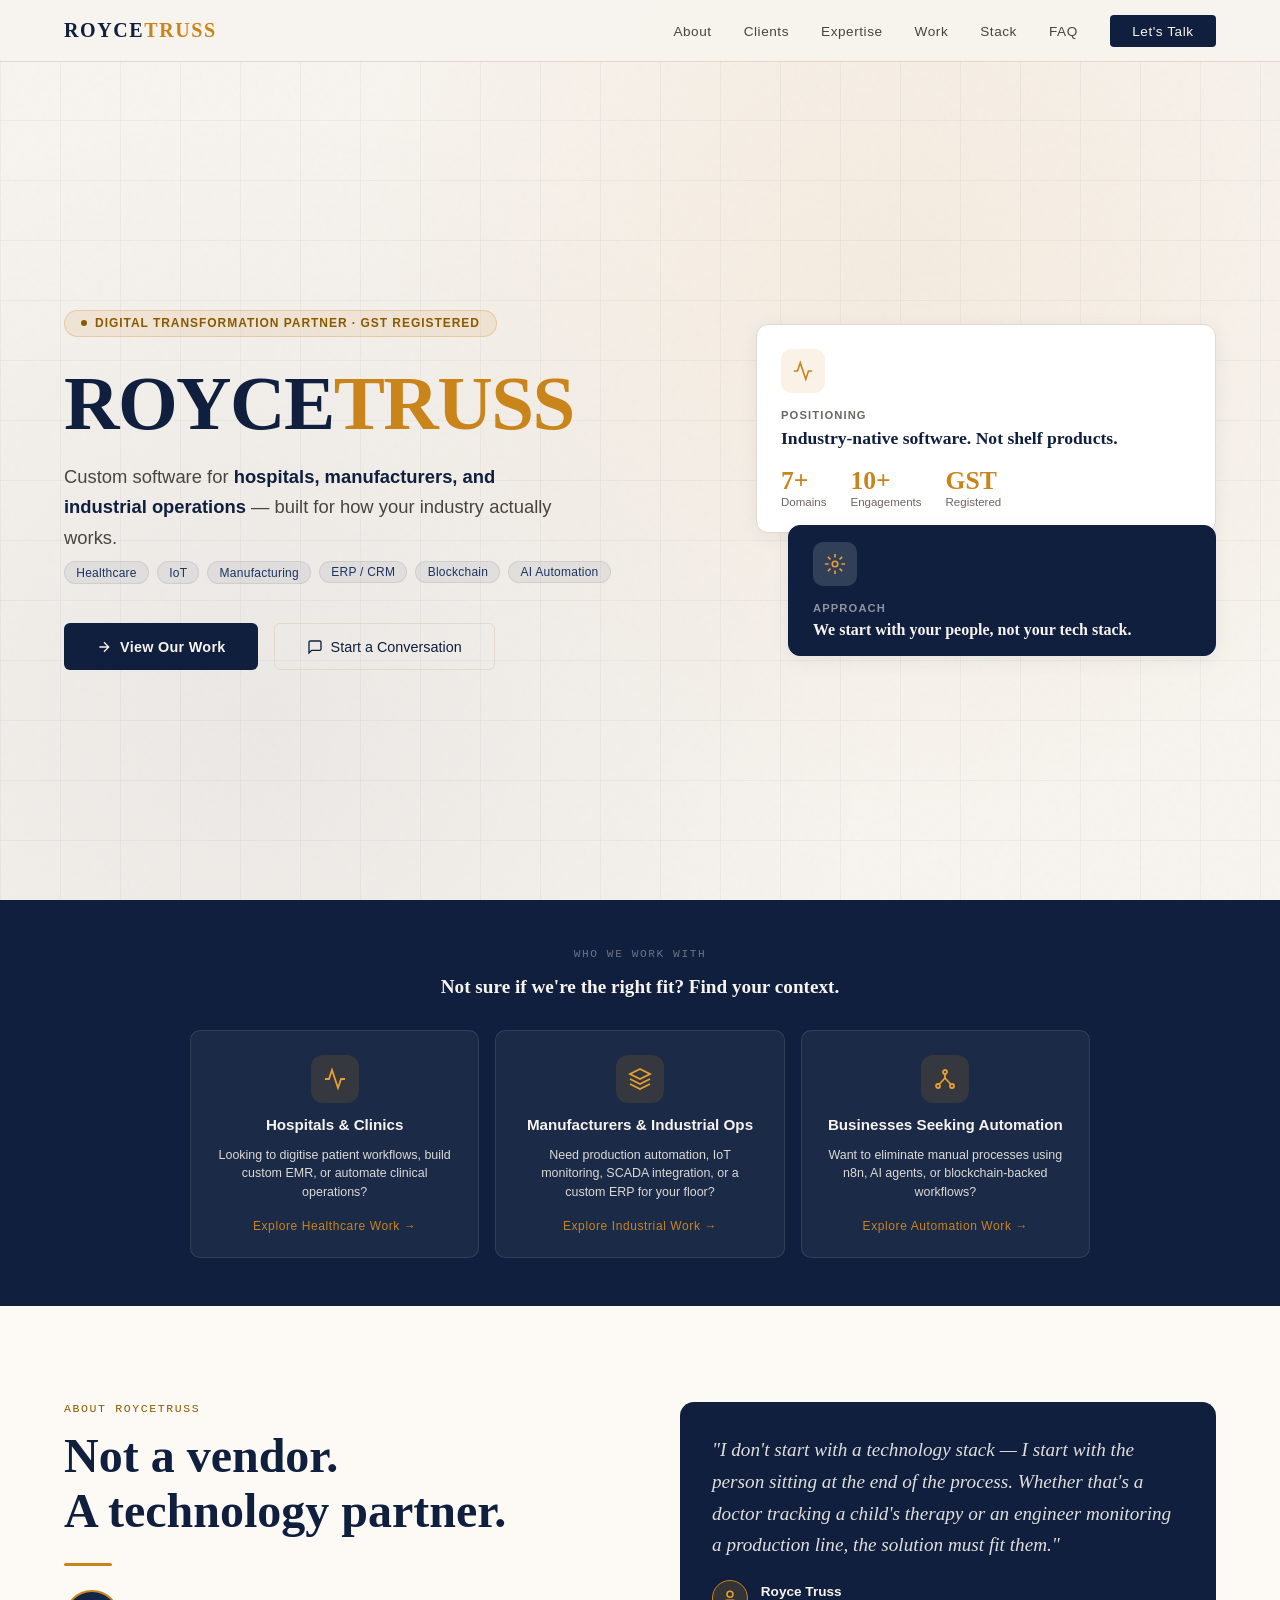
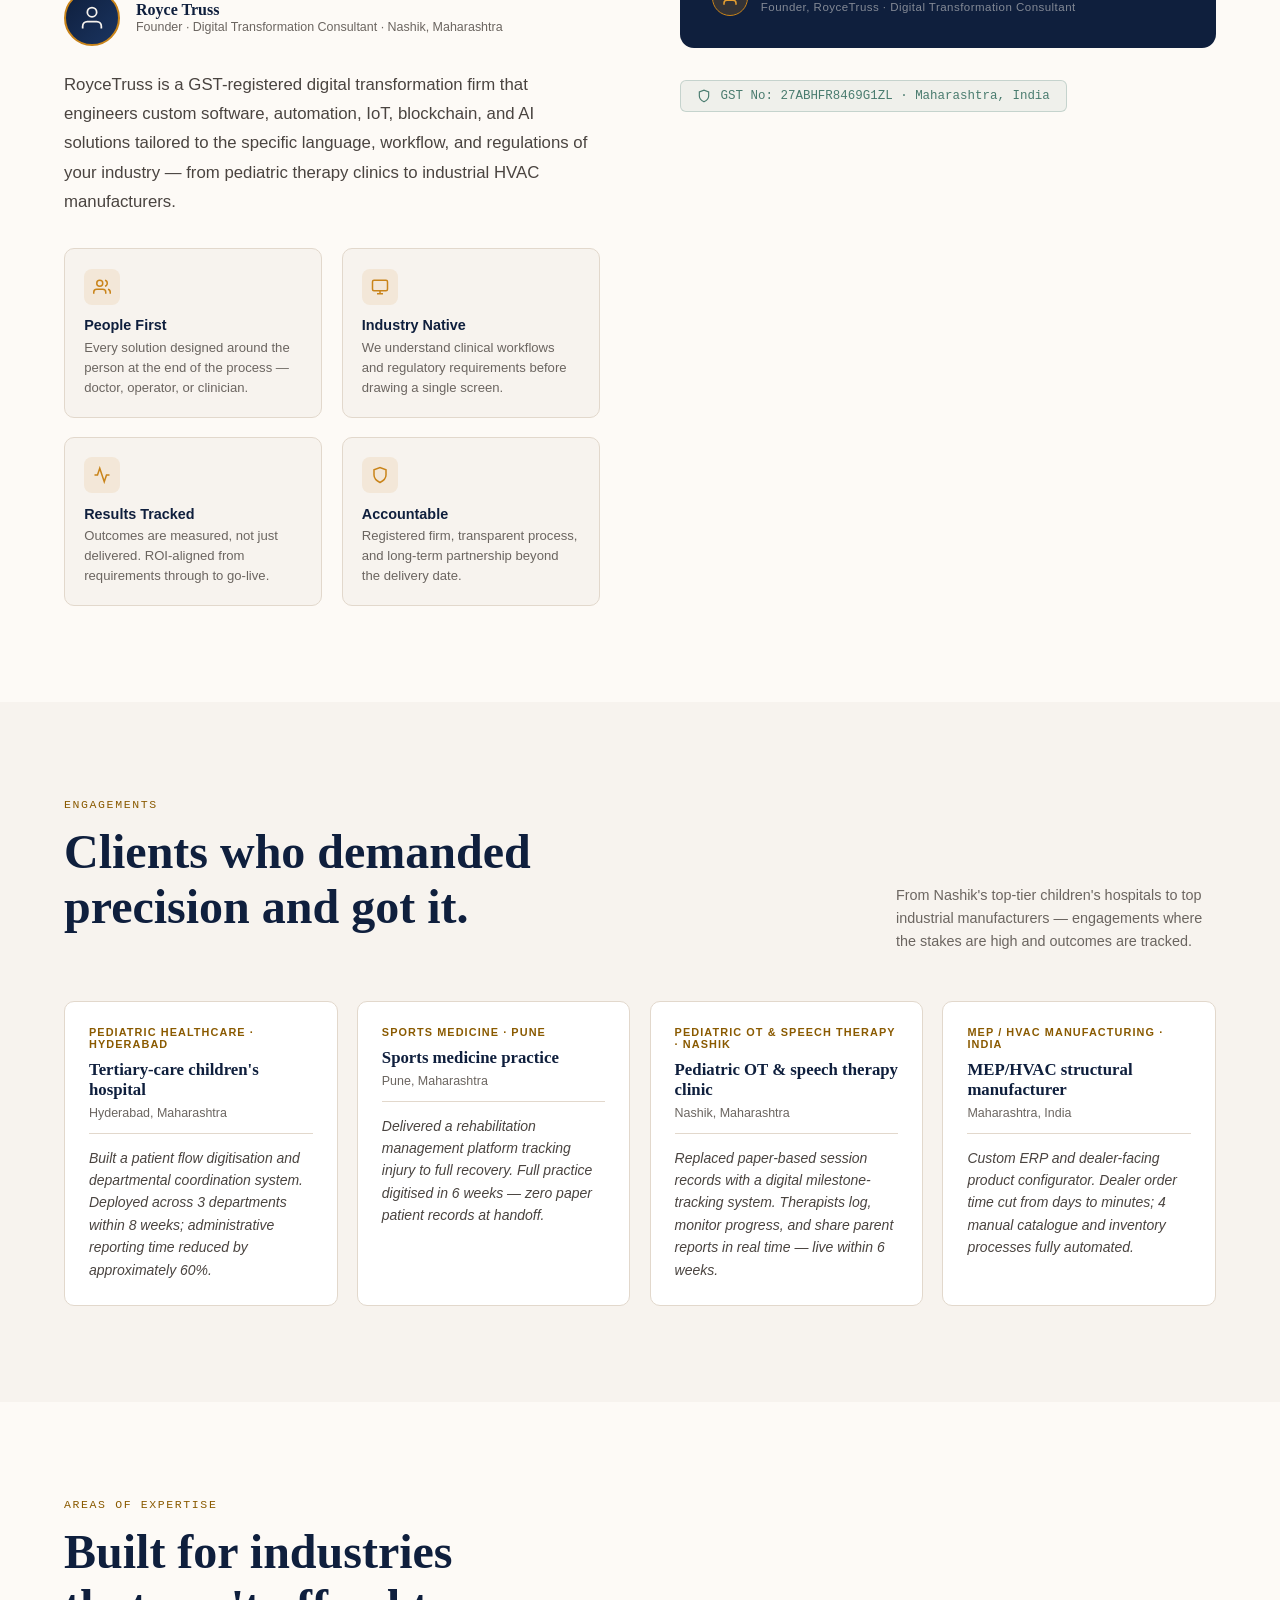
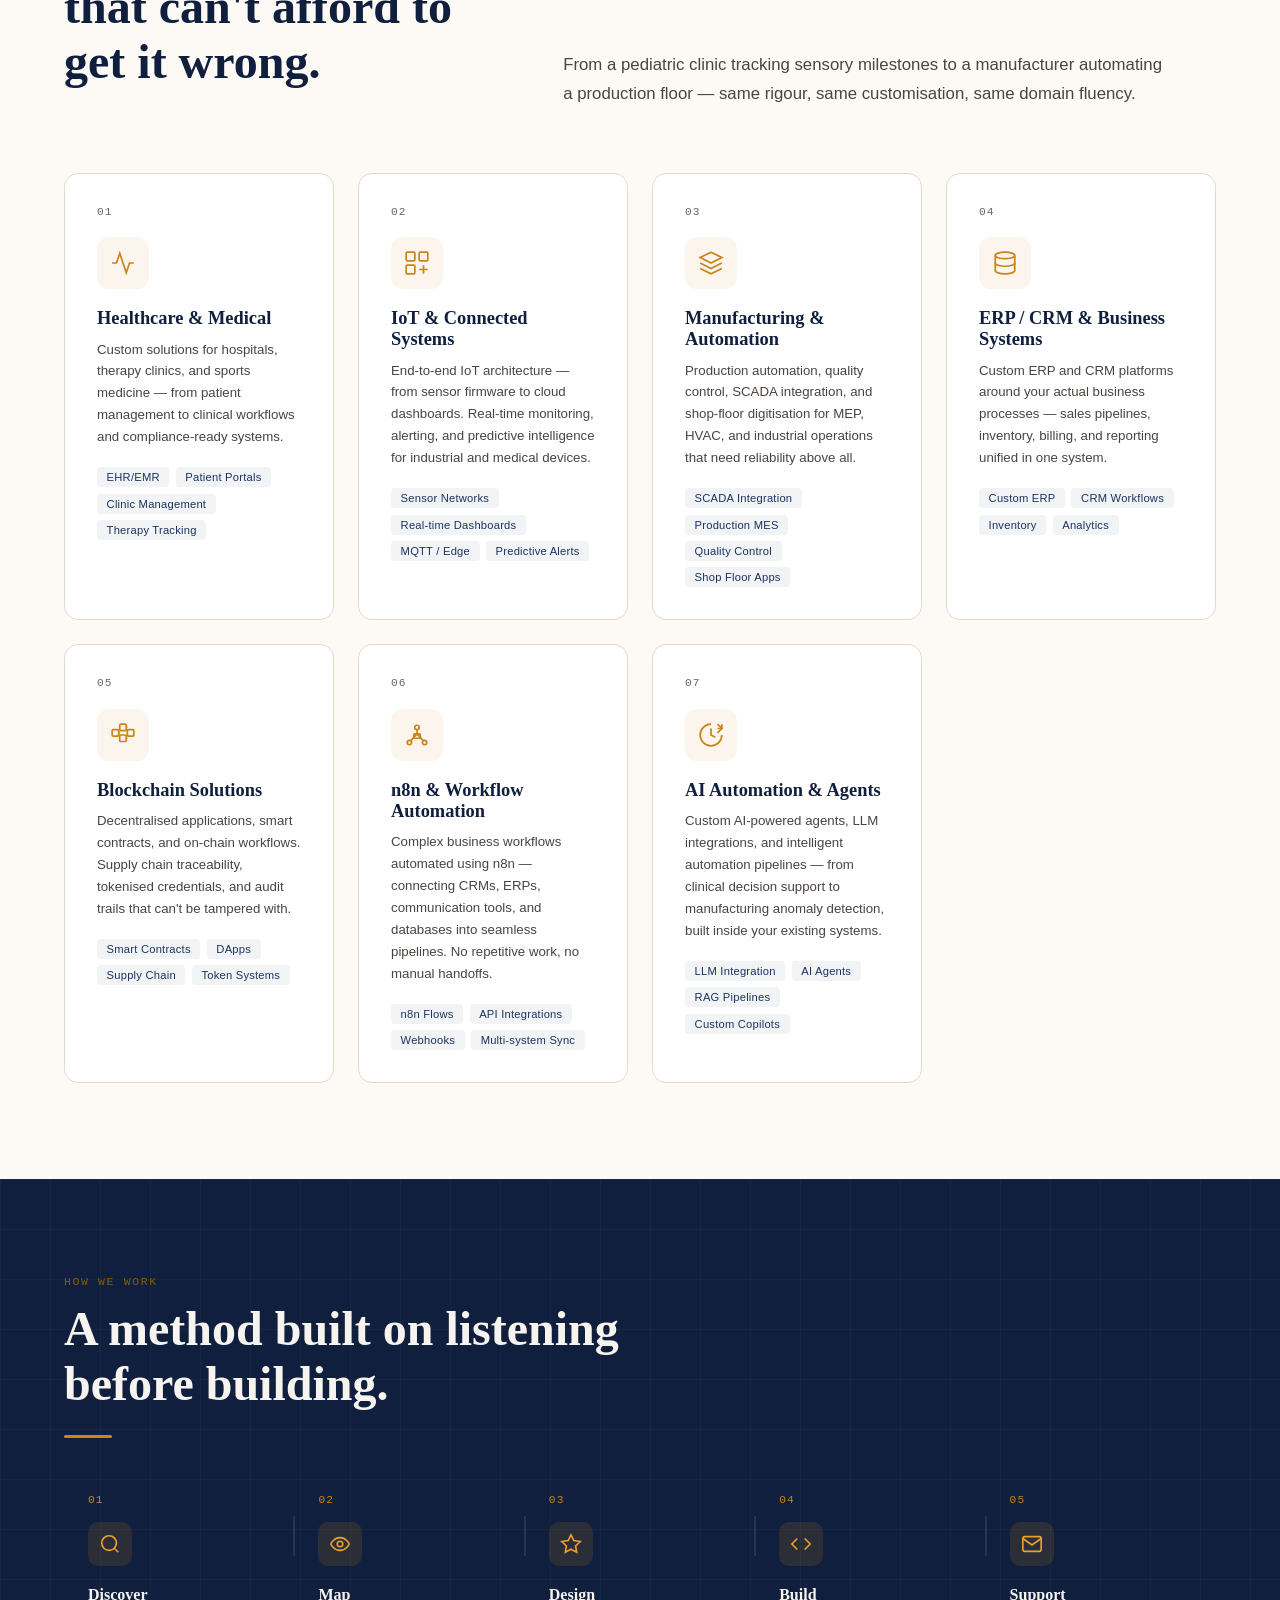
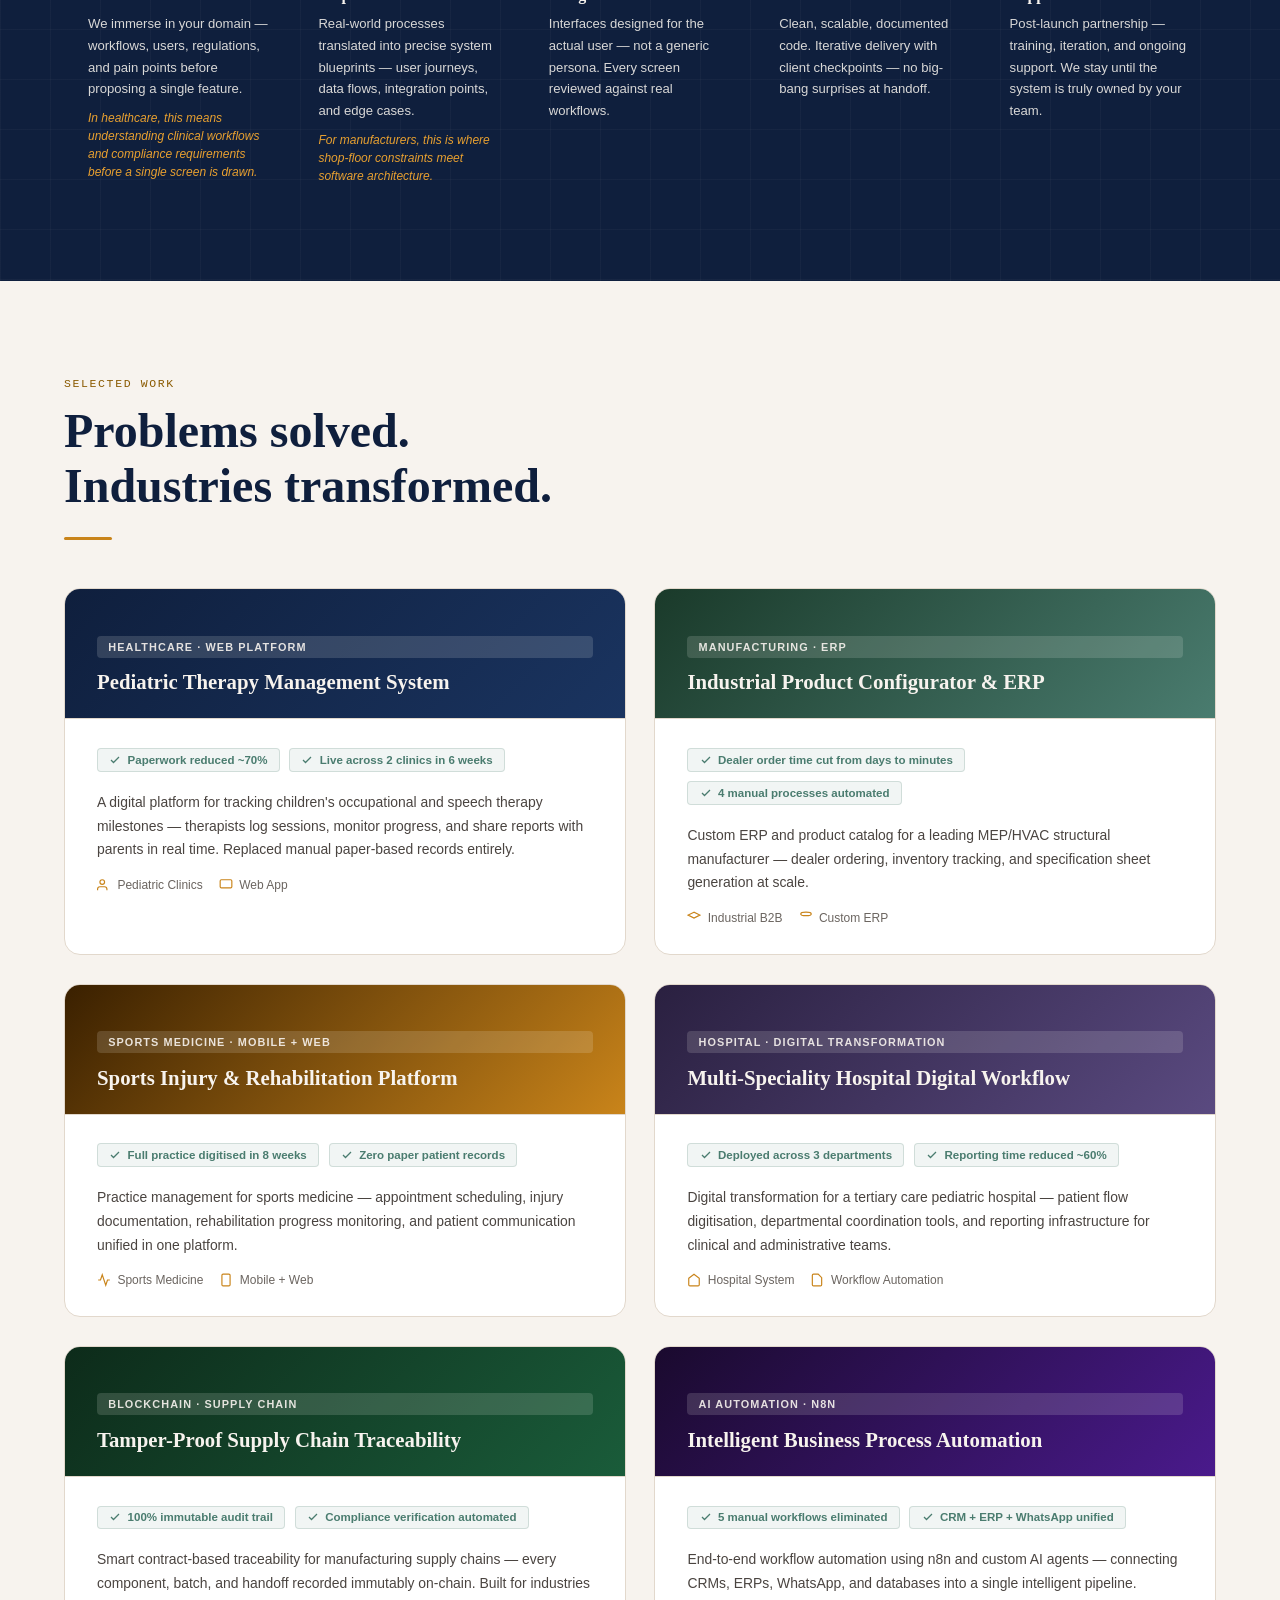
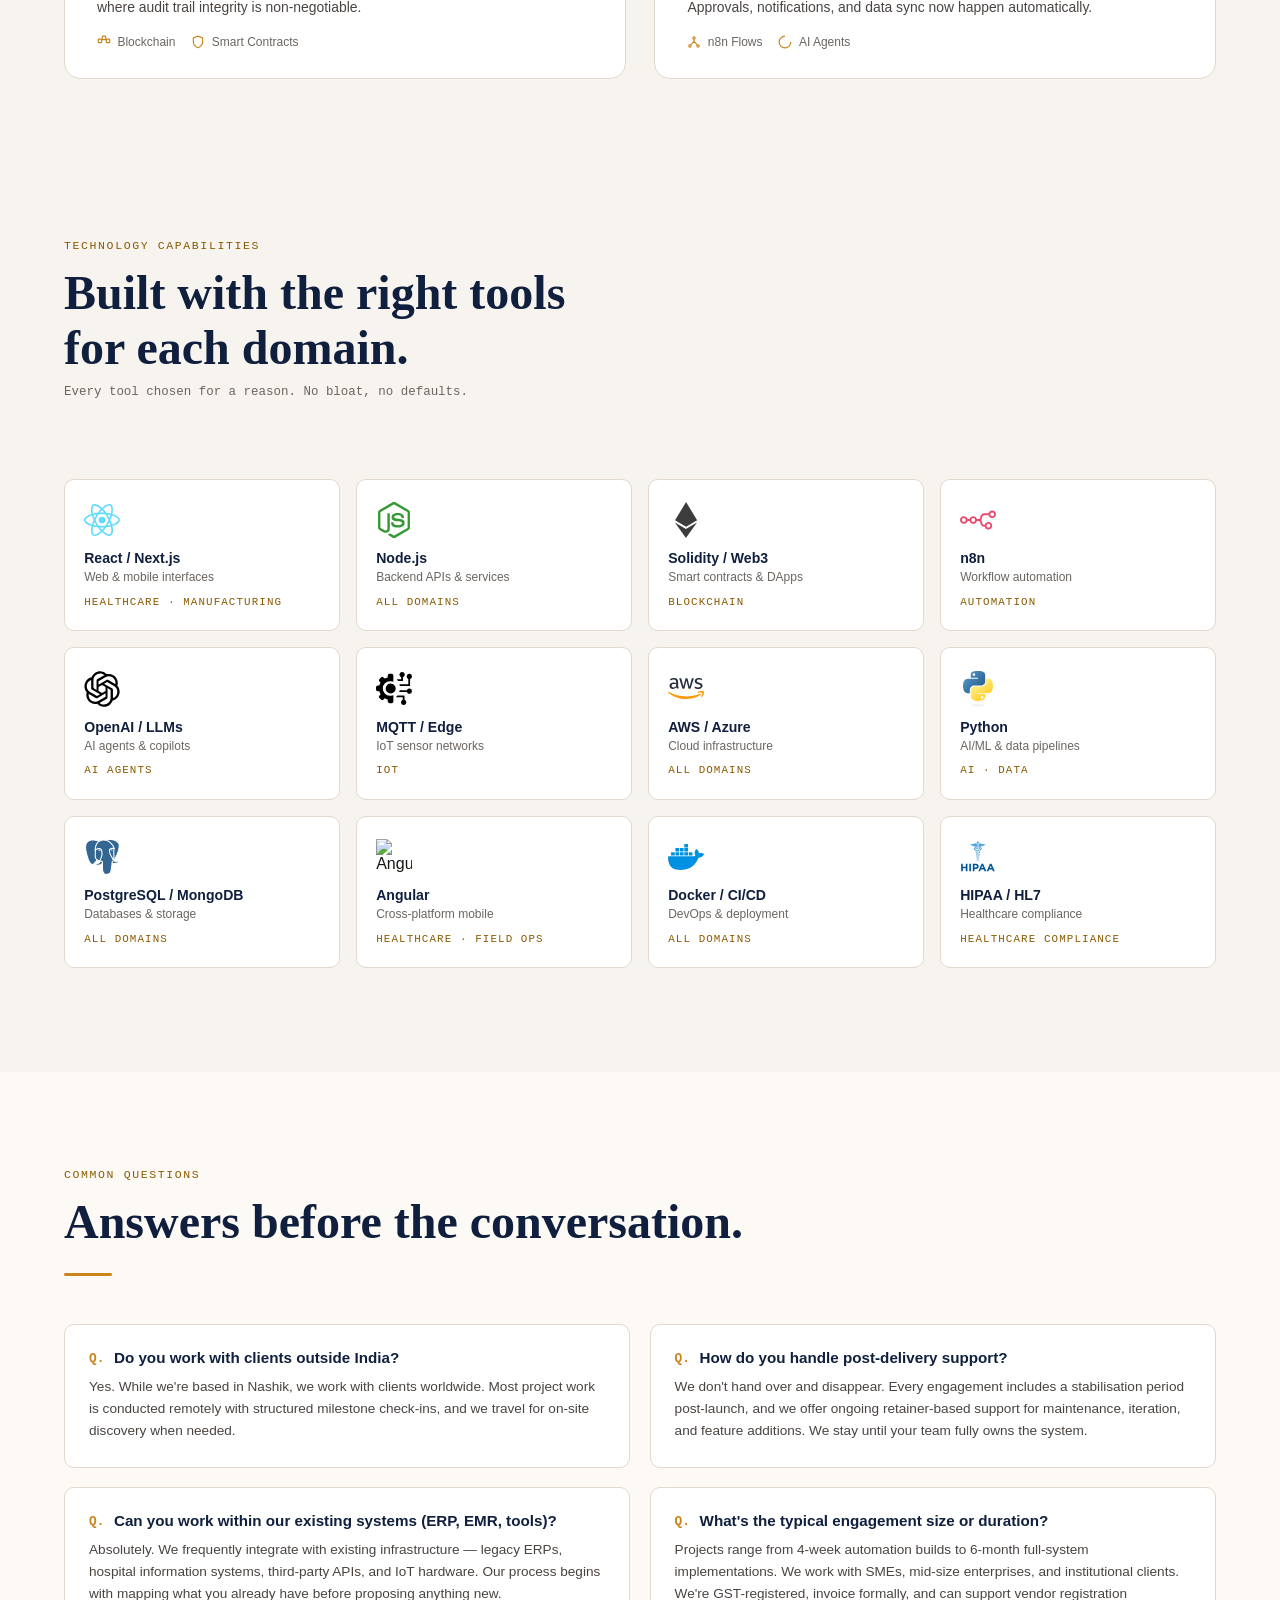
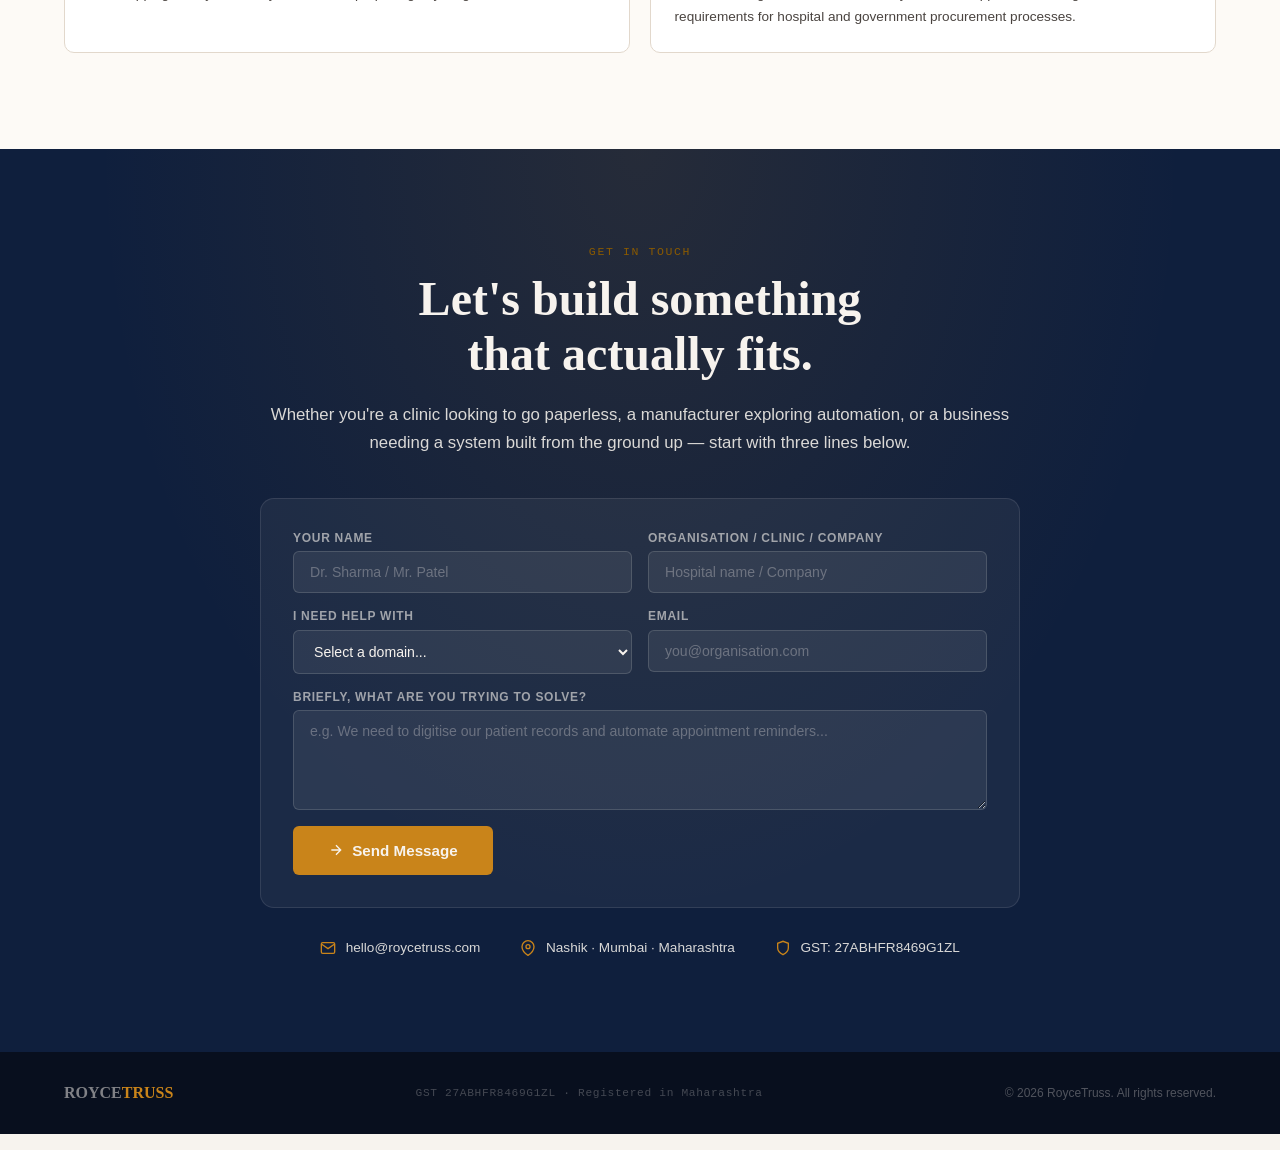
==== commit 80ae5957: "Update index.html" ====
--- a/index.html
+++ b/index.html
@@ -21,9 +21,9 @@
     content="default-src 'self';
              style-src 'self' 'unsafe-inline' https://fonts.googleapis.com;
              font-src 'self' https://fonts.gstatic.com;
-             connect-src 'self' https://script.google.com;
-             script-src 'self' 'unsafe-inline';
-             img-src 'self' data:;" />
+             connect-src 'self' https://script.google.com https://script.googleusercontent.com https://cloudflareinsights.com;
+             script-src 'self' 'unsafe-inline' https://static.cloudflareinsights.com https://cloudflareinsights.com;
+             img-src 'self' data:;"
 
   <!-- FIX [SEO/MAJOR]: Brand name moved to front for stronger SERP anchoring -->
   <title>RoyceTruss | Custom Healthcare &amp; Industrial Software</title>
@@ -715,8 +715,8 @@
           <div class="stack-context">All Domains</div>
         </div>
         <div class="stack-item reveal reveal-delay-2">
-          <div class="stack-icon"><img src="static/images/react-native.svg" alt="React Native" loading="lazy" width="36" height="36"></div>
-          <div class="stack-name">React Native</div>
+          <div class="stack-icon"><img src="static/images/angular.svg" alt="Angular" loading="lazy" width="36" height="36"></div>
+          <div class="stack-name">Angular</div>
           <div class="stack-use">Cross-platform mobile</div>
           <div class="stack-context">Healthcare · Field Ops</div>
         </div>
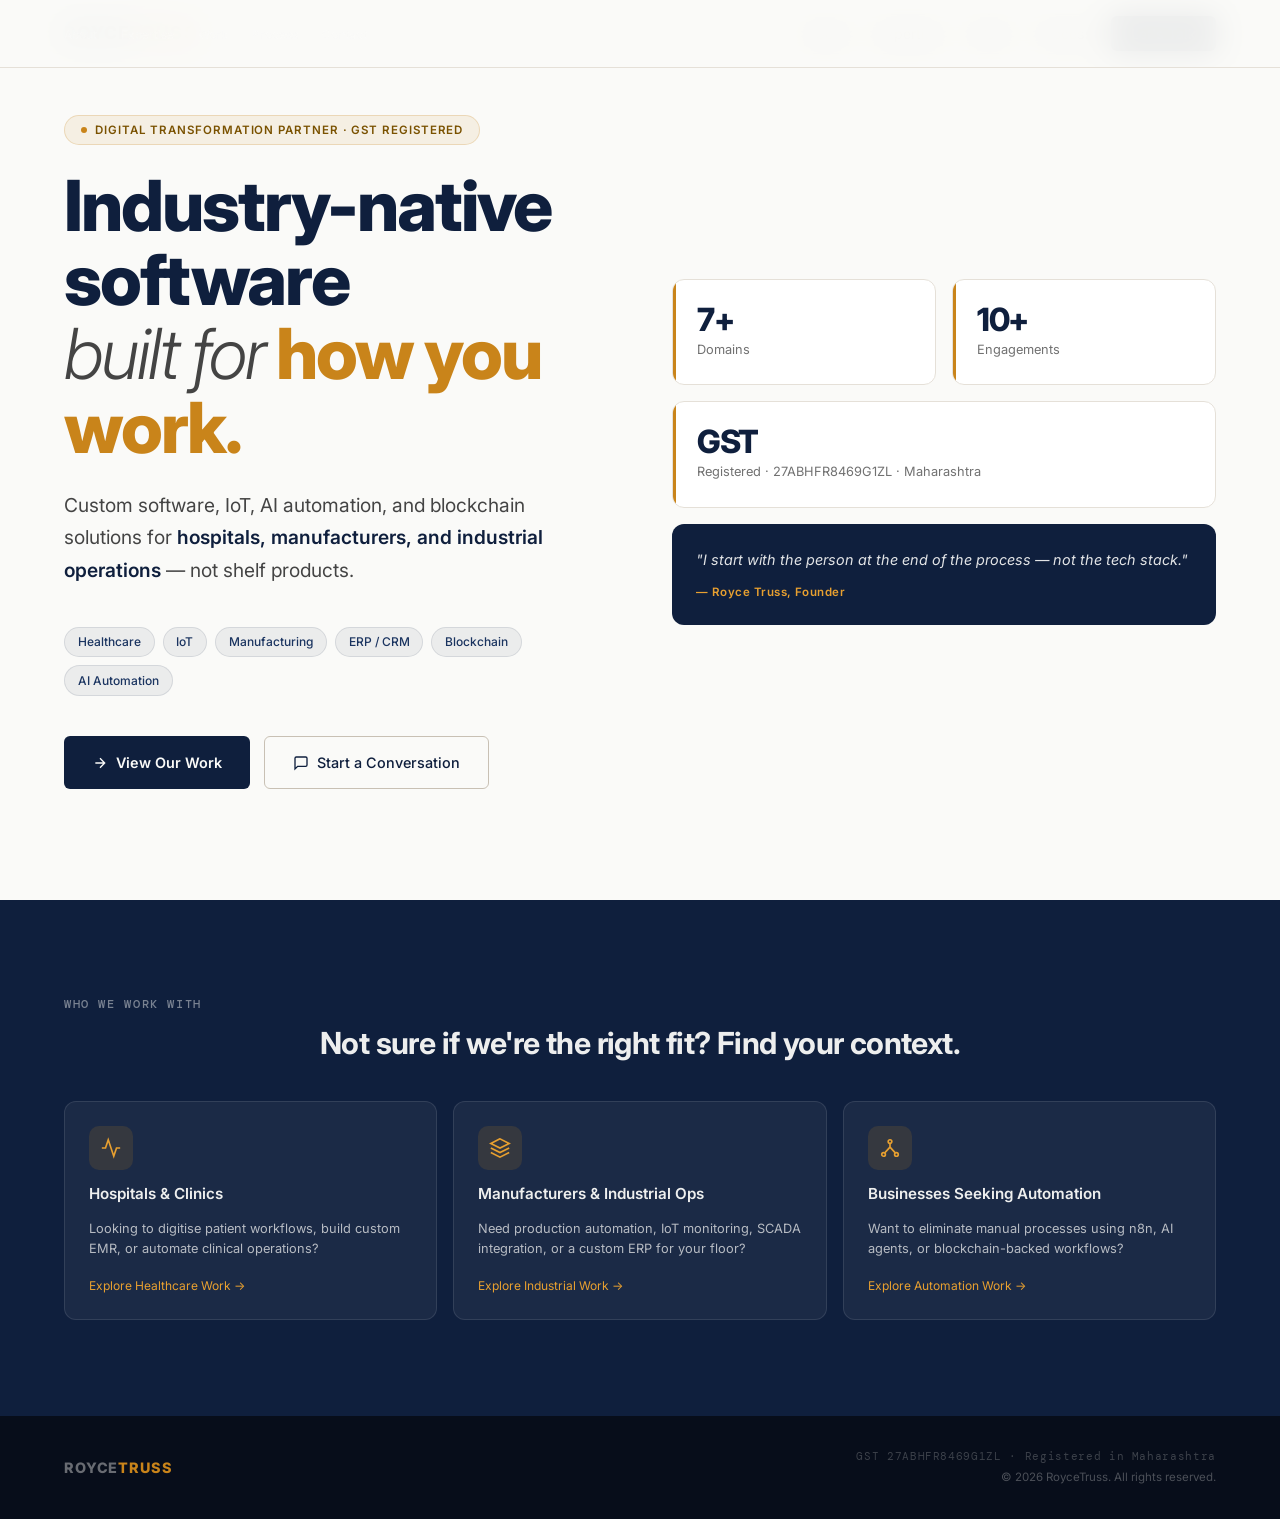
==== commit 8be3636e: "Convert to multi-page architecture with shared CSS/JS for SEO - Split single-page site into 6 dedica" ====
--- a/index.html
+++ b/index.html
@@ -2,868 +2,141 @@
 <html lang="en">
 <head>
   <meta charset="UTF-8" />
-
-  <!--
-    FIX [RESP/CRITICAL]: classList.add('js') moved from deferred main.js to
-    an inline synchronous script so the .js class is present before CSS is
-    parsed, eliminating the flash-of-visible nav-links on mobile.
-  -->
   <script>document.documentElement.classList.add('js');</script>
-
-  <meta name="viewport" content="width=device-width, initial-scale=1.0"/>
-
-  <!--
-    NOTE [SEC/CRITICAL — DEFERRED]: CSP should be moved to an HTTP header via
-    Cloudflare Worker for full frame-ancestors and report-uri support.
-    Left here as-is pending that server-side change.
-  -->
-  <meta http-equiv="Content-Security-Policy"
-    content="default-src 'self';
-             style-src 'self' 'unsafe-inline' https://fonts.googleapis.com;
-             font-src 'self' https://fonts.gstatic.com;
-             connect-src 'self' https://script.google.com https://script.googleusercontent.com https://cloudflareinsights.com;
-             script-src 'self' 'unsafe-inline' https://static.cloudflareinsights.com https://cloudflareinsights.com;
-             img-src 'self' data:;"
-
-  <!-- FIX [SEO/MAJOR]: Brand name moved to front for stronger SERP anchoring -->
-  <title>RoyceTruss | Custom Healthcare &amp; Industrial Software</title>
-
-  <meta name="description" content="RoyceTruss builds custom software, IoT systems, blockchain solutions, and AI automation for hospitals, manufacturers, and industrial businesses worldwide." />
-
-  <!-- FIX [SEO/SUGGESTION]: Explicit robots directive -->
-  <meta name="robots" content="index, follow" />
-
+  <meta name="viewport" content="width=device-width, initial-scale=1.0" />
+  <title>RoyceTruss — Industry-Native Software for Healthcare &amp; Industrial Operations</title>
+  <meta name="description" content="RoyceTruss engineers custom software, IoT, AI automation, and blockchain solutions for hospitals, manufacturers, and industrial operations. GST-registered, based in Nashik, Maharashtra." />
   <link rel="canonical" href="https://roycetruss.com/" />
-
-  <!-- FIX [SEO/MAJOR]: Use existing SVG brand asset as favicon to avoid 404 -->
   <link rel="icon" href="/static/images/Logo.svg" type="image/svg+xml" />
-
-  <!-- FIX [SEO/MINOR]: hreflang for international targeting -->
-  <link rel="alternate" hreflang="en" href="https://roycetruss.com/" />
-  <link rel="alternate" hreflang="x-default" href="https://roycetruss.com/" />
-
-  <!-- Open Graph -->
-  <meta property="og:title" content="RoyceTruss — Custom Software for Healthcare, Manufacturing &amp; Industry" />
-  <meta property="og:description" content="Industry-native digital transformation. Custom software, IoT, AI automation, and blockchain solutions built for how your industry actually works." />
-  <meta property="og:url" content="https://roycetruss.com/" />
-  <meta property="og:type" content="website" />
-  <meta property="og:locale" content="en_IN" />
-  <meta property="og:image" content="https://roycetruss.com/static/images/og-image.svg" />
-  <meta property="og:image:width" content="1200" />
-  <meta property="og:image:height" content="630" />
-  <meta property="og:image:alt" content="RoyceTruss - Custom software, IoT, and AI automation for healthcare and industrial businesses" />
-
-  <!-- Twitter Card -->
-  <meta name="twitter:card" content="summary_large_image" />
-  <meta name="twitter:title" content="RoyceTruss — Digital Transformation for Healthcare &amp; Industry" />
-  <meta name="twitter:description" content="Custom software, IoT, AI automation &amp; blockchain solutions built for hospitals, manufacturers, and industrial operations worldwide." />
-  <meta name="twitter:image" content="https://roycetruss.com/static/images/og-image.svg" />
-  <meta name="twitter:image:alt" content="RoyceTruss - Custom software, IoT, and AI automation for healthcare and industrial businesses" />
-
-  <!--
-    FIX [SEO/CRITICAL]: areaServed was invalid JSON (string + comma-separated
-    literals). Changed to a proper JSON array.
-    FIX [SEO/MAJOR]: ProfessionalService node — added @id, address, and email.
-    FIX [SEO/MAJOR — Priority 3]: Replaced &amp; HTML entities with bare &
-    inside this <script> block. Script content is raw text; HTML parsers do
-    not decode character references inside <script type="application/ld+json">,
-    so JSON parsers received the four-character literal "&amp;" causing
-    Google Rich Results validator to reject the structured data.
-  -->
-  <script type="application/ld+json">
-  {
-    "@context": "https://schema.org",
-    "@graph": [
-      {
-        "@type": "LocalBusiness",
-        "name": "RoyceTruss",
-        "legalName": "ROYCETRUSS",
-        "description": "Digital transformation consulting firm specialising in custom software, IoT systems, blockchain solutions, and AI automation for healthcare, manufacturing, and industrial sectors.",
-        "url": "https://roycetruss.com",
-        "email": "connect@roycetruss.com",
-        "address": {
-          "@type": "PostalAddress",
-          "addressLocality": "Nashik",
-          "addressRegion": "Maharashtra",
-          "addressCountry": "IN"
-        },
-        "areaServed": ["Worldwide", "Nashik", "Mumbai", "Pune", "Bangalore", "Delhi", "Maharashtra", "India"],
-        "taxID": "27ABHFR8469G1ZL",
-        "knowsAbout": ["Healthcare Software", "IoT Development", "Blockchain", "AI Automation", "ERP", "n8n", "Manufacturing Automation"]
-      },
-      {
-        "@type": "ProfessionalService",
-        "@id": "https://roycetruss.com/#service",
-        "name": "RoyceTruss Custom Software & Digital Transformation",
-        "url": "https://roycetruss.com",
-        "email": "connect@roycetruss.com",
-        "address": {
-          "@type": "PostalAddress",
-          "addressLocality": "Nashik",
-          "addressRegion": "Maharashtra",
-          "addressCountry": "IN"
-        },
-        "serviceType": [
-          "Healthcare Software Development",
-          "IoT System Development",
-          "Manufacturing Automation",
-          "Custom ERP and CRM",
-          "Blockchain Solutions",
-          "Workflow Automation",
-          "AI Automation"
-        ],
-        "areaServed": "Worldwide",
-        "offers": {
-          "@type": "Offer",
-          "description": "Custom digital transformation, IoT, blockchain, and AI automation solutions for healthcare and industrial sectors"
-        }
-      }
-    ]
-  }
-  </script>
-
-  <!--
-    FIX [PERF/CRITICAL]: Preload hints for local stylesheet and script.
-    FIX [PERF/MAJOR — Priority 5]: Google Fonts converted from render-blocking
-    <link rel="stylesheet"> to the non-blocking preload/onload pattern.
-    The browser fetches the font CSS asynchronously; the noscript fallback
-    covers environments with JS disabled. The onload inline handler is
-    permitted by the existing 'unsafe-inline' script-src in the CSP above.
-  -->
   <link rel="preconnect" href="https://fonts.googleapis.com" />
   <link rel="preconnect" href="https://fonts.gstatic.com" crossorigin />
-  <link rel="preload" as="style" href="static/css/main.css" />
-  <link rel="preload" as="script" href="static/js/main.js" />
-  <link rel="preload" as="style"
-    href="https://fonts.googleapis.com/css2?family=Playfair+Display:ital,wght@0,400;0,600;0,700;0,900;1,400&family=DM+Sans:wght@300;400;500;600&family=DM+Mono:wght@400;500&display=swap"
-    onload="this.onload=null;this.rel='stylesheet'" />
-  <noscript>
-    <link rel="stylesheet"
-      href="https://fonts.googleapis.com/css2?family=Playfair+Display:ital,wght@0,400;0,600;0,700;0,900;1,400&family=DM+Sans:wght@300;400;500;600&family=DM+Mono:wght@400;500&display=swap" />
-  </noscript>
-
-  <link rel="stylesheet" href="static/css/main.css" />
+  <link rel="preload" href="https://fonts.googleapis.com/css2?family=Inter:wght@300;400;500;600;700;800;900&family=DM+Mono:wght@400;500&display=swap" as="style" onload="this.onload=null;this.rel='stylesheet'" />
+  <noscript><link rel="stylesheet" href="https://fonts.googleapis.com/css2?family=Inter:wght@300;400;500;600;700;800;900&family=DM+Mono:wght@400;500&display=swap" /></noscript>
+  <link rel="stylesheet" href="/static/css/site.css" />
 </head>
 <body>
-
-<!-- Accessibility: skip link — first element in body -->
 <a href="#hero" class="skip-link">Skip to main content</a>
 
-<!--
-  FIX [A11y/CRITICAL]: aria-hidden removed from static HTML; JS sets it on
-  initialisation so AT state is always JS-controlled, not parser-dependent.
--->
-<div id="sticky-cta">
-  <a href="#contact" class="sticky-btn" tabindex="-1">
+<div id="sticky-cta" aria-hidden="true">
+  <a href="/contact.html" class="sticky-btn" tabindex="-1">
     <svg aria-hidden="true" viewBox="0 0 24 24"><path d="M21 15a2 2 0 0 1-2 2H7l-4 4V5a2 2 0 0 1 2-2h14a2 2 0 0 1 2 2z"/></svg>
     Let's Talk
   </a>
 </div>
 
-<!--
-  FIX [A11y/MAJOR]: Hamburger button moved BEFORE the nav-links list in DOM
-  order so AT users on mobile encounter the toggle before the (hidden) link
-  list, matching logical reading order.
-  FIX [CODE/MAJOR]: nav-logo href changed from "#" to "/" to prevent hash-jump
-  and spurious browser-history entries on logo click.
--->
 <nav id="mainNav" aria-label="Main navigation">
-  <a href="/" class="nav-logo">ROYCE<span>TRUSS</span></a>
-  <button
-    class="hamburger"
-    aria-label="Toggle navigation"
-    aria-expanded="false"
-    aria-controls="navLinks"
-    id="hamburgerBtn">
+  <a href="/" class="nav-logo" aria-label="RoyceTruss home">ROYCE<span>TRUSS</span></a>
+  <button class="hamburger" aria-label="Toggle navigation" aria-expanded="false" aria-controls="navLinks" id="hamburgerBtn">
     <span></span><span></span><span></span>
   </button>
   <ul class="nav-links" id="navLinks">
-    <li><a href="#about">About</a></li>
-    <li><a href="#clients">Clients</a></li>
-    <li><a href="#domains">Expertise</a></li>
-    <li><a href="#portfolio">Work</a></li>
-    <li><a href="#stack">Stack</a></li>
-    <li><a href="#faq">FAQ</a></li>
-    <li><a href="#contact" class="nav-cta">Let's Talk</a></li>
+    <li><a href="/about.html">About</a></li>
+    <li><a href="/expertise.html">Expertise</a></li>
+    <li><a href="/work.html">Work</a></li>
+    <li><a href="/process.html">Process</a></li>
+    <li><a href="/contact.html" class="nav-cta">Let's Talk</a></li>
   </ul>
 </nav>
 
 <!-- HERO -->
 <section id="hero" aria-labelledby="hero-heading">
-  <!--
-    FIX [CODE/MINOR]: Added role="presentation" to decorative divs (belt-and-
-    suspenders with aria-hidden for older AT).
-  -->
-  <div class="hero-bg-pattern" aria-hidden="true" role="presentation"></div>
-  <div class="hero-grid-lines" aria-hidden="true" role="presentation"></div>
-  <div class="hero-left">
-    <div class="hero-badge">Digital Transformation Partner · GST Registered</div>
-
-    <h1 class="hero-firm-name" id="hero-heading">
-      <span aria-hidden="true">ROYCE<span class="accent">TRUSS</span></span>
-      <span class="visually-hidden">RoyceTruss — Custom Software for Healthcare, Manufacturing &amp; Industry</span>
-    </h1>
-
-    <p class="hero-tagline">
-      Custom software for <strong>hospitals, manufacturers, and industrial operations</strong> — built for how your industry actually works.
-    </p>
-    <div class="hero-descriptor">
-      <span class="hero-domain-badge">Healthcare</span>
-      <span class="hero-domain-badge">IoT</span>
-      <span class="hero-domain-badge">Manufacturing</span>
-      <span class="hero-domain-badge">ERP / CRM</span>
-      <span class="hero-domain-badge">Blockchain</span>
-      <span class="hero-domain-badge">AI Automation</span>
+  <div class="hero-grid">
+    <div class="hero-left">
+      <div class="hero-badge">Digital Transformation Partner · GST Registered</div>
+      <h1 class="hero-heading" id="hero-heading">
+        Industry-native software<br/><em>built for</em> <span class="accent">how you work.</span>
+      </h1>
+      <p class="hero-sub">
+        Custom software, IoT, AI automation, and blockchain solutions for
+        <strong>hospitals, manufacturers, and industrial operations</strong> — not shelf products.
+      </p>
+      <div class="hero-tags">
+        <span class="hero-tag">Healthcare</span>
+        <span class="hero-tag">IoT</span>
+        <span class="hero-tag">Manufacturing</span>
+        <span class="hero-tag">ERP / CRM</span>
+        <span class="hero-tag">Blockchain</span>
+        <span class="hero-tag">AI Automation</span>
+      </div>
+      <div class="hero-actions">
+        <a href="/work.html" class="btn-primary">
+          <svg aria-hidden="true" viewBox="0 0 24 24"><path d="M5 12h14M12 5l7 7-7 7"/></svg>
+          View Our Work
+        </a>
+        <a href="/contact.html" class="btn-outline">
+          <svg aria-hidden="true" viewBox="0 0 24 24"><path d="M21 15a2 2 0 0 1-2 2H7l-4 4V5a2 2 0 0 1 2-2h14a2 2 0 0 1 2 2z"/></svg>
+          Start a Conversation
+        </a>
+      </div>
     </div>
-    <div class="hero-actions">
-      <a href="#portfolio" class="btn-primary">
-        <svg aria-hidden="true" width="16" height="16" viewBox="0 0 24 24" fill="none" stroke="currentColor" stroke-width="2"><path d="M5 12h14M12 5l7 7-7 7"/></svg>
-        View Our Work
-      </a>
-      <a href="#contact" class="btn-secondary">
-        <svg aria-hidden="true" width="16" height="16" viewBox="0 0 24 24" fill="none" stroke="currentColor" stroke-width="2"><path d="M21 15a2 2 0 0 1-2 2H7l-4 4V5a2 2 0 0 1 2-2h14a2 2 0 0 1 2 2z"/></svg>
-        Start a Conversation
-      </a>
-    </div>
-  </div>
-  <div class="hero-right" aria-hidden="true">
-    <div class="hero-visual">
-      <div class="hero-card-stack">
-        <div class="domain-card domain-card-main">
-          <div class="card-icon">
-            <svg aria-hidden="true" viewBox="0 0 24 24"><path d="M22 12h-4l-3 9L9 3l-3 9H2"/></svg>
-          </div>
-          <div class="card-label">Positioning</div>
-          <div class="card-title">Industry-native software. Not shelf products.</div>
-          <div class="stat-row">
-            <div class="stat"><div class="stat-num">7+</div><div class="stat-desc">Domains</div></div>
-            <div class="stat"><div class="stat-num">10+</div><div class="stat-desc">Engagements</div></div>
-            <div class="stat"><div class="stat-num">GST</div><div class="stat-desc">Registered</div></div>
-          </div>
+    <div class="hero-right-panel" aria-hidden="true">
+      <div class="stat-row-cards">
+        <div class="stat-card">
+          <div class="stat-card-num">7+</div>
+          <div class="stat-card-label">Domains</div>
         </div>
-        <div class="domain-card domain-card-sm">
-          <div class="card-icon navy-icon">
-            <svg aria-hidden="true" viewBox="0 0 24 24"><circle cx="12" cy="12" r="3"/><path d="M12 1v4M12 19v4M4.22 4.22l2.83 2.83M16.95 16.95l2.83 2.83M1 12h4M19 12h4M4.22 19.78l2.83-2.83M16.95 7.05l2.83-2.83"/></svg>
-          </div>
-          <div class="card-label">Approach</div>
-          <div class="card-title">We start with your people, not your tech stack.</div>
+        <div class="stat-card">
+          <div class="stat-card-num">10+</div>
+          <div class="stat-card-label">Engagements</div>
         </div>
+      </div>
+      <div class="stat-card">
+        <div class="stat-card-num">GST</div>
+        <div class="stat-card-label">Registered · 27ABHFR8469G1ZL · Maharashtra</div>
+      </div>
+      <div class="quote-card">
+        <p>"I start with the person at the end of the process — not the tech stack."</p>
+        <div class="quote-card-attr">— Royce Truss, Founder</div>
       </div>
     </div>
   </div>
 </section>
 
 <!-- WHO IS THIS FOR -->
-<div id="for-whom" role="region" aria-labelledby="for-whom-heading">
-  <div class="for-whom-inner reveal">
-    <div class="for-whom-label">Who we work with</div>
-    <h2 class="for-whom-title" id="for-whom-heading">Not sure if we're the right fit? Find your context.</h2>
-    <div class="for-whom-grid">
-      <a href="#domains"
-         class="for-whom-card"
-         aria-label="Explore Healthcare work — Hospitals and Clinics">
-        <div class="for-whom-icon">
-          <svg aria-hidden="true" viewBox="0 0 24 24"><path d="M22 12h-4l-3 9L9 3l-3 9H2"/></svg>
-        </div>
-        <div class="for-whom-name">Hospitals &amp; Clinics</div>
-        <div class="for-whom-desc">Looking to digitise patient workflows, build custom EMR, or automate clinical operations?</div>
-        <div class="for-whom-arrow">Explore Healthcare Work →</div>
+<div class="section who-section" role="region" aria-labelledby="who-heading">
+  <div class="section-inner">
+    <div class="section-eyebrow">Who we work with</div>
+    <h2 class="section-title" id="who-heading">Not sure if we're the right fit? Find your context.</h2>
+    <div class="who-grid">
+      <a href="/expertise.html" class="who-card" aria-label="Explore Healthcare — Hospitals and Clinics">
+        <div class="who-icon"><svg aria-hidden="true" viewBox="0 0 24 24"><path d="M22 12h-4l-3 9L9 3l-3 9H2"/></svg></div>
+        <div class="who-name">Hospitals &amp; Clinics</div>
+        <div class="who-desc">Looking to digitise patient workflows, build custom EMR, or automate clinical operations?</div>
+        <div class="who-cta">Explore Healthcare Work →</div>
       </a>
-      <a href="#domains"
-         class="for-whom-card"
-         aria-label="Explore Industrial work — Manufacturers and Industrial Operations">
-        <div class="for-whom-icon">
-          <svg aria-hidden="true" viewBox="0 0 24 24"><path d="M12 2L2 7l10 5 10-5-10-5zM2 17l10 5 10-5M2 12l10 5 10-5"/></svg>
-        </div>
-        <div class="for-whom-name">Manufacturers &amp; Industrial Ops</div>
-        <div class="for-whom-desc">Need production automation, IoT monitoring, SCADA integration, or a custom ERP for your floor?</div>
-        <div class="for-whom-arrow">Explore Industrial Work →</div>
+      <a href="/expertise.html" class="who-card" aria-label="Explore Industrial — Manufacturers and Industrial Operations">
+        <div class="who-icon"><svg aria-hidden="true" viewBox="0 0 24 24"><path d="M12 2L2 7l10 5 10-5-10-5zM2 17l10 5 10-5M2 12l10 5 10-5"/></svg></div>
+        <div class="who-name">Manufacturers &amp; Industrial Ops</div>
+        <div class="who-desc">Need production automation, IoT monitoring, SCADA integration, or a custom ERP for your floor?</div>
+        <div class="who-cta">Explore Industrial Work →</div>
       </a>
-      <a href="#domains"
-         class="for-whom-card"
-         aria-label="Explore Automation work — n8n, AI Agents and Workflow Automation">
-        <div class="for-whom-icon">
-          <svg aria-hidden="true" viewBox="0 0 24 24"><circle cx="12" cy="5" r="2"/><circle cx="5" cy="19" r="2"/><circle cx="19" cy="19" r="2"/><path d="M12 7v4M12 11l-5.5 6M12 11l5.5 6"/></svg>
-        </div>
-        <div class="for-whom-name">Businesses Seeking Automation</div>
-        <div class="for-whom-desc">Want to eliminate manual processes using n8n, AI agents, or blockchain-backed workflows?</div>
-        <div class="for-whom-arrow">Explore Automation Work →</div>
+      <a href="/expertise.html" class="who-card" aria-label="Explore Automation — n8n, AI and Workflow Automation">
+        <div class="who-icon"><svg aria-hidden="true" viewBox="0 0 24 24"><circle cx="12" cy="5" r="2"/><circle cx="5" cy="19" r="2"/><circle cx="19" cy="19" r="2"/><path d="M12 7v4M12 11l-5.5 6M12 11l5.5 6"/></svg></div>
+        <div class="who-name">Businesses Seeking Automation</div>
+        <div class="who-desc">Want to eliminate manual processes using n8n, AI agents, or blockchain-backed workflows?</div>
+        <div class="who-cta">Explore Automation Work →</div>
       </a>
     </div>
   </div>
 </div>
 
-<!-- ABOUT -->
-<section id="about" aria-labelledby="about-heading">
-  <div class="about-left reveal">
-    <div class="section-label">About RoyceTruss</div>
-    <h2 class="section-title" id="about-heading">Not a vendor.<br/>A technology partner.</h2>
-    <div class="divider"></div>
-
-    <div class="about-founder-row">
-      <div class="founder-avatar">
-        <svg aria-hidden="true" viewBox="0 0 24 24"><path d="M20 21v-2a4 4 0 0 0-4-4H8a4 4 0 0 0-4 4v2"/><circle cx="12" cy="7" r="4"/></svg>
-      </div>
-      <div>
-        <div class="founder-name">Royce Truss</div>
-        <div class="founder-title">Founder · Digital Transformation Consultant · Nashik, Maharashtra</div>
-      </div>
-    </div>
-
-    <p class="section-body">
-      RoyceTruss is a GST-registered digital transformation firm that engineers custom software, automation, IoT, blockchain, and AI solutions tailored to the specific language, workflow, and regulations of your industry — from pediatric therapy clinics to industrial HVAC manufacturers.
-    </p>
-    <div class="about-values">
-      <div class="value-item">
-        <div class="value-icon"><svg aria-hidden="true" viewBox="0 0 24 24"><path d="M17 21v-2a4 4 0 0 0-4-4H5a4 4 0 0 0-4 4v2"/><circle cx="9" cy="7" r="4"/><path d="M23 21v-2a4 4 0 0 0-3-3.87M16 3.13a4 4 0 0 1 0 7.75"/></svg></div>
-        <div class="value-title">People First</div>
-        <div class="value-desc">Every solution designed around the person at the end of the process — doctor, operator, or clinician.</div>
-      </div>
-      <div class="value-item">
-        <div class="value-icon"><svg aria-hidden="true" viewBox="0 0 24 24"><rect x="2" y="3" width="20" height="14" rx="2"/><path d="M8 21h8M12 17v4"/></svg></div>
-        <div class="value-title">Industry Native</div>
-        <div class="value-desc">We understand clinical workflows and regulatory requirements before drawing a single screen.</div>
-      </div>
-      <div class="value-item">
-        <div class="value-icon"><svg aria-hidden="true" viewBox="0 0 24 24"><polyline points="22 12 18 12 15 21 9 3 6 12 2 12"/></svg></div>
-        <div class="value-title">Results Tracked</div>
-        <div class="value-desc">Outcomes are measured, not just delivered. ROI-aligned from requirements through to go-live.</div>
-      </div>
-      <div class="value-item">
-        <div class="value-icon"><svg aria-hidden="true" viewBox="0 0 24 24"><path d="M12 22s8-4 8-10V5l-8-3-8 3v7c0 6 8 10 8 10z"/></svg></div>
-        <div class="value-title">Accountable</div>
-        <div class="value-desc">Registered firm, transparent process, and long-term partnership beyond the delivery date.</div>
-      </div>
-    </div>
+<footer>
+  <a href="/" class="footer-logo" aria-label="Return to home">ROYCE<span>TRUSS</span></a>
+  <nav aria-label="Footer navigation">
+    <ul class="footer-nav">
+      <li><a href="/about.html">About</a></li>
+      <li><a href="/expertise.html">Expertise</a></li>
+      <li><a href="/work.html">Work</a></li>
+      <li><a href="/process.html">Process</a></li>
+      <li><a href="/contact.html">Contact</a></li>
+    </ul>
+  </nav>
+  <div class="footer-meta">
+    <div class="footer-gst">GST 27ABHFR8469G1ZL · Registered in Maharashtra</div>
+    <div class="footer-copy">© <span id="copy-year"></span> RoyceTruss. All rights reserved.</div>
   </div>
-
-  <div class="about-right reveal reveal-delay-2">
-    <div class="about-highlight">
-      <p>"I don't start with a technology stack — I start with the person sitting at the end of the process. Whether that's a doctor tracking a child's therapy or an engineer monitoring a production line, the solution must fit them."</p>
-      <div class="attribution">
-        <div class="cite-avatar"><svg aria-hidden="true" viewBox="0 0 24 24"><path d="M20 21v-2a4 4 0 0 0-4-4H8a4 4 0 0 0-4 4v2"/><circle cx="12" cy="7" r="4"/></svg></div>
-        <div class="cite-text">
-          <div class="cite-name">Royce Truss</div>
-          <div class="cite-role">Founder, RoyceTruss · Digital Transformation Consultant</div>
-        </div>
-      </div>
-    </div>
-    <div class="gst-badge">
-      <svg aria-hidden="true" width="14" height="14" viewBox="0 0 24 24" fill="none" stroke="currentColor" stroke-width="2"><path d="M12 22s8-4 8-10V5l-8-3-8 3v7c0 6 8 10 8 10z"/></svg>
-      GST No: 27ABHFR8469G1ZL · Maharashtra, India
-    </div>
-  </div>
-</section>
-
-<!-- CLIENTS -->
-<section id="clients" aria-labelledby="clients-heading">
-  <div class="clients-header reveal">
-    <div>
-      <div class="section-label">Engagements</div>
-      <h2 class="section-title" id="clients-heading">Clients who demanded<br/>precision and got it.</h2>
-    </div>
-    <!-- FIX [CODE/MAJOR]: Inline style moved to .clients-header-note class -->
-    <p class="clients-header-note">From Nashik's top-tier children's hospitals to top industrial manufacturers — engagements where the stakes are high and outcomes are tracked.</p>
-  </div>
-  <div class="clients-grid">
-    <div class="client-card reveal reveal-delay-1">
-      <div class="client-industry">Pediatric Healthcare · Hyderabad</div>
-      <div class="client-name">Tertiary-care children's hospital</div>
-      <div class="client-location">Hyderabad, Maharashtra</div>
-      <div class="client-quote">Built a patient flow digitisation and departmental coordination system. Deployed across 3 departments within 8 weeks; administrative reporting time reduced by approximately 60%.</div>
-    </div>
-    <div class="client-card reveal reveal-delay-2">
-      <div class="client-industry">Sports Medicine · Pune</div>
-      <div class="client-name">Sports medicine practice</div>
-      <div class="client-location">Pune, Maharashtra</div>
-      <div class="client-quote">Delivered a rehabilitation management platform tracking injury to full recovery. Full practice digitised in 6 weeks — zero paper patient records at handoff.</div>
-    </div>
-    <div class="client-card reveal reveal-delay-3">
-      <div class="client-industry">Pediatric OT &amp; Speech Therapy · Nashik</div>
-      <div class="client-name">Pediatric OT &amp; speech therapy clinic</div>
-      <div class="client-location">Nashik, Maharashtra</div>
-      <div class="client-quote">Replaced paper-based session records with a digital milestone-tracking system. Therapists log, monitor progress, and share parent reports in real time — live within 6 weeks.</div>
-    </div>
-    <div class="client-card reveal reveal-delay-4">
-      <div class="client-industry">MEP / HVAC Manufacturing · India</div>
-      <div class="client-name">MEP/HVAC structural manufacturer</div>
-      <div class="client-location">Maharashtra, India</div>
-      <div class="client-quote">Custom ERP and dealer-facing product configurator. Dealer order time cut from days to minutes; 4 manual catalogue and inventory processes fully automated.</div>
-    </div>
-  </div>
-</section>
-
-<!-- DOMAINS -->
-<section id="domains" aria-labelledby="domains-heading">
-  <div class="domains-intro reveal">
-    <div>
-      <div class="section-label">Areas of Expertise</div>
-      <h2 class="section-title" id="domains-heading">Built for industries that can't afford to get it wrong.</h2>
-    </div>
-    <p class="section-body">From a pediatric clinic tracking sensory milestones to a manufacturer automating a production floor — same rigour, same customisation, same domain fluency.</p>
-  </div>
-  <div class="domains-grid">
-    <div class="domain-expertise-card reveal reveal-delay-1">
-      <div class="domain-number">01</div>
-      <div class="domain-icon-wrap"><svg aria-hidden="true" viewBox="0 0 24 24"><path d="M22 12h-4l-3 9L9 3l-3 9H2"/></svg></div>
-      <div class="domain-name">Healthcare &amp; Medical</div>
-      <div class="domain-text">Custom solutions for hospitals, therapy clinics, and sports medicine — from patient management to clinical workflows and compliance-ready systems.</div>
-      <div class="domain-tags"><span class="domain-tag">EHR/EMR</span><span class="domain-tag">Patient Portals</span><span class="domain-tag">Clinic Management</span><span class="domain-tag">Therapy Tracking</span></div>
-    </div>
-    <div class="domain-expertise-card reveal reveal-delay-2">
-      <div class="domain-number">02</div>
-      <div class="domain-icon-wrap"><svg aria-hidden="true" viewBox="0 0 24 24"><rect x="2" y="2" width="8" height="8" rx="1"/><rect x="14" y="2" width="8" height="8" rx="1"/><rect x="2" y="14" width="8" height="8" rx="1"/><path d="M14 18h8M18 14v8"/></svg></div>
-      <div class="domain-name">IoT &amp; Connected Systems</div>
-      <div class="domain-text">End-to-end IoT architecture — from sensor firmware to cloud dashboards. Real-time monitoring, alerting, and predictive intelligence for industrial and medical devices.</div>
-      <div class="domain-tags"><span class="domain-tag">Sensor Networks</span><span class="domain-tag">Real-time Dashboards</span><span class="domain-tag">MQTT / Edge</span><span class="domain-tag">Predictive Alerts</span></div>
-    </div>
-    <div class="domain-expertise-card reveal reveal-delay-3">
-      <div class="domain-number">03</div>
-      <div class="domain-icon-wrap"><svg aria-hidden="true" viewBox="0 0 24 24"><path d="M12 2L2 7l10 5 10-5-10-5zM2 17l10 5 10-5M2 12l10 5 10-5"/></svg></div>
-      <div class="domain-name">Manufacturing &amp; Automation</div>
-      <div class="domain-text">Production automation, quality control, SCADA integration, and shop-floor digitisation for MEP, HVAC, and industrial operations that need reliability above all.</div>
-      <div class="domain-tags"><span class="domain-tag">SCADA Integration</span><span class="domain-tag">Production MES</span><span class="domain-tag">Quality Control</span><span class="domain-tag">Shop Floor Apps</span></div>
-    </div>
-    <div class="domain-expertise-card reveal reveal-delay-4">
-      <div class="domain-number">04</div>
-      <div class="domain-icon-wrap"><svg aria-hidden="true" viewBox="0 0 24 24"><ellipse cx="12" cy="5" rx="9" ry="3"/><path d="M21 12c0 1.66-4 3-9 3s-9-1.34-9-3"/><path d="M3 5v14c0 1.66 4 3 9 3s9-1.34 9-3V5"/></svg></div>
-      <div class="domain-name">ERP / CRM &amp; Business Systems</div>
-      <div class="domain-text">Custom ERP and CRM platforms around your actual business processes — sales pipelines, inventory, billing, and reporting unified in one system.</div>
-      <div class="domain-tags"><span class="domain-tag">Custom ERP</span><span class="domain-tag">CRM Workflows</span><span class="domain-tag">Inventory</span><span class="domain-tag">Analytics</span></div>
-    </div>
-    <div class="domain-expertise-card reveal reveal-delay-1">
-      <div class="domain-number">05</div>
-      <div class="domain-icon-wrap"><svg aria-hidden="true" viewBox="0 0 24 24"><rect x="2" y="7" width="6" height="6" rx="1"/><rect x="9" y="2" width="6" height="6" rx="1"/><rect x="9" y="12" width="6" height="6" rx="1"/><rect x="16" y="7" width="6" height="6" rx="1"/><path d="M8 10h1M15 5h1M15 15h1"/></svg></div>
-      <div class="domain-name">Blockchain Solutions</div>
-      <div class="domain-text">Decentralised applications, smart contracts, and on-chain workflows. Supply chain traceability, tokenised credentials, and audit trails that can't be tampered with.</div>
-      <div class="domain-tags"><span class="domain-tag">Smart Contracts</span><span class="domain-tag">DApps</span><span class="domain-tag">Supply Chain</span><span class="domain-tag">Token Systems</span></div>
-    </div>
-    <div class="domain-expertise-card reveal reveal-delay-2">
-      <div class="domain-number">06</div>
-      <div class="domain-icon-wrap"><svg aria-hidden="true" viewBox="0 0 24 24"><circle cx="12" cy="5" r="2"/><circle cx="5" cy="19" r="2"/><circle cx="19" cy="19" r="2"/><path d="M12 7v4M12 11l-5.5 6M12 11l5.5 6"/><rect x="9" y="11" width="6" height="4" rx="1"/></svg></div>
-      <div class="domain-name">n8n &amp; Workflow Automation</div>
-      <div class="domain-text">Complex business workflows automated using n8n — connecting CRMs, ERPs, communication tools, and databases into seamless pipelines. No repetitive work, no manual handoffs.</div>
-      <div class="domain-tags"><span class="domain-tag">n8n Flows</span><span class="domain-tag">API Integrations</span><span class="domain-tag">Webhooks</span><span class="domain-tag">Multi-system Sync</span></div>
-    </div>
-    <div class="domain-expertise-card reveal reveal-delay-3">
-      <div class="domain-number">07</div>
-      <div class="domain-icon-wrap"><svg aria-hidden="true" viewBox="0 0 24 24"><path d="M12 2a10 10 0 1 0 10 10"/><path d="M12 6v6l4 2"/><path d="M18 2l4 4-4 4"/><path d="M22 2v4h-4"/></svg></div>
-      <div class="domain-name">AI Automation &amp; Agents</div>
-      <div class="domain-text">Custom AI-powered agents, LLM integrations, and intelligent automation pipelines — from clinical decision support to manufacturing anomaly detection, built inside your existing systems.</div>
-      <div class="domain-tags"><span class="domain-tag">LLM Integration</span><span class="domain-tag">AI Agents</span><span class="domain-tag">RAG Pipelines</span><span class="domain-tag">Custom Copilots</span></div>
-    </div>
-  </div>
-</section>
-
-<!-- PROCESS -->
-<!--
-  FIX [A11y/MAJOR]: Added aria-labelledby="process-heading" — section now has
-  a named landmark consistent with all other sections on the page.
--->
-<section id="process" aria-labelledby="process-heading">
-  <div class="process-inner">
-    <div class="reveal">
-      <div class="section-label">How We Work</div>
-      <h2 class="section-title" id="process-heading">A method built on listening<br/>before building.</h2>
-      <div class="divider"></div>
-    </div>
-    <div class="process-grid">
-      <div class="process-step reveal reveal-delay-1">
-        <div class="step-num">01</div>
-        <div class="step-icon"><svg aria-hidden="true" viewBox="0 0 24 24"><circle cx="11" cy="11" r="8"/><path d="m21 21-4.35-4.35"/></svg></div>
-        <div class="step-title">Discover</div>
-        <div class="step-desc">We immerse in your domain — workflows, users, regulations, and pain points before proposing a single feature.</div>
-        <div class="step-domain-note">In healthcare, this means understanding clinical workflows and compliance requirements before a single screen is drawn.</div>
-      </div>
-      <div class="process-step reveal reveal-delay-2">
-        <div class="step-num">02</div>
-        <div class="step-icon"><svg aria-hidden="true" viewBox="0 0 24 24"><path d="M2 12s3-7 10-7 10 7 10 7-3 7-10 7-10-7-10-7z"/><circle cx="12" cy="12" r="3"/></svg></div>
-        <div class="step-title">Map</div>
-        <div class="step-desc">Real-world processes translated into precise system blueprints — user journeys, data flows, integration points, and edge cases.</div>
-        <div class="step-domain-note">For manufacturers, this is where shop-floor constraints meet software architecture.</div>
-      </div>
-      <div class="process-step reveal reveal-delay-3">
-        <div class="step-num">03</div>
-        <div class="step-icon"><svg aria-hidden="true" viewBox="0 0 24 24"><polygon points="12 2 15.09 8.26 22 9.27 17 14.14 18.18 21.02 12 17.77 5.82 21.02 7 14.14 2 9.27 8.91 8.26 12 2"/></svg></div>
-        <div class="step-title">Design</div>
-        <div class="step-desc">Interfaces designed for the actual user — not a generic persona. Every screen reviewed against real workflows.</div>
-      </div>
-      <div class="process-step reveal reveal-delay-4">
-        <div class="step-num">04</div>
-        <div class="step-icon"><svg aria-hidden="true" viewBox="0 0 24 24"><polyline points="16 18 22 12 16 6"/><polyline points="8 6 2 12 8 18"/></svg></div>
-        <div class="step-title">Build</div>
-        <div class="step-desc">Clean, scalable, documented code. Iterative delivery with client checkpoints — no big-bang surprises at handoff.</div>
-      </div>
-      <div class="process-step reveal reveal-delay-4">
-        <div class="step-num">05</div>
-        <div class="step-icon"><svg aria-hidden="true" viewBox="0 0 24 24"><path d="M4 4h16c1.1 0 2 .9 2 2v12c0 1.1-.9 2-2 2H4c-1.1 0-2-.9-2-2V6c0-1.1.9-2 2-2z"/><polyline points="22,6 12,13 2,6"/></svg></div>
-        <div class="step-title">Support</div>
-        <div class="step-desc">Post-launch partnership — training, iteration, and ongoing support. We stay until the system is truly owned by your team.</div>
-      </div>
-    </div>
-  </div>
-</section>
-
-<!-- PORTFOLIO -->
-<section id="portfolio" aria-labelledby="portfolio-heading">
-  <div class="reveal">
-    <div class="section-label">Selected Work</div>
-    <h2 class="section-title" id="portfolio-heading">Problems solved.<br/>Industries transformed.</h2>
-    <div class="divider"></div>
-  </div>
-  <div class="portfolio-grid">
-    <div class="project-card reveal reveal-delay-1">
-      <div class="project-header">
-        <span class="project-tag">Healthcare · Web Platform</span>
-        <h3 class="project-header-title">Pediatric Therapy Management System</h3>
-      </div>
-      <div class="project-body">
-        <div class="project-outcome">
-          <div class="outcome-chip"><svg aria-hidden="true" viewBox="0 0 24 24"><polyline points="20 6 9 17 4 12"/></svg>Paperwork reduced ~70%</div>
-          <div class="outcome-chip"><svg aria-hidden="true" viewBox="0 0 24 24"><polyline points="20 6 9 17 4 12"/></svg>Live across 2 clinics in 6 weeks</div>
-        </div>
-        <p class="project-desc">A digital platform for tracking children's occupational and speech therapy milestones — therapists log sessions, monitor progress, and share reports with parents in real time. Replaced manual paper-based records entirely.</p>
-        <div class="project-meta">
-          <div class="project-meta-item"><svg aria-hidden="true" viewBox="0 0 24 24"><path d="M17 21v-2a4 4 0 0 0-4-4H5a4 4 0 0 0-4 4v2"/><circle cx="9" cy="7" r="4"/></svg>Pediatric Clinics</div>
-          <div class="project-meta-item"><svg aria-hidden="true" viewBox="0 0 24 24"><rect x="2" y="3" width="20" height="14" rx="2"/></svg>Web App</div>
-        </div>
-      </div>
-    </div>
-    <div class="project-card reveal reveal-delay-2">
-      <div class="project-header project-header-alt">
-        <span class="project-tag">Manufacturing · ERP</span>
-        <h3 class="project-header-title">Industrial Product Configurator &amp; ERP</h3>
-      </div>
-      <div class="project-body">
-        <div class="project-outcome">
-          <div class="outcome-chip"><svg aria-hidden="true" viewBox="0 0 24 24"><polyline points="20 6 9 17 4 12"/></svg>Dealer order time cut from days to minutes</div>
-          <div class="outcome-chip"><svg aria-hidden="true" viewBox="0 0 24 24"><polyline points="20 6 9 17 4 12"/></svg>4 manual processes automated</div>
-        </div>
-        <p class="project-desc">Custom ERP and product catalog for a leading MEP/HVAC structural manufacturer — dealer ordering, inventory tracking, and specification sheet generation at scale.</p>
-        <div class="project-meta">
-          <div class="project-meta-item"><svg aria-hidden="true" viewBox="0 0 24 24"><path d="M12 2L2 7l10 5 10-5-10-5z"/></svg>Industrial B2B</div>
-          <div class="project-meta-item"><svg aria-hidden="true" viewBox="0 0 24 24"><ellipse cx="12" cy="5" rx="9" ry="3"/></svg>Custom ERP</div>
-        </div>
-      </div>
-    </div>
-    <div class="project-card reveal reveal-delay-3">
-      <div class="project-header project-header-amber">
-        <span class="project-tag">Sports Medicine · Mobile + Web</span>
-        <h3 class="project-header-title">Sports Injury &amp; Rehabilitation Platform</h3>
-      </div>
-      <div class="project-body">
-        <div class="project-outcome">
-          <div class="outcome-chip"><svg aria-hidden="true" viewBox="0 0 24 24"><polyline points="20 6 9 17 4 12"/></svg>Full practice digitised in 8 weeks</div>
-          <div class="outcome-chip"><svg aria-hidden="true" viewBox="0 0 24 24"><polyline points="20 6 9 17 4 12"/></svg>Zero paper patient records</div>
-        </div>
-        <p class="project-desc">Practice management for sports medicine — appointment scheduling, injury documentation, rehabilitation progress monitoring, and patient communication unified in one platform.</p>
-        <div class="project-meta">
-          <div class="project-meta-item"><svg aria-hidden="true" viewBox="0 0 24 24"><path d="M22 12h-4l-3 9L9 3l-3 9H2"/></svg>Sports Medicine</div>
-          <div class="project-meta-item"><svg aria-hidden="true" viewBox="0 0 24 24"><rect x="5" y="2" width="14" height="20" rx="2"/></svg>Mobile + Web</div>
-        </div>
-      </div>
-    </div>
-    <div class="project-card reveal reveal-delay-4">
-      <div class="project-header project-header-slate">
-        <span class="project-tag">Hospital · Digital Transformation</span>
-        <h3 class="project-header-title">Multi-Speciality Hospital Digital Workflow</h3>
-      </div>
-      <div class="project-body">
-        <div class="project-outcome">
-          <div class="outcome-chip"><svg aria-hidden="true" viewBox="0 0 24 24"><polyline points="20 6 9 17 4 12"/></svg>Deployed across 3 departments</div>
-          <div class="outcome-chip"><svg aria-hidden="true" viewBox="0 0 24 24"><polyline points="20 6 9 17 4 12"/></svg>Reporting time reduced ~60%</div>
-        </div>
-        <p class="project-desc">Digital transformation for a tertiary care pediatric hospital — patient flow digitisation, departmental coordination tools, and reporting infrastructure for clinical and administrative teams.</p>
-        <div class="project-meta">
-          <div class="project-meta-item"><svg aria-hidden="true" viewBox="0 0 24 24"><path d="M3 9l9-7 9 7v11a2 2 0 0 1-2 2H5a2 2 0 0 1-2-2z"/></svg>Hospital System</div>
-          <div class="project-meta-item"><svg aria-hidden="true" viewBox="0 0 24 24"><path d="M14 2H6a2 2 0 0 0-2 2v16a2 2 0 0 0 2 2h12a2 2 0 0 0 2-2V8z"/></svg>Workflow Automation</div>
-        </div>
-      </div>
-    </div>
-    <div class="project-card reveal reveal-delay-1">
-      <div class="project-header project-header-green">
-        <span class="project-tag">Blockchain · Supply Chain</span>
-        <h3 class="project-header-title">Tamper-Proof Supply Chain Traceability</h3>
-      </div>
-      <div class="project-body">
-        <div class="project-outcome">
-          <div class="outcome-chip"><svg aria-hidden="true" viewBox="0 0 24 24"><polyline points="20 6 9 17 4 12"/></svg>100% immutable audit trail</div>
-          <div class="outcome-chip"><svg aria-hidden="true" viewBox="0 0 24 24"><polyline points="20 6 9 17 4 12"/></svg>Compliance verification automated</div>
-        </div>
-        <p class="project-desc">Smart contract-based traceability for manufacturing supply chains — every component, batch, and handoff recorded immutably on-chain. Built for industries where audit trail integrity is non-negotiable.</p>
-        <div class="project-meta">
-          <div class="project-meta-item"><svg aria-hidden="true" viewBox="0 0 24 24"><rect x="2" y="7" width="6" height="6" rx="1"/><rect x="9" y="2" width="6" height="6" rx="1"/><rect x="16" y="7" width="6" height="6" rx="1"/></svg>Blockchain</div>
-          <div class="project-meta-item"><svg aria-hidden="true" viewBox="0 0 24 24"><path d="M12 22s8-4 8-10V5l-8-3-8 3v7c0 6 8 10 8 10z"/></svg>Smart Contracts</div>
-        </div>
-      </div>
-    </div>
-    <div class="project-card reveal reveal-delay-2">
-      <div class="project-header project-header-purple">
-        <span class="project-tag">AI Automation · n8n</span>
-        <h3 class="project-header-title">Intelligent Business Process Automation</h3>
-      </div>
-      <div class="project-body">
-        <div class="project-outcome">
-          <div class="outcome-chip"><svg aria-hidden="true" viewBox="0 0 24 24"><polyline points="20 6 9 17 4 12"/></svg>5 manual workflows eliminated</div>
-          <div class="outcome-chip"><svg aria-hidden="true" viewBox="0 0 24 24"><polyline points="20 6 9 17 4 12"/></svg>CRM + ERP + WhatsApp unified</div>
-        </div>
-        <p class="project-desc">End-to-end workflow automation using n8n and custom AI agents — connecting CRMs, ERPs, WhatsApp, and databases into a single intelligent pipeline. Approvals, notifications, and data sync now happen automatically.</p>
-        <div class="project-meta">
-          <div class="project-meta-item"><svg aria-hidden="true" viewBox="0 0 24 24"><circle cx="12" cy="5" r="2"/><circle cx="5" cy="19" r="2"/><circle cx="19" cy="19" r="2"/><path d="M12 7v4M12 11l-5.5 6M12 11l5.5 6"/></svg>n8n Flows</div>
-          <div class="project-meta-item"><svg aria-hidden="true" viewBox="0 0 24 24"><path d="M12 2a10 10 0 1 0 10 10"/></svg>AI Agents</div>
-        </div>
-      </div>
-    </div>
-  </div>
-</section>
-
-<!-- TECH STACK -->
-<section id="stack" aria-labelledby="stack-heading">
-  <div class="stack-inner">
-    <div class="stack-header reveal">
-      <div class="section-label">Technology Capabilities</div>
-      <!-- FIX [CODE/MAJOR]: Moved inline style margin-bottom to .stack-header-title class -->
-      <h2 class="section-title stack-header-title" id="stack-heading">Built with the right tools<br/>for each domain.</h2>
-      <p class="stack-subtitle">Every tool chosen for a reason. No bloat, no defaults.</p>
-    </div>
-    <div class="stack-canvas">
-
-      <!-- Annotation TL -->
-      <div class="stack-annotation stack-annotation--tl">
-        Replaces shelf products
-        <svg width="38" height="28" viewBox="0 0 38 28" fill="none" aria-hidden="true"><path d="M3 3 C10 3 28 9 35 25" stroke="var(--amber)" stroke-width="1.5" stroke-linecap="round" opacity="0.3"/><path d="M29 21 L35 25 L31 19" stroke="var(--amber)" stroke-width="1.5" stroke-linecap="round" stroke-linejoin="round" opacity="0.3"/></svg>
-      </div>
-
-      <!-- Annotation TR -->
-      <div class="stack-annotation stack-annotation--tr">
-        <svg width="38" height="28" viewBox="0 0 38 28" fill="none" aria-hidden="true"><path d="M35 3 C28 3 10 9 3 25" stroke="var(--amber)" stroke-width="1.5" stroke-linecap="round" opacity="0.3"/><path d="M9 21 L3 25 L7 19" stroke="var(--amber)" stroke-width="1.5" stroke-linecap="round" stroke-linejoin="round" opacity="0.3"/></svg>
-        Deployed in weeks, not quarters
-      </div>
-
-      <!-- Annotation BL -->
-      <div class="stack-annotation stack-annotation--bl">
-        Runs in your infrastructure
-        <svg width="38" height="28" viewBox="0 0 38 28" fill="none" aria-hidden="true"><path d="M3 25 C10 25 28 19 35 3" stroke="var(--amber)" stroke-width="1.5" stroke-linecap="round" opacity="0.3"/><path d="M29 7 L35 3 L31 9" stroke="var(--amber)" stroke-width="1.5" stroke-linecap="round" stroke-linejoin="round" opacity="0.3"/></svg>
-      </div>
-
-      <!-- Annotation BR -->
-      <div class="stack-annotation stack-annotation--br">
-        <svg width="38" height="28" viewBox="0 0 38 28" fill="none" aria-hidden="true"><path d="M35 25 C28 25 10 19 3 3" stroke="var(--amber)" stroke-width="1.5" stroke-linecap="round" opacity="0.3"/><path d="M9 7 L3 3 L7 9" stroke="var(--amber)" stroke-width="1.5" stroke-linecap="round" stroke-linejoin="round" opacity="0.3"/></svg>
-        No vendor lock-in
-      </div>
-
-      <!--
-        FIX [PERF/MAJOR]: Added explicit width="36" height="36" on all <img>
-        tags to eliminate Cumulative Layout Shift (CLS) while images load.
-        FIX [A11y/MAJOR]: Confirmed all alt attributes are descriptive.
-        Purely decorative icons that convey brand identity are labelled with
-        the technology name (appropriate — they identify the tool, not decoration).
-      -->
-      <div class="stack-grid">
-        <div class="stack-item reveal reveal-delay-1">
-          <div class="stack-icon"><img src="static/images/react.svg" alt="React" loading="lazy" width="36" height="36"></div>
-          <div class="stack-name">React / Next.js</div>
-          <div class="stack-use">Web &amp; mobile interfaces</div>
-          <div class="stack-context">Healthcare · Manufacturing</div>
-        </div>
-        <div class="stack-item reveal reveal-delay-2">
-          <div class="stack-icon"><img src="static/images/nodejs.svg" alt="Node.js" loading="lazy" width="36" height="36"></div>
-          <div class="stack-name">Node.js</div>
-          <div class="stack-use">Backend APIs &amp; services</div>
-          <div class="stack-context">All Domains</div>
-        </div>
-        <div class="stack-item reveal reveal-delay-3">
-          <div class="stack-icon"><img src="static/images/ethereum.svg" alt="Ethereum" loading="lazy" width="36" height="36"></div>
-          <div class="stack-name">Solidity / Web3</div>
-          <div class="stack-use">Smart contracts &amp; DApps</div>
-          <div class="stack-context">Blockchain</div>
-        </div>
-        <div class="stack-item reveal reveal-delay-4">
-          <div class="stack-icon"><img src="static/images/n8n.svg" alt="n8n" loading="lazy" width="36" height="36"></div>
-          <div class="stack-name">n8n</div>
-          <div class="stack-use">Workflow automation</div>
-          <div class="stack-context">Automation</div>
-        </div>
-        <div class="stack-item reveal reveal-delay-1">
-          <div class="stack-icon"><img src="static/images/openai.svg" alt="OpenAI" loading="lazy" width="36" height="36"></div>
-          <div class="stack-name">OpenAI / LLMs</div>
-          <div class="stack-use">AI agents &amp; copilots</div>
-          <div class="stack-context">AI Agents</div>
-        </div>
-        <div class="stack-item reveal reveal-delay-2">
-          <div class="stack-icon"><img src="static/images/mqtt-edge.svg" alt="MQTT Edge IoT" loading="lazy" width="36" height="36"></div>
-          <div class="stack-name">MQTT / Edge</div>
-          <div class="stack-use">IoT sensor networks</div>
-          <div class="stack-context">IoT</div>
-        </div>
-        <div class="stack-item reveal reveal-delay-3">
-          <div class="stack-icon"><img src="static/images/amazonaws.svg" alt="Amazon Web Services" loading="lazy" width="36" height="36"></div>
-          <div class="stack-name">AWS / Azure</div>
-          <div class="stack-use">Cloud infrastructure</div>
-          <div class="stack-context">All Domains</div>
-        </div>
-        <div class="stack-item reveal reveal-delay-4">
-          <div class="stack-icon"><img src="static/images/python.svg" alt="Python" loading="lazy" width="36" height="36"></div>
-          <div class="stack-name">Python</div>
-          <div class="stack-use">AI/ML &amp; data pipelines</div>
-          <div class="stack-context">AI · Data</div>
-        </div>
-        <div class="stack-item reveal reveal-delay-1">
-          <div class="stack-icon"><img src="static/images/postgresql.svg" alt="PostgreSQL" loading="lazy" width="36" height="36"></div>
-          <div class="stack-name">PostgreSQL / MongoDB</div>
-          <div class="stack-use">Databases &amp; storage</div>
-          <div class="stack-context">All Domains</div>
-        </div>
-        <div class="stack-item reveal reveal-delay-2">
-          <div class="stack-icon"><img src="static/images/angular.svg" alt="Angular" loading="lazy" width="36" height="36"></div>
-          <div class="stack-name">Angular</div>
-          <div class="stack-use">Cross-platform mobile</div>
-          <div class="stack-context">Healthcare · Field Ops</div>
-        </div>
-        <div class="stack-item reveal reveal-delay-3">
-          <div class="stack-icon"><img src="static/images/docker.svg" alt="Docker" loading="lazy" width="36" height="36"></div>
-          <div class="stack-name">Docker / CI/CD</div>
-          <div class="stack-use">DevOps &amp; deployment</div>
-          <div class="stack-context">All Domains</div>
-        </div>
-        <div class="stack-item reveal reveal-delay-4">
-          <div class="stack-icon"><img src="static/images/hipaa-hl7.svg" alt="HIPAA HL7 Healthcare Compliance" loading="lazy" width="36" height="36"></div>
-          <div class="stack-name">HIPAA / HL7</div>
-          <div class="stack-use">Healthcare compliance</div>
-          <div class="stack-context">Healthcare Compliance</div>
-        </div>
-      </div>
-    </div>
-  </div>
-</section>
-
-<!-- FAQ -->
-<section id="faq" aria-labelledby="faq-heading">
-  <div class="reveal">
-    <div class="section-label">Common Questions</div>
-    <h2 class="section-title" id="faq-heading">Answers before the conversation.</h2>
-    <div class="divider"></div>
-  </div>
-  <div class="faq-grid">
-    <div class="faq-item reveal reveal-delay-1">
-      <div class="faq-q">Do you work with clients outside India?</div>
-      <div class="faq-a">Yes. While we're based in Nashik, we work with clients worldwide. Most project work is conducted remotely with structured milestone check-ins, and we travel for on-site discovery when needed.</div>
-    </div>
-    <div class="faq-item reveal reveal-delay-2">
-      <div class="faq-q">How do you handle post-delivery support?</div>
-      <div class="faq-a">We don't hand over and disappear. Every engagement includes a stabilisation period post-launch, and we offer ongoing retainer-based support for maintenance, iteration, and feature additions. We stay until your team fully owns the system.</div>
-    </div>
-    <div class="faq-item reveal reveal-delay-3">
-      <div class="faq-q">Can you work within our existing systems (ERP, EMR, tools)?</div>
-      <div class="faq-a">Absolutely. We frequently integrate with existing infrastructure — legacy ERPs, hospital information systems, third-party APIs, and IoT hardware. Our process begins with mapping what you already have before proposing anything new.</div>
-    </div>
-    <div class="faq-item reveal reveal-delay-4">
-      <div class="faq-q">What's the typical engagement size or duration?</div>
-      <div class="faq-a">Projects range from 4-week automation builds to 6-month full-system implementations. We work with SMEs, mid-size enterprises, and institutional clients. We're GST-registered, invoice formally, and can support vendor registration requirements for hospital and government procurement processes.</div>
-    </div>
-  </div>
-</section>
-
-<!-- CONTACT -->
-<section id="contact" aria-labelledby="contact-heading">
-  <div class="contact-inner reveal">
-    <div class="section-label">Get in Touch</div>
-    <h2 class="section-title" id="contact-heading">Let's build something<br/>that actually fits.</h2>
-    <p class="contact-tagline">
-      Whether you're a clinic looking to go paperless, a manufacturer exploring automation, or a business needing a system built from the ground up — start with three lines below.
-    </p>
-
-    <div class="contact-form">
-      <form id="contactFormWrap" novalidate>
-        <div class="form-grid">
-          <div class="form-field">
-            <label for="f-name">Your Name</label>
-            <input type="text" id="f-name" name="name"
-                   aria-describedby="err-name"
-                   placeholder="Dr. Sharma / Mr. Patel" />
-            <span class="field-error" id="err-name" role="alert"></span>
-          </div>
-          <div class="form-field">
-            <label for="f-org">Organisation / Clinic / Company</label>
-            <input type="text" id="f-org" name="org" placeholder="Hospital name / Company" />
-          </div>
-          <div class="form-field">
-            <label for="f-type">I need help with</label>
-            <select id="f-type" name="type" aria-describedby="err-type">
-              <option value="" disabled selected hidden>Select a domain...</option>
-              <option>Healthcare / Clinic Software</option>
-              <option>IoT / Connected Devices</option>
-              <option>Manufacturing / Automation</option>
-              <option>ERP / CRM System</option>
-              <option>Blockchain Solution</option>
-              <option>n8n / Workflow Automation</option>
-              <option>AI Automation / Agents</option>
-              <option>Something else</option>
-            </select>
-            <span class="field-error" id="err-type" role="alert"></span>
-          </div>
-          <div class="form-field">
-            <label for="f-email">Email</label>
-            <input type="email" id="f-email" name="email"
-                   aria-describedby="err-email"
-                   placeholder="you@organisation.com" />
-            <span class="field-error" id="err-email" role="alert"></span>
-          </div>
-          <div class="form-field form-full">
-            <label for="f-msg">Briefly, what are you trying to solve?</label>
-            <textarea id="f-msg" name="message" placeholder="e.g. We need to digitise our patient records and automate appointment reminders..."></textarea>
-          </div>
-        </div>
-
-        <input type="text" name="_gotcha" class="form-honeypot" tabindex="-1" aria-hidden="true" autocomplete="off" />
-
-        <button class="btn-amber" id="submitBtn" type="submit">
-          <svg aria-hidden="true" width="16" height="16" viewBox="0 0 24 24" fill="none" stroke="currentColor" stroke-width="2"><path d="M5 12h14M12 5l7 7-7 7"/></svg>
-          Send Message
-        </button>
-      </form>
-
-      <!-- FIX [UX/MINOR]: Added "Send another message" reset button in success state -->
-      <div class="form-success" id="formSuccess" role="status">
-        ✓ Message received. We'll be in touch within 24 hours.
-        <br>
-        <button id="resetFormBtn" class="btn-amber btn-amber--sm" type="button">
-          Send another message
-        </button>
-      </div>
-
-      <div class="form-error" id="formError" role="alert">
-        ✗ Something went wrong. Please email
-        <a href="mailto:connect@roycetruss.com">connect@roycetruss.com</a> directly.
-      </div>
-    </div>
-
-    <div class="contact-details">
-      <div class="contact-detail">
-        <svg aria-hidden="true" viewBox="0 0 24 24"><path d="M4 4h16c1.1 0 2 .9 2 2v12c0 1.1-.9 2-2 2H4c-1.1 0-2-.9-2-2V6c0-1.1.9-2 2-2z"/><polyline points="22,6 12,13 2,6"/></svg>
-
-        <a href="#" id="email-link"></a>
-      </div>
-      <div class="contact-detail">
-        <svg aria-hidden="true" viewBox="0 0 24 24"><path d="M21 10c0 7-9 13-9 13s-9-6-9-13a9 9 0 0 1 18 0z"/><circle cx="12" cy="10" r="3"/></svg>
-        Nashik · Mumbai · Maharashtra
-      </div>
-      <div class="contact-detail">
-        <svg aria-hidden="true" viewBox="0 0 24 24"><path d="M12 22s8-4 8-10V5l-8-3-8 3v7c0 6 8 10 8 10z"/></svg>
-        GST: 27ABHFR8469G1ZL
-      </div>
-    </div>
-  </div>
-</section>
-
-<!-- FOOTER -->
-<footer>
-  <!-- Accessibility: aria-label distinguishes footer logo from main nav logo -->
-  <a href="#" class="footer-logo" aria-label="Return to top">ROYCE<span>TRUSS</span></a>
-  <div class="footer-gst">GST 27ABHFR8469G1ZL · Registered in Maharashtra</div>
-  <div class="footer-copy">© <span id="copy-year"></span> RoyceTruss. All rights reserved.</div>
 </footer>
 
-  <script src="static/js/main.js" defer></script>
+<script src="/static/js/site.js"></script>
 </body>
 </html>
--- a/static/css/site.css
+++ b/static/css/site.css
@@ -0,0 +1,615 @@
+/* ─── ROYCETRUSS — Shared Stylesheet ─── */
+
+:root {
+  --bg: #FAFAF8;
+  --surface: #FFFFFF;
+  --surface-2: #F4F0EB;
+  --navy: #0F1F3D;
+  --navy-mid: #1A3460;
+  --amber: #C9841A;
+  --amber-text: #7A5200;
+  --amber-light: #E8A030;
+  --sage: #3D6B5E;
+  --text: #111111;
+  --text-mid: #444444;
+  --text-muted: #717171;
+  --border: #E5E0D8;
+  --border-strong: #C8C0B4;
+
+  --space-xs: 0.5rem;
+  --space-sm: 1rem;
+  --space-md: 1.5rem;
+  --space-lg: 2.5rem;
+  --space-xl: 4rem;
+  --space-2xl: 6rem;
+  --space-3xl: 9rem;
+
+  --nav-h: 68px;
+  --radius-sm: 6px;
+  --radius-md: 12px;
+  --radius-lg: 20px;
+  --radius-pill: 100px;
+
+  --ease-out: cubic-bezier(0.16, 1, 0.3, 1);
+}
+
+*, *::before, *::after { box-sizing: border-box; margin: 0; padding: 0; }
+
+html { scroll-behavior: smooth; -webkit-text-size-adjust: 100%; }
+
+body {
+  font-family: 'Inter', -apple-system, BlinkMacSystemFont, sans-serif;
+  background: var(--bg);
+  color: var(--text);
+  overflow-x: hidden;
+  line-height: 1.6;
+  -webkit-font-smoothing: antialiased;
+}
+
+/* ── ACCESSIBILITY ── */
+.visually-hidden {
+  position: absolute; width: 1px; height: 1px;
+  padding: 0; margin: -1px; overflow: hidden;
+  clip: rect(0,0,0,0); white-space: nowrap; border: 0;
+}
+.skip-link {
+  position: absolute; top: -100%; left: 0; z-index: 9999;
+  background: var(--navy); color: #FAFAF8;
+  padding: 0.75rem 1.5rem; font-size: 0.9rem;
+  text-decoration: none; border-radius: 0 0 6px 0;
+}
+.skip-link:focus { top: 0; }
+
+/* ── NAV ── */
+nav {
+  position: fixed; top: 0; left: 0; right: 0; z-index: 200;
+  height: var(--nav-h);
+  display: flex; align-items: center; justify-content: space-between;
+  padding: 0 5%;
+  background: rgba(250,250,248,0.92);
+  backdrop-filter: blur(16px);
+  -webkit-backdrop-filter: blur(16px);
+  border-bottom: 1px solid var(--border);
+  transition: box-shadow 0.3s;
+}
+@supports not (backdrop-filter: blur(16px)) {
+  nav { background: var(--bg); }
+}
+nav.scrolled { box-shadow: 0 1px 20px rgba(0,0,0,0.06); }
+
+.nav-logo {
+  font-weight: 800; font-size: 1.1rem; letter-spacing: 0.06em;
+  color: var(--navy); text-decoration: none; flex-shrink: 0;
+}
+.nav-logo span { color: var(--amber); }
+
+.nav-links {
+  display: flex; gap: 0.25rem; list-style: none; align-items: center;
+}
+.nav-links a {
+  font-size: 0.875rem; font-weight: 500; color: var(--text-mid);
+  text-decoration: none; padding: 0.5rem 0.875rem; border-radius: var(--radius-sm);
+  transition: color 0.15s, background 0.15s;
+}
+.nav-links a:hover { color: var(--text); background: var(--surface-2); }
+.nav-links a[aria-current="page"] { color: var(--navy); background: var(--surface-2); font-weight: 600; }
+.nav-cta {
+  background: var(--navy) !important; color: #FAFAF8 !important;
+  padding: 0.55rem 1.25rem !important; border-radius: var(--radius-sm) !important;
+}
+.nav-cta:hover { background: var(--amber) !important; color: #FAFAF8 !important; }
+.nav-cta[aria-current="page"] { background: var(--amber) !important; }
+
+.hamburger {
+  display: none; flex-direction: column; gap: 5px;
+  cursor: pointer; background: none; border: none; padding: 8px;
+  min-width: 44px; min-height: 44px; align-items: center; justify-content: center;
+}
+.hamburger span { display: block; width: 22px; height: 2px; background: var(--navy); border-radius: 2px; transition: 0.25s; }
+
+/* ── HERO (home page) ── */
+#hero {
+  min-height: 100svh;
+  display: flex; flex-direction: column; justify-content: center;
+  padding: calc(var(--nav-h) + 2rem) 5% var(--space-2xl);
+  position: relative; overflow: hidden;
+}
+.hero-grid {
+  display: grid; grid-template-columns: 1fr 1fr;
+  gap: var(--space-xl); align-items: center;
+  max-width: 1200px; margin: 0 auto; width: 100%;
+}
+.hero-badge {
+  display: inline-flex; align-items: center; gap: 0.5rem;
+  background: rgba(201,132,26,0.09); border: 1px solid rgba(201,132,26,0.22);
+  color: var(--amber-text);
+  padding: 0.3rem 1rem; border-radius: var(--radius-pill);
+  font-size: 0.72rem; font-weight: 600; letter-spacing: 0.08em; text-transform: uppercase;
+  margin-bottom: 1.5rem;
+}
+.hero-badge::before { content: ''; width: 6px; height: 6px; background: var(--amber); border-radius: 50%; }
+
+h1.hero-heading {
+  font-size: clamp(2.8rem, 5.5vw, 5rem);
+  font-weight: 800; line-height: 1.05; letter-spacing: -0.03em;
+  color: var(--navy); margin-bottom: 1.5rem;
+}
+h1.hero-heading .accent { color: var(--amber); }
+h1.hero-heading em { font-style: italic; font-weight: 300; color: var(--text-mid); }
+
+.hero-sub {
+  font-size: clamp(1rem, 1.8vw, 1.2rem); font-weight: 400;
+  color: var(--text-mid); line-height: 1.7; max-width: 480px;
+  margin-bottom: var(--space-lg);
+}
+.hero-sub strong { color: var(--navy); font-weight: 600; }
+
+.hero-tags { display: flex; flex-wrap: wrap; gap: 0.5rem; margin-bottom: var(--space-lg); }
+.hero-tag {
+  font-size: 0.75rem; font-weight: 500;
+  background: rgba(15,31,61,0.06); color: var(--navy-mid);
+  padding: 0.3rem 0.8rem; border-radius: var(--radius-pill);
+  border: 1px solid rgba(15,31,61,0.1);
+}
+.hero-actions { display: flex; gap: 0.875rem; flex-wrap: wrap; }
+
+.btn-primary {
+  display: inline-flex; align-items: center; gap: 0.5rem;
+  background: var(--navy); color: #FAFAF8;
+  padding: 0.875rem 1.75rem; border-radius: var(--radius-sm);
+  font-size: 0.9rem; font-weight: 600; text-decoration: none;
+  transition: background 0.2s, transform 0.15s, box-shadow 0.2s;
+}
+@media (hover: hover) and (pointer: fine) {
+  .btn-primary:hover { background: var(--amber); transform: translateY(-2px); box-shadow: 0 8px 24px rgba(201,132,26,0.25); }
+}
+.btn-primary svg { width: 16px; height: 16px; stroke: currentColor; fill: none; stroke-width: 2; flex-shrink: 0; }
+
+.btn-outline {
+  display: inline-flex; align-items: center; gap: 0.5rem;
+  background: transparent; color: var(--navy);
+  padding: 0.875rem 1.75rem; border-radius: var(--radius-sm);
+  font-size: 0.9rem; font-weight: 500; text-decoration: none;
+  border: 1.5px solid var(--border-strong);
+  transition: border-color 0.2s, color 0.2s;
+}
+@media (hover: hover) and (pointer: fine) {
+  .btn-outline:hover { border-color: var(--amber); color: var(--amber); }
+}
+.btn-outline svg { width: 16px; height: 16px; stroke: currentColor; fill: none; stroke-width: 2; flex-shrink: 0; }
+
+.hero-right-panel { display: flex; flex-direction: column; gap: 1rem; }
+.stat-card {
+  background: var(--surface); border: 1px solid var(--border);
+  border-radius: var(--radius-md); padding: 1.5rem;
+  position: relative; overflow: hidden;
+}
+.stat-card::before {
+  content: ''; position: absolute; left: 0; top: 0; bottom: 0;
+  width: 3px; background: var(--amber);
+}
+.stat-card-num { font-size: 2rem; font-weight: 800; color: var(--navy); letter-spacing: -0.04em; line-height: 1; }
+.stat-card-label { font-size: 0.8rem; color: var(--text-muted); margin-top: 0.25rem; }
+.stat-row-cards { display: grid; grid-template-columns: 1fr 1fr; gap: 1rem; }
+.quote-card { background: var(--navy); border-radius: var(--radius-md); padding: 1.5rem; color: rgba(250,250,248,0.9); }
+.quote-card p { font-size: 0.9rem; font-style: italic; line-height: 1.6; }
+.quote-card-attr { font-size: 0.72rem; color: var(--amber-light); margin-top: 0.75rem; font-weight: 600; letter-spacing: 0.04em; }
+
+/* ── PAGE HERO (inner pages) ── */
+.page-hero {
+  padding: calc(var(--nav-h) + 3.5rem) 5% 3rem;
+  background: var(--bg);
+  border-bottom: 1px solid var(--border);
+}
+.page-hero-inner { max-width: 1200px; margin: 0 auto; }
+.page-hero h1 {
+  font-size: clamp(2rem, 4.5vw, 3.5rem);
+  font-weight: 800; color: var(--navy);
+  line-height: 1.1; letter-spacing: -0.03em;
+  margin-bottom: 1rem;
+}
+.page-hero-sub {
+  font-size: 1.05rem; color: var(--text-mid);
+  line-height: 1.7; max-width: 600px;
+}
+
+/* ── SECTION DEFAULTS ── */
+.section { padding: var(--space-2xl) 5%; max-width: 100%; }
+.section-inner { max-width: 1200px; margin: 0 auto; }
+
+.section-eyebrow {
+  font-family: 'DM Mono', monospace;
+  font-size: 0.72rem; font-weight: 500;
+  letter-spacing: 0.14em; text-transform: uppercase;
+  color: var(--amber-text); margin-bottom: 0.75rem;
+}
+.section-title {
+  font-size: clamp(1.8rem, 3.5vw, 2.75rem);
+  font-weight: 700; color: var(--navy);
+  line-height: 1.15; letter-spacing: -0.02em;
+  margin-bottom: 1rem;
+}
+.section-lead { font-size: 1.05rem; color: var(--text-mid); line-height: 1.75; max-width: 560px; }
+.divider { width: 40px; height: 3px; background: var(--amber); border-radius: 2px; margin: 1.25rem 0; }
+
+/* ── WHO IS THIS FOR ── */
+.who-section { background: var(--navy); }
+.who-section .section-eyebrow { color: rgba(250,250,248,0.45); }
+.who-section .section-title { color: rgba(250,250,248,0.95); font-size: clamp(1.4rem, 2.5vw, 1.9rem); text-align: center; }
+.who-grid { display: grid; grid-template-columns: repeat(3, 1fr); gap: 1rem; margin-top: var(--space-lg); }
+.who-card {
+  background: rgba(250,250,248,0.05); border: 1px solid rgba(250,250,248,0.1);
+  border-radius: var(--radius-md); padding: 1.5rem;
+  text-decoration: none; transition: background 0.2s, border-color 0.2s;
+  display: flex; flex-direction: column; gap: 0.75rem;
+}
+.who-icon {
+  width: 44px; height: 44px; border-radius: 10px;
+  background: rgba(201,132,26,0.15);
+  display: flex; align-items: center; justify-content: center; flex-shrink: 0;
+}
+.who-icon svg { width: 22px; height: 22px; stroke: var(--amber-light); fill: none; stroke-width: 1.8; }
+.who-name { font-size: 0.95rem; font-weight: 600; color: rgba(250,250,248,0.95); }
+.who-desc { font-size: 0.8rem; color: rgba(250,250,248,0.7); line-height: 1.6; }
+.who-cta { font-size: 0.75rem; color: var(--amber-light); margin-top: 0.25rem; }
+@media (hover: hover) and (pointer: fine) {
+  .who-card:hover { background: rgba(201,132,26,0.12); border-color: rgba(201,132,26,0.35); }
+}
+
+/* ── ABOUT ── */
+.about-section { background: var(--surface); }
+.about-grid { display: grid; grid-template-columns: 1fr 1fr; gap: var(--space-2xl); align-items: start; }
+.founder-row {
+  display: flex; align-items: center; gap: 1rem; margin: 1.5rem 0;
+  padding: 1rem; background: var(--bg); border-radius: var(--radius-md); border: 1px solid var(--border);
+}
+.founder-avatar {
+  width: 52px; height: 52px; border-radius: 50%; flex-shrink: 0;
+  background: linear-gradient(135deg, var(--navy) 0%, var(--navy-mid) 100%);
+  display: flex; align-items: center; justify-content: center;
+  border: 2px solid var(--amber);
+}
+.founder-avatar svg { width: 26px; height: 26px; stroke: #FAFAF8; fill: none; stroke-width: 1.5; }
+.founder-name { font-size: 0.95rem; font-weight: 700; color: var(--navy); }
+.founder-title { font-size: 0.75rem; color: var(--text-muted); margin-top: 0.1rem; }
+.body-text { font-size: 1rem; color: var(--text-mid); line-height: 1.75; margin-bottom: 1.5rem; }
+
+.values-grid { display: grid; grid-template-columns: 1fr 1fr; gap: 1rem; margin-top: 1.5rem; }
+.value-card {
+  background: var(--bg); border: 1px solid var(--border);
+  border-radius: var(--radius-md); padding: 1.25rem;
+  transition: border-color 0.2s;
+}
+.value-icon { width: 36px; height: 36px; border-radius: 8px; background: rgba(201,132,26,0.1); display: flex; align-items: center; justify-content: center; margin-bottom: 0.75rem; }
+.value-icon svg { width: 18px; height: 18px; stroke: var(--amber); fill: none; stroke-width: 2; }
+.value-name { font-size: 0.875rem; font-weight: 600; color: var(--navy); margin-bottom: 0.3rem; }
+.value-desc { font-size: 0.8rem; color: var(--text-muted); line-height: 1.55; }
+
+.blockquote-card { background: var(--navy); border-radius: var(--radius-lg); padding: 2rem; }
+.blockquote-card blockquote {
+  font-size: 1.15rem; font-style: italic; font-weight: 300;
+  color: rgba(250,250,248,0.9); line-height: 1.7;
+  border-left: 3px solid var(--amber); padding-left: 1.25rem;
+}
+.blockquote-attr { display: flex; align-items: center; gap: 0.75rem; margin-top: 1.25rem; }
+.attr-avatar {
+  width: 36px; height: 36px; border-radius: 50%;
+  background: rgba(201,132,26,0.2); border: 1.5px solid var(--amber);
+  display: flex; align-items: center; justify-content: center; flex-shrink: 0;
+}
+.attr-avatar svg { width: 18px; height: 18px; stroke: var(--amber-light); fill: none; stroke-width: 2; }
+.attr-name { font-size: 0.875rem; font-weight: 600; color: rgba(250,250,248,0.95); }
+.attr-role { font-size: 0.72rem; color: rgba(250,250,248,0.45); margin-top: 0.1rem; }
+.gst-tag {
+  display: inline-flex; align-items: center; gap: 0.5rem; margin-top: 1.25rem;
+  background: rgba(61,107,94,0.1); border: 1px solid rgba(61,107,94,0.25);
+  color: var(--sage); padding: 0.4rem 0.875rem; border-radius: var(--radius-sm);
+  font-family: 'DM Mono', monospace; font-size: 0.75rem;
+}
+
+/* ── CLIENTS ── */
+.clients-section { background: var(--bg); }
+.clients-header-row {
+  display: flex; justify-content: space-between; align-items: flex-end;
+  gap: 1rem; flex-wrap: wrap; margin-bottom: var(--space-lg);
+}
+.clients-note { font-size: 0.875rem; color: var(--text-muted); max-width: 300px; line-height: 1.6; }
+.clients-grid { display: grid; grid-template-columns: repeat(4, 1fr); gap: 1rem; }
+.client-card { background: var(--surface); border: 1px solid var(--border); border-radius: var(--radius-md); padding: 1.5rem; }
+.client-industry { font-size: 0.68rem; font-weight: 600; letter-spacing: 0.1em; text-transform: uppercase; color: var(--amber-text); margin-bottom: 0.5rem; }
+.client-name { font-size: 1rem; font-weight: 700; color: var(--navy); margin-bottom: 0.25rem; line-height: 1.3; }
+.client-loc { font-size: 0.75rem; color: var(--text-muted); margin-bottom: 0.875rem; }
+.client-result { font-size: 0.83rem; color: var(--text-mid); line-height: 1.6; border-top: 1px solid var(--border); padding-top: 0.875rem; font-style: italic; }
+
+/* ── EXPERTISE ── */
+.expertise-section { background: var(--surface); }
+.expertise-intro { display: grid; grid-template-columns: 1fr 1.4fr; gap: var(--space-xl); align-items: end; margin-bottom: var(--space-xl); }
+.expertise-grid { display: grid; grid-template-columns: repeat(4, 1fr); gap: 1.25rem; }
+.expertise-card {
+  background: var(--bg); border: 1.5px solid var(--border);
+  border-radius: var(--radius-md); padding: 1.75rem;
+  position: relative; overflow: hidden;
+  transition: border-color 0.25s, box-shadow 0.25s;
+}
+.expertise-card::after {
+  content: ''; position: absolute; bottom: 0; left: 0; right: 0;
+  height: 3px; background: var(--amber);
+  transform: scaleX(0); transform-origin: left;
+  transition: transform 0.3s var(--ease-out);
+}
+@media (hover: hover) and (pointer: fine) {
+  .expertise-card:hover { border-color: var(--amber); box-shadow: 0 8px 32px rgba(0,0,0,0.06); }
+  .expertise-card:hover::after { transform: scaleX(1); }
+}
+.exp-num { font-family: 'DM Mono', monospace; font-size: 0.7rem; color: var(--text-muted); letter-spacing: 0.1em; margin-bottom: 1rem; }
+.exp-icon { width: 48px; height: 48px; border-radius: 10px; background: rgba(201,132,26,0.08); display: flex; align-items: center; justify-content: center; margin-bottom: 1rem; }
+.exp-icon svg { width: 24px; height: 24px; stroke: var(--amber); fill: none; stroke-width: 1.6; }
+.exp-name { font-size: 1rem; font-weight: 700; color: var(--navy); margin-bottom: 0.5rem; line-height: 1.3; }
+.exp-desc { font-size: 0.8rem; color: var(--text-mid); line-height: 1.65; margin-bottom: 1rem; }
+.exp-tags { display: flex; flex-wrap: wrap; gap: 0.35rem; }
+.exp-tag { font-size: 0.68rem; font-weight: 500; color: var(--navy-mid); background: rgba(15,31,61,0.05); padding: 0.2rem 0.55rem; border-radius: var(--radius-sm); }
+
+/* ── PROCESS ── */
+.process-section { background: var(--navy); position: relative; overflow: hidden; }
+.process-section::before {
+  content: ''; position: absolute; inset: 0;
+  background-image: linear-gradient(rgba(250,250,248,0.025) 1px, transparent 1px),
+    linear-gradient(90deg, rgba(250,250,248,0.025) 1px, transparent 1px);
+  background-size: 48px 48px;
+}
+.process-inner { position: relative; z-index: 1; }
+.process-section .section-eyebrow { color: rgba(250,250,248,0.4); }
+.process-section .section-title { color: rgba(250,250,248,0.95); }
+.process-section .divider { background: var(--amber); }
+.process-grid { display: grid; grid-template-columns: repeat(5, 1fr); gap: 0; margin-top: var(--space-lg); }
+.process-step { padding: 0 1.25rem; border-right: 1px solid rgba(250,250,248,0.08); }
+.process-step:last-child { border-right: none; }
+.step-num { font-family: 'DM Mono', monospace; font-size: 0.7rem; color: var(--amber); letter-spacing: 0.1em; margin-bottom: 1rem; }
+.step-icon { width: 44px; height: 44px; border-radius: 10px; background: rgba(201,132,26,0.12); display: flex; align-items: center; justify-content: center; margin-bottom: 1rem; }
+.step-icon svg { width: 22px; height: 22px; stroke: var(--amber-light); fill: none; stroke-width: 1.8; }
+.step-title { font-size: 1rem; font-weight: 700; color: rgba(250,250,248,0.95); margin-bottom: 0.5rem; }
+.step-desc { font-size: 0.8rem; color: rgba(250,250,248,0.7); line-height: 1.65; }
+.step-note { font-size: 0.72rem; color: var(--amber-light); margin-top: 0.5rem; font-style: italic; line-height: 1.5; }
+
+/* ── PORTFOLIO ── */
+.portfolio-section { background: var(--bg); }
+.portfolio-grid { display: grid; grid-template-columns: 1fr 1fr; gap: 1.5rem; margin-top: var(--space-lg); }
+.project-card {
+  background: var(--surface); border: 1px solid var(--border);
+  border-radius: var(--radius-lg); overflow: hidden;
+  transition: box-shadow 0.3s, transform 0.25s;
+}
+@media (hover: hover) and (pointer: fine) {
+  .project-card:hover { box-shadow: 0 16px 48px rgba(0,0,0,0.09); transform: translateY(-4px); }
+}
+.project-header {
+  padding: 1.75rem 1.75rem 1.5rem;
+  background: linear-gradient(135deg, var(--navy) 0%, var(--navy-mid) 100%);
+  min-height: 120px; display: flex; flex-direction: column; justify-content: flex-end;
+}
+.project-header-alt    { background: linear-gradient(135deg, #1A3A2A 0%, #2B6A4A 100%); }
+.project-header-amber  { background: linear-gradient(135deg, #3A2000 0%, #8A5000 100%); }
+.project-header-slate  { background: linear-gradient(135deg, #1A1540 0%, #3A2A80 100%); }
+.project-header-green  { background: linear-gradient(135deg, #0D2B1A 0%, #1A5C3A 100%); }
+.project-header-purple { background: linear-gradient(135deg, #18082E 0%, #4A1A8C 100%); }
+.project-tag-pill { display: inline-block; font-size: 0.68rem; font-weight: 600; letter-spacing: 0.08em; text-transform: uppercase; background: rgba(250,250,248,0.14); color: rgba(250,250,248,0.88); padding: 0.28rem 0.65rem; border-radius: var(--radius-sm); margin-bottom: 0.75rem; }
+.project-title { font-size: 1.25rem; font-weight: 700; color: #FAFAF8; line-height: 1.25; }
+.project-body { padding: 1.5rem 1.75rem; }
+.project-chips { display: flex; flex-wrap: wrap; gap: 0.5rem; margin-bottom: 1rem; }
+.outcome-chip {
+  display: inline-flex; align-items: center; gap: 0.35rem;
+  background: rgba(61,107,94,0.09); border: 1px solid rgba(61,107,94,0.22);
+  color: var(--sage); padding: 0.28rem 0.65rem; border-radius: var(--radius-sm);
+  font-size: 0.7rem; font-weight: 600;
+}
+.outcome-chip svg { width: 11px; height: 11px; stroke: var(--sage); fill: none; stroke-width: 2.5; }
+.project-desc { font-size: 0.85rem; color: var(--text-mid); line-height: 1.7; margin-bottom: 1rem; }
+.project-meta { display: flex; gap: 1rem; flex-wrap: wrap; }
+.project-meta-item { display: flex; align-items: center; gap: 0.35rem; font-size: 0.73rem; color: var(--text-muted); }
+.project-meta-item svg { width: 13px; height: 13px; stroke: var(--amber); fill: none; stroke-width: 2; }
+
+/* ── STACK ── */
+.stack-section { background: var(--surface); }
+.stack-grid { display: grid; grid-template-columns: repeat(4, 1fr); gap: 1rem; margin-top: var(--space-lg); }
+.stack-card {
+  background: var(--bg); border: 1px solid var(--border);
+  border-radius: var(--radius-md); padding: 1.25rem;
+  transition: border-color 0.2s;
+}
+@media (hover: hover) and (pointer: fine) {
+  .stack-card:hover { border-color: var(--amber); }
+}
+.stack-icon { min-height: 36px; margin-bottom: 0.75rem; }
+.stack-icon img { width: 36px; height: 36px; object-fit: contain; }
+.stack-name { font-size: 0.875rem; font-weight: 700; color: var(--navy); }
+.stack-use { font-size: 0.75rem; color: var(--text-muted); margin-top: 0.2rem; line-height: 1.4; }
+.stack-domain { font-family: 'DM Mono', monospace; font-size: 0.65rem; color: var(--amber-text); text-transform: uppercase; letter-spacing: 0.1em; margin-top: 0.5rem; }
+
+/* ── FAQ ── */
+.faq-section { background: var(--bg); }
+.faq-grid { display: grid; grid-template-columns: 1fr 1fr; gap: 1rem; margin-top: var(--space-lg); }
+.faq-card { background: var(--surface); border: 1px solid var(--border); border-radius: var(--radius-md); padding: 1.5rem; }
+.faq-q { font-weight: 600; font-size: 0.95rem; color: var(--navy); margin-bottom: 0.5rem; display: flex; gap: 0.5rem; }
+.faq-q::before { content: 'Q.'; color: var(--amber); font-family: 'DM Mono', monospace; font-size: 0.78rem; flex-shrink: 0; padding-top: 0.1rem; }
+.faq-a { font-size: 0.85rem; color: var(--text-mid); line-height: 1.7; }
+
+/* ── CONTACT ── */
+.contact-section { background: var(--navy); text-align: center; position: relative; overflow: hidden; }
+.contact-section::before { content: ''; position: absolute; inset: 0; background: radial-gradient(ellipse at 50% 0%, rgba(201,132,26,0.1) 0%, transparent 60%); }
+.contact-inner { position: relative; z-index: 1; max-width: 720px; margin: 0 auto; }
+.contact-section .section-eyebrow { color: rgba(250,250,248,0.4); }
+.contact-section .section-title { color: rgba(250,250,248,0.95); }
+.contact-tagline { font-size: 1.05rem; color: rgba(250,250,248,0.75); line-height: 1.7; margin-bottom: var(--space-lg); }
+.contact-form-box {
+  background: rgba(250,250,248,0.05); border: 1px solid rgba(250,250,248,0.1);
+  border-radius: var(--radius-lg); padding: 2rem; text-align: left; margin-bottom: 1.5rem;
+}
+.form-grid { display: grid; grid-template-columns: 1fr 1fr; gap: 1rem; margin-bottom: 1rem; }
+.form-full { grid-column: 1 / -1; }
+.form-field { display: flex; flex-direction: column; gap: 0.4rem; }
+.form-field label { font-size: 0.72rem; font-weight: 600; color: rgba(250,250,248,0.55); letter-spacing: 0.06em; text-transform: uppercase; }
+.form-field input,
+.form-field select,
+.form-field textarea {
+  background: rgba(250,250,248,0.07); border: 1px solid rgba(250,250,248,0.14);
+  color: rgba(250,250,248,0.9); padding: 0.75rem 1rem; border-radius: var(--radius-sm);
+  font-size: 0.875rem; font-family: 'Inter', sans-serif;
+  transition: border-color 0.2s; outline: none; width: 100%; min-height: 44px;
+}
+.form-field input::placeholder,
+.form-field textarea::placeholder { color: rgba(250,250,248,0.28); }
+.form-field input:focus,
+.form-field select:focus,
+.form-field textarea:focus { border-color: var(--amber); box-shadow: 0 0 0 3px rgba(201,132,26,0.15); }
+.form-field input.invalid,
+.form-field select.invalid,
+.form-field textarea.invalid { border-color: #F4806A; }
+.form-field textarea { resize: vertical; min-height: 100px; }
+.form-field select option { background: var(--navy); color: rgba(250,250,248,0.9); }
+.field-error { display: none; font-size: 0.72rem; color: #F4A090; margin-top: 0.2rem; }
+.field-error.visible { display: block; }
+.form-honeypot { position: absolute; left: -9999px; width: 1px; height: 1px; overflow: hidden; }
+.btn-amber {
+  display: inline-flex; align-items: center; gap: 0.5rem;
+  background: var(--amber); color: #FAFAF8;
+  padding: 0.9rem 2rem; border-radius: var(--radius-sm);
+  font-size: 0.9rem; font-weight: 600;
+  border: none; cursor: pointer; font-family: 'Inter', sans-serif;
+  transition: background 0.2s, transform 0.15s;
+}
+@media (hover: hover) and (pointer: fine) {
+  .btn-amber:hover { background: var(--amber-light); transform: translateY(-2px); }
+}
+.btn-amber svg { width: 16px; height: 16px; stroke: currentColor; fill: none; stroke-width: 2; }
+.form-success { display: none; text-align: center; padding: 1.5rem; color: var(--amber-light); font-size: 0.9rem; }
+.form-error-msg { display: none; text-align: center; padding: 1.5rem; color: #F4806A; font-size: 0.9rem; }
+.form-error-msg a { color: #F4A090; }
+.contact-details { display: flex; gap: 2rem; justify-content: center; flex-wrap: wrap; margin-top: 1.5rem; }
+.contact-detail { display: flex; align-items: center; gap: 0.5rem; font-size: 0.85rem; color: rgba(250,250,248,0.75); }
+.contact-detail svg { width: 16px; height: 16px; stroke: var(--amber); fill: none; stroke-width: 2; flex-shrink: 0; }
+.contact-detail a { color: rgba(250,250,248,0.75); text-decoration: none; transition: color 0.2s; }
+.contact-detail a:hover { color: var(--amber); }
+
+/* ── CTA STRIP ── */
+.cta-strip { background: var(--navy); padding: var(--space-xl) 5%; position: relative; overflow: hidden; }
+.cta-strip::before { content: ''; position: absolute; inset: 0; background: radial-gradient(ellipse at 50% 0%, rgba(201,132,26,0.08) 0%, transparent 60%); }
+.cta-strip-inner {
+  position: relative; z-index: 1;
+  max-width: 1200px; margin: 0 auto;
+  display: flex; align-items: center; justify-content: space-between;
+  gap: 2rem; flex-wrap: wrap;
+}
+.cta-strip-text-block { flex: 1; min-width: 280px; }
+.cta-strip-heading {
+  font-size: clamp(1.25rem, 2.5vw, 1.75rem);
+  font-weight: 700; color: rgba(250,250,248,0.95); line-height: 1.3;
+  margin-bottom: 0.35rem;
+}
+.cta-strip-sub { font-size: 0.9rem; color: rgba(250,250,248,0.65); }
+
+/* ── FOOTER ── */
+footer {
+  background: #070D1A; padding: 2rem 5%;
+  display: flex; align-items: center; justify-content: space-between; flex-wrap: wrap; gap: 1.5rem;
+}
+.footer-logo { font-weight: 800; font-size: 0.9rem; color: rgba(250,250,248,0.4); text-decoration: none; letter-spacing: 0.06em; flex-shrink: 0; }
+.footer-logo span { color: var(--amber); }
+.footer-nav { display: flex; gap: 1.5rem; list-style: none; flex-wrap: wrap; }
+.footer-nav a { font-size: 0.75rem; color: rgba(250,250,248,0.35); text-decoration: none; transition: color 0.15s; }
+.footer-nav a:hover { color: rgba(250,250,248,0.75); }
+.footer-meta { text-align: right; }
+.footer-gst { font-family: 'DM Mono', monospace; font-size: 0.68rem; color: rgba(250,250,248,0.22); letter-spacing: 0.06em; }
+.footer-copy { font-size: 0.72rem; color: rgba(250,250,248,0.28); margin-top: 0.2rem; }
+
+/* ── STICKY CTA ── */
+#sticky-cta {
+  position: fixed; bottom: 1.75rem; right: 1.75rem; z-index: 300;
+  opacity: 0; transform: translateY(12px);
+  transition: opacity 0.35s, transform 0.35s; pointer-events: none;
+}
+#sticky-cta.visible { opacity: 1; transform: translateY(0); pointer-events: all; }
+.sticky-btn {
+  display: inline-flex; align-items: center; gap: 0.5rem;
+  background: var(--amber); color: #FAFAF8;
+  padding: 0.75rem 1.5rem; border-radius: var(--radius-pill);
+  font-size: 0.875rem; font-weight: 600; text-decoration: none;
+  box-shadow: 0 8px 28px rgba(201,132,26,0.4);
+  transition: background 0.2s, transform 0.15s;
+}
+@media (hover: hover) and (pointer: fine) {
+  .sticky-btn:hover { background: var(--navy); transform: translateY(-2px); }
+}
+.sticky-btn svg { width: 15px; height: 15px; stroke: currentColor; fill: none; stroke-width: 2; }
+
+/* ── REVEAL ANIMATIONS ── */
+@media (prefers-reduced-motion: no-preference) {
+  .hero-badge { opacity: 0; animation: fadeUp 0.7s 0.15s forwards; }
+  h1.hero-heading { opacity: 0; animation: fadeUp 0.75s 0.3s forwards; }
+  .hero-sub { opacity: 0; animation: fadeUp 0.75s 0.45s forwards; }
+  .hero-tags { opacity: 0; animation: fadeUp 0.7s 0.55s forwards; }
+  .hero-actions { opacity: 0; animation: fadeUp 0.7s 0.65s forwards; }
+  .hero-right-panel { opacity: 0; animation: fadeIn 1s 0.5s forwards; }
+
+  .js .reveal { opacity: 0; transform: translateY(28px); transition: opacity 0.65s ease, transform 0.65s ease; }
+  .js .reveal.visible { opacity: 1; transform: translateY(0); }
+
+  @keyframes fadeUp { from { opacity: 0; transform: translateY(22px); } to { opacity: 1; transform: translateY(0); } }
+  @keyframes fadeIn { from { opacity: 0; } to { opacity: 1; } }
+}
+
+/* ── RESPONSIVE ── */
+@media (max-width: 1100px) {
+  .expertise-grid { grid-template-columns: repeat(2, 1fr); }
+  .stack-grid { grid-template-columns: repeat(4, 1fr); }
+}
+@media (max-width: 1024px) {
+  .process-grid { grid-template-columns: repeat(3, 1fr); gap: 1.5rem; }
+  .process-step { border-right: none; border-bottom: 1px solid rgba(250,250,248,0.08); padding: 0 0 1.5rem; margin-bottom: 0.5rem; }
+  .process-step:last-child { border-bottom: none; }
+}
+@media (max-width: 768px) {
+  :root { --nav-h: 60px; }
+  nav { padding: 0 4%; }
+  .hamburger { display: flex; }
+  .js .nav-links { display: none; }
+  .js .nav-links.nav-open {
+    display: flex; flex-direction: column;
+    position: absolute; top: 60px; left: 0; right: 0;
+    background: var(--bg); padding: 1rem 4% 1.5rem;
+    border-bottom: 1px solid var(--border);
+    gap: 0.25rem; z-index: 99;
+  }
+  .nav-links a { padding: 0.75rem 0.5rem; min-height: 44px; display: flex; align-items: center; }
+
+  .hero-grid { grid-template-columns: 1fr; gap: var(--space-lg); }
+  .hero-right-panel { display: none; }
+  .page-hero { padding: calc(var(--nav-h) + 2rem) 4% 2rem; }
+
+  .who-grid { grid-template-columns: 1fr; }
+  .about-grid { grid-template-columns: 1fr; gap: var(--space-lg); }
+  .clients-grid { grid-template-columns: 1fr 1fr; }
+  .expertise-intro { grid-template-columns: 1fr; gap: var(--space-md); }
+  .expertise-grid { grid-template-columns: 1fr 1fr; }
+  .process-grid { grid-template-columns: 1fr 1fr; }
+  .portfolio-grid { grid-template-columns: 1fr; }
+  .stack-grid { grid-template-columns: repeat(3, 1fr); }
+  .faq-grid { grid-template-columns: 1fr; }
+  .form-grid { grid-template-columns: 1fr; }
+  .values-grid { grid-template-columns: 1fr; }
+  .clients-header-row { flex-direction: column; align-items: flex-start; }
+  .section { padding: var(--space-xl) 4%; }
+  .cta-strip { padding: var(--space-lg) 4%; }
+  .cta-strip-inner { flex-direction: column; align-items: flex-start; gap: 1.25rem; }
+  footer { flex-direction: column; gap: 1.25rem; }
+  .footer-meta { text-align: left; }
+}
+@media (max-width: 480px) {
+  .expertise-grid { grid-template-columns: 1fr; }
+  .clients-grid { grid-template-columns: 1fr; }
+  .stack-grid { grid-template-columns: repeat(2, 1fr); }
+  .process-grid { grid-template-columns: 1fr; }
+  .stat-row-cards { grid-template-columns: 1fr 1fr; }
+  .section { padding: var(--space-xl) 1rem; }
+  .page-hero { padding: calc(var(--nav-h) + 1.5rem) 1rem 1.5rem; }
+  .cta-strip { padding: var(--space-lg) 1rem; }
+}
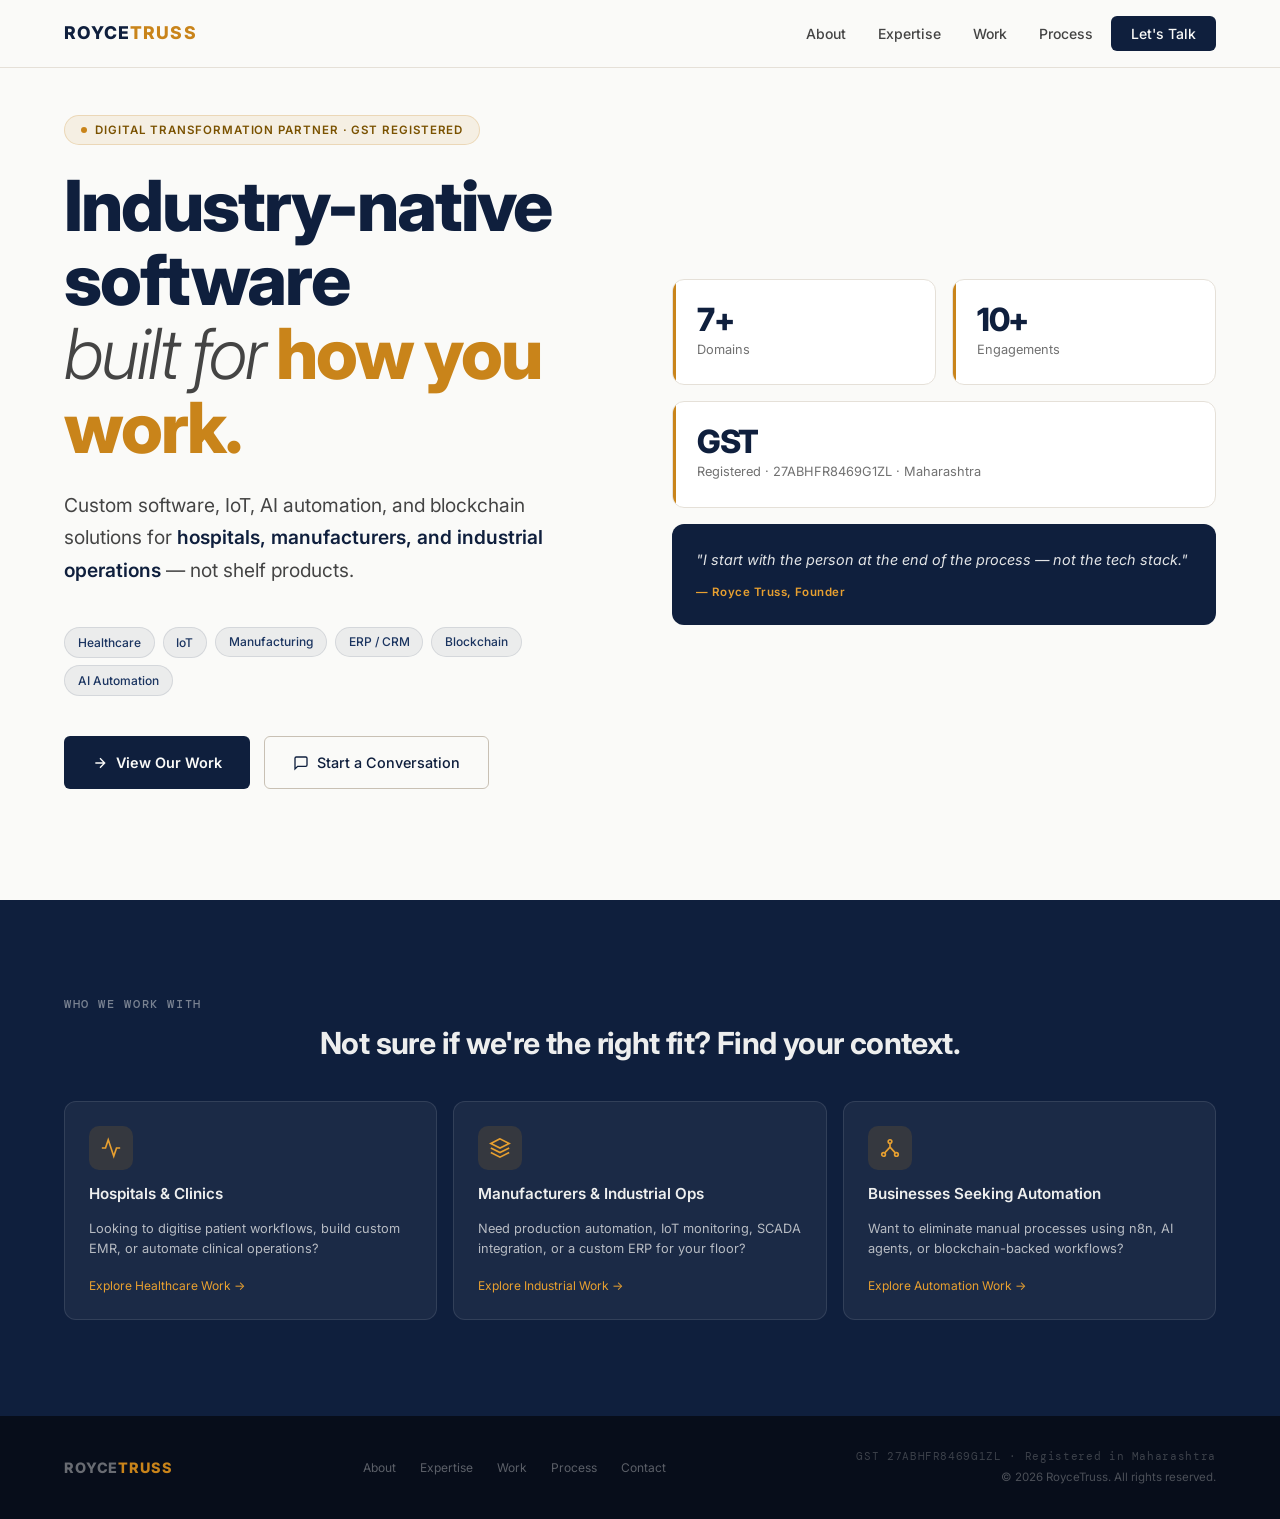
==== commit 2f479399: "fix some issue" ====
--- a/index.html
+++ b/index.html
@@ -15,7 +15,7 @@
   <link rel="stylesheet" href="/static/css/site.css" />
 </head>
 <body>
-<a href="#hero" class="skip-link">Skip to main content</a>
+<a href="#main" class="skip-link">Skip to main content</a>
 
 <div id="sticky-cta" aria-hidden="true">
   <a href="/contact.html" class="sticky-btn" tabindex="-1">
@@ -38,6 +38,7 @@
   </ul>
 </nav>
 
+<main id="main">
 <!-- HERO -->
 <section id="hero" aria-labelledby="hero-heading">
   <div class="hero-grid">
@@ -120,6 +121,8 @@
   </div>
 </div>
 
+</main>
+
 <footer>
   <a href="/" class="footer-logo" aria-label="Return to home">ROYCE<span>TRUSS</span></a>
   <nav aria-label="Footer navigation">
--- a/static/css/site.css
+++ b/static/css/site.css
@@ -61,7 +61,7 @@
 .skip-link:focus { top: 0; }
 
 /* ── NAV ── */
-nav {
+#mainNav {
   position: fixed; top: 0; left: 0; right: 0; z-index: 200;
   height: var(--nav-h);
   display: flex; align-items: center; justify-content: space-between;
@@ -73,9 +73,9 @@
   transition: box-shadow 0.3s;
 }
 @supports not (backdrop-filter: blur(16px)) {
-  nav { background: var(--bg); }
-}
-nav.scrolled { box-shadow: 0 1px 20px rgba(0,0,0,0.06); }
+  #mainNav { background: var(--bg); }
+}
+#mainNav.scrolled { box-shadow: 0 1px 20px rgba(0,0,0,0.06); }
 
 .nav-logo {
   font-weight: 800; font-size: 1.1rem; letter-spacing: 0.06em;
@@ -90,6 +90,7 @@
   font-size: 0.875rem; font-weight: 500; color: var(--text-mid);
   text-decoration: none; padding: 0.5rem 0.875rem; border-radius: var(--radius-sm);
   transition: color 0.15s, background 0.15s;
+  touch-action: manipulation;
 }
 .nav-links a:hover { color: var(--text); background: var(--surface-2); }
 .nav-links a[aria-current="page"] { color: var(--navy); background: var(--surface-2); font-weight: 600; }
@@ -104,8 +105,12 @@
   display: none; flex-direction: column; gap: 5px;
   cursor: pointer; background: none; border: none; padding: 8px;
   min-width: 44px; min-height: 44px; align-items: center; justify-content: center;
-}
-.hamburger span { display: block; width: 22px; height: 2px; background: var(--navy); border-radius: 2px; transition: 0.25s; }
+  touch-action: manipulation;
+}
+.hamburger span { display: block; width: 22px; height: 2px; background: var(--navy); border-radius: 2px; transition: transform 0.25s, opacity 0.2s; }
+#hamburgerBtn.nav-open span:nth-child(1) { transform: translateY(7px) rotate(45deg); }
+#hamburgerBtn.nav-open span:nth-child(2) { opacity: 0; transform: scaleX(0); }
+#hamburgerBtn.nav-open span:nth-child(3) { transform: translateY(-7px) rotate(-45deg); }
 
 /* ── HERO (home page) ── */
 #hero {
@@ -515,7 +520,7 @@
 .footer-logo { font-weight: 800; font-size: 0.9rem; color: rgba(250,250,248,0.4); text-decoration: none; letter-spacing: 0.06em; flex-shrink: 0; }
 .footer-logo span { color: var(--amber); }
 .footer-nav { display: flex; gap: 1.5rem; list-style: none; flex-wrap: wrap; }
-.footer-nav a { font-size: 0.75rem; color: rgba(250,250,248,0.35); text-decoration: none; transition: color 0.15s; }
+.footer-nav a { font-size: 0.75rem; color: rgba(250,250,248,0.35); text-decoration: none; transition: color 0.15s; padding: 0.4rem 0; display: inline-flex; align-items: center; }
 .footer-nav a:hover { color: rgba(250,250,248,0.75); }
 .footer-meta { text-align: right; }
 .footer-gst { font-family: 'DM Mono', monospace; font-size: 0.68rem; color: rgba(250,250,248,0.22); letter-spacing: 0.06em; }
@@ -569,15 +574,16 @@
 }
 @media (max-width: 768px) {
   :root { --nav-h: 60px; }
-  nav { padding: 0 4%; }
+  #mainNav { padding: 0 4%; }
   .hamburger { display: flex; }
   .js .nav-links { display: none; }
   .js .nav-links.nav-open {
     display: flex; flex-direction: column;
-    position: absolute; top: 60px; left: 0; right: 0;
+    position: absolute; top: var(--nav-h); left: 0; right: 0;
     background: var(--bg); padding: 1rem 4% 1.5rem;
     border-bottom: 1px solid var(--border);
-    gap: 0.25rem; z-index: 99;
+    box-shadow: 0 8px 24px rgba(0,0,0,0.08);
+    gap: 0.25rem; z-index: 199;
   }
   .nav-links a { padding: 0.75rem 0.5rem; min-height: 44px; display: flex; align-items: center; }
 
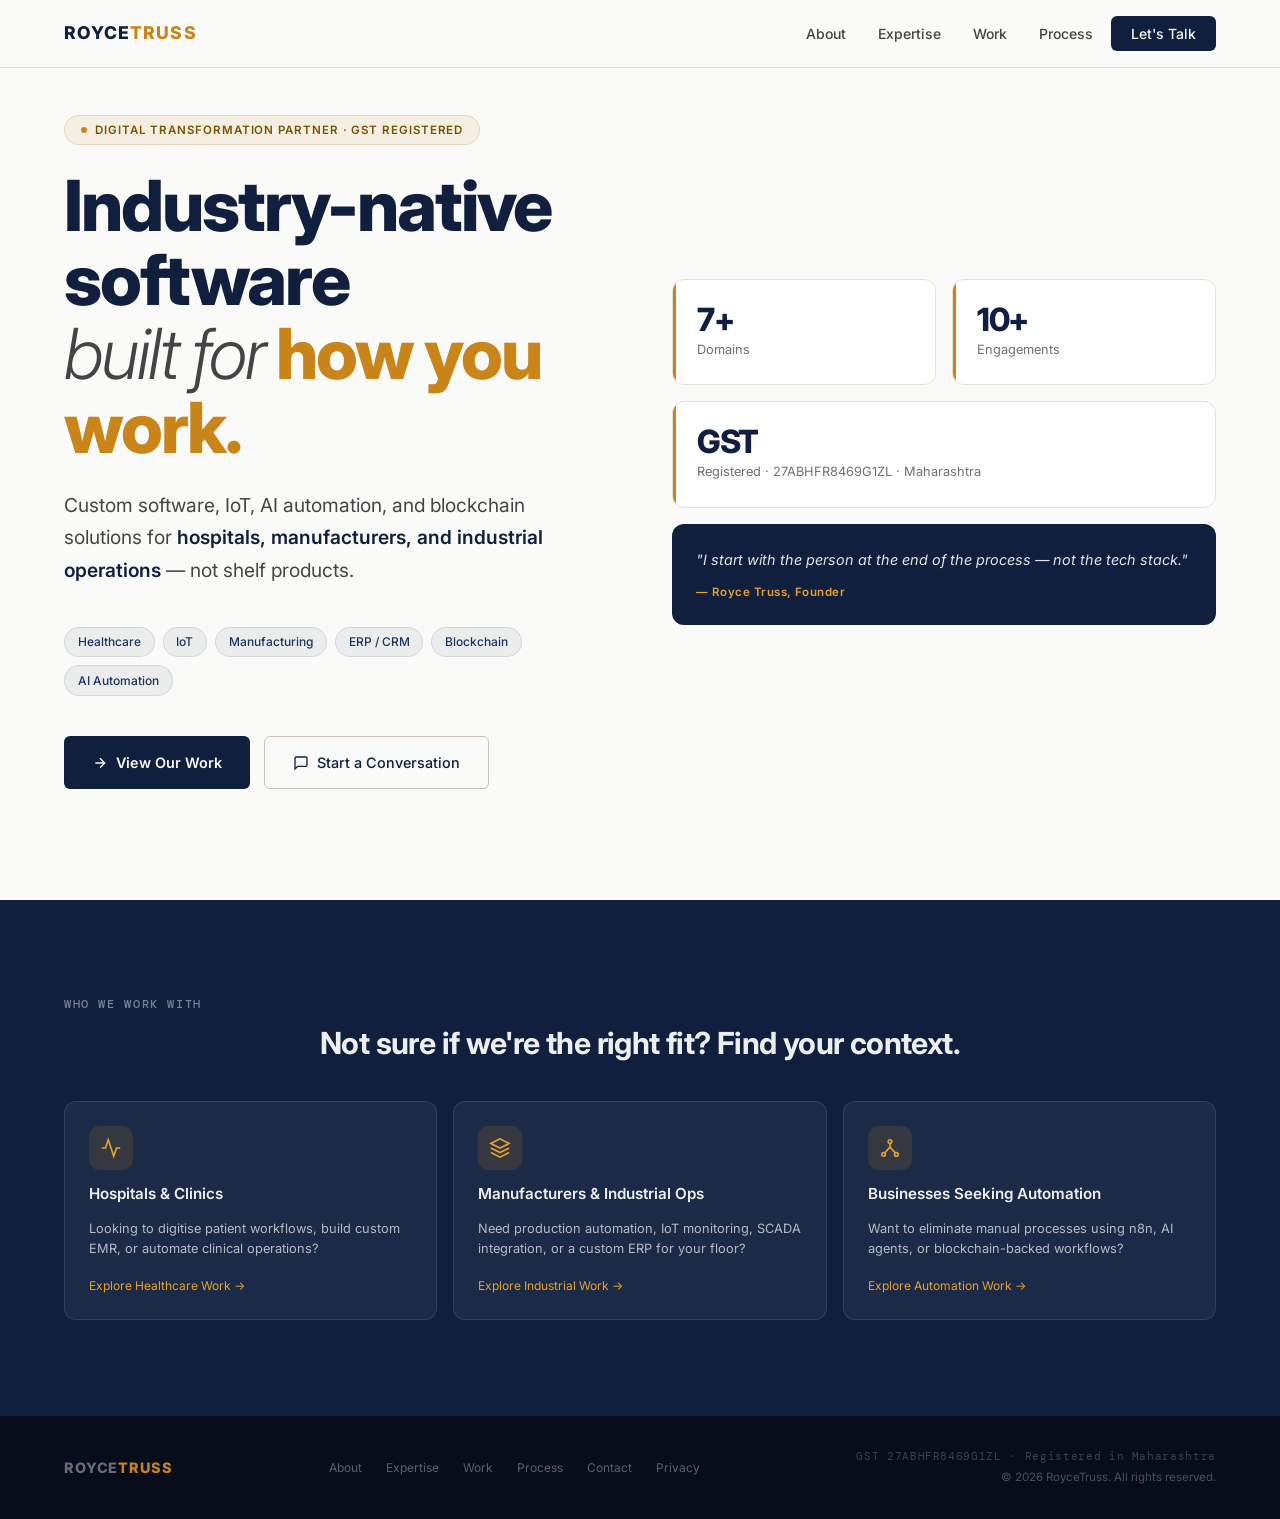
==== commit 3c6b772d: "fix some issue" ====
--- a/index.html
+++ b/index.html
@@ -4,7 +4,7 @@
   <meta charset="UTF-8" />
   <script>document.documentElement.classList.add('js');</script>
   <meta name="viewport" content="width=device-width, initial-scale=1.0" />
-  <title>RoyceTruss — Industry-Native Software for Healthcare &amp; Industrial Operations</title>
+  <title>RoyceTruss | Custom Software for Healthcare &amp; Industry, Nashik</title>
   <meta name="description" content="RoyceTruss engineers custom software, IoT, AI automation, and blockchain solutions for hospitals, manufacturers, and industrial operations. GST-registered, based in Nashik, Maharashtra." />
   <link rel="canonical" href="https://roycetruss.com/" />
   <link rel="icon" href="/static/images/Logo.svg" type="image/svg+xml" />
@@ -13,6 +13,68 @@
   <link rel="preload" href="https://fonts.googleapis.com/css2?family=Inter:wght@300;400;500;600;700;800;900&family=DM+Mono:wght@400;500&display=swap" as="style" onload="this.onload=null;this.rel='stylesheet'" />
   <noscript><link rel="stylesheet" href="https://fonts.googleapis.com/css2?family=Inter:wght@300;400;500;600;700;800;900&family=DM+Mono:wght@400;500&display=swap" /></noscript>
   <link rel="stylesheet" href="/static/css/site.css" />
+  <!-- Open Graph -->
+  <meta property="og:type" content="website" />
+  <meta property="og:url" content="https://roycetruss.com/" />
+  <meta property="og:title" content="RoyceTruss | Custom Software for Healthcare &amp; Industry, Nashik" />
+  <meta property="og:description" content="RoyceTruss engineers custom software, IoT, AI automation, and blockchain solutions for hospitals, manufacturers, and industrial operations. GST-registered, Nashik, Maharashtra." />
+  <meta property="og:image" content="https://roycetruss.com/static/images/og-image.png" />
+  <meta property="og:image:width" content="1200" />
+  <meta property="og:image:height" content="630" />
+  <meta property="og:image:type" content="image/png" />
+  <meta property="og:site_name" content="RoyceTruss" />
+  <!-- Twitter Card -->
+  <meta name="twitter:card" content="summary_large_image" />
+  <meta name="twitter:title" content="RoyceTruss | Custom Software for Healthcare &amp; Industry, Nashik" />
+  <meta name="twitter:description" content="Custom software, IoT, AI automation, and blockchain for hospitals, manufacturers, and industrial operations." />
+  <meta name="twitter:image" content="https://roycetruss.com/static/images/og-image.png" />
+  <script type="application/ld+json">
+  {
+    "@context": "https://schema.org",
+    "@graph": [
+      {
+        "@type": "Organization",
+        "@id": "https://roycetruss.com/#organization",
+        "name": "RoyceTruss",
+        "url": "https://roycetruss.com",
+        "logo": { "@type": "ImageObject", "url": "https://roycetruss.com/static/images/Logo.svg" },
+        "description": "Custom software, IoT, AI automation, and blockchain solutions for hospitals, manufacturers, and industrial operations.",
+        "address": {
+          "@type": "PostalAddress",
+          "addressLocality": "Nashik",
+          "addressRegion": "Maharashtra",
+          "addressCountry": "IN"
+        },
+        "taxID": "27ABHFR8469G1ZL",
+        "email": "connect@roycetruss.com",
+        "knowsAbout": ["Healthcare Software", "IoT Systems", "Manufacturing Automation", "ERP", "CRM", "Blockchain", "n8n Workflow Automation", "AI Automation"]
+      },
+      {
+        "@type": "LocalBusiness",
+        "@id": "https://roycetruss.com/#localbusiness",
+        "name": "RoyceTruss",
+        "url": "https://roycetruss.com",
+        "description": "Custom software for healthcare and industrial operations, based in Nashik, Maharashtra.",
+        "address": {
+          "@type": "PostalAddress",
+          "addressLocality": "Nashik",
+          "addressRegion": "Maharashtra",
+          "addressCountry": "IN"
+        },
+        "email": "connect@roycetruss.com",
+        "priceRange": "₹₹₹",
+        "areaServed": "IN"
+      },
+      {
+        "@type": "WebSite",
+        "@id": "https://roycetruss.com/#website",
+        "url": "https://roycetruss.com",
+        "name": "RoyceTruss",
+        "publisher": { "@id": "https://roycetruss.com/#organization" }
+      }
+    ]
+  }
+  </script>
 </head>
 <body>
 <a href="#main" class="skip-link">Skip to main content</a>
@@ -132,6 +194,7 @@
       <li><a href="/work.html">Work</a></li>
       <li><a href="/process.html">Process</a></li>
       <li><a href="/contact.html">Contact</a></li>
+      <li><a href="/privacy.html">Privacy</a></li>
     </ul>
   </nav>
   <div class="footer-meta">
